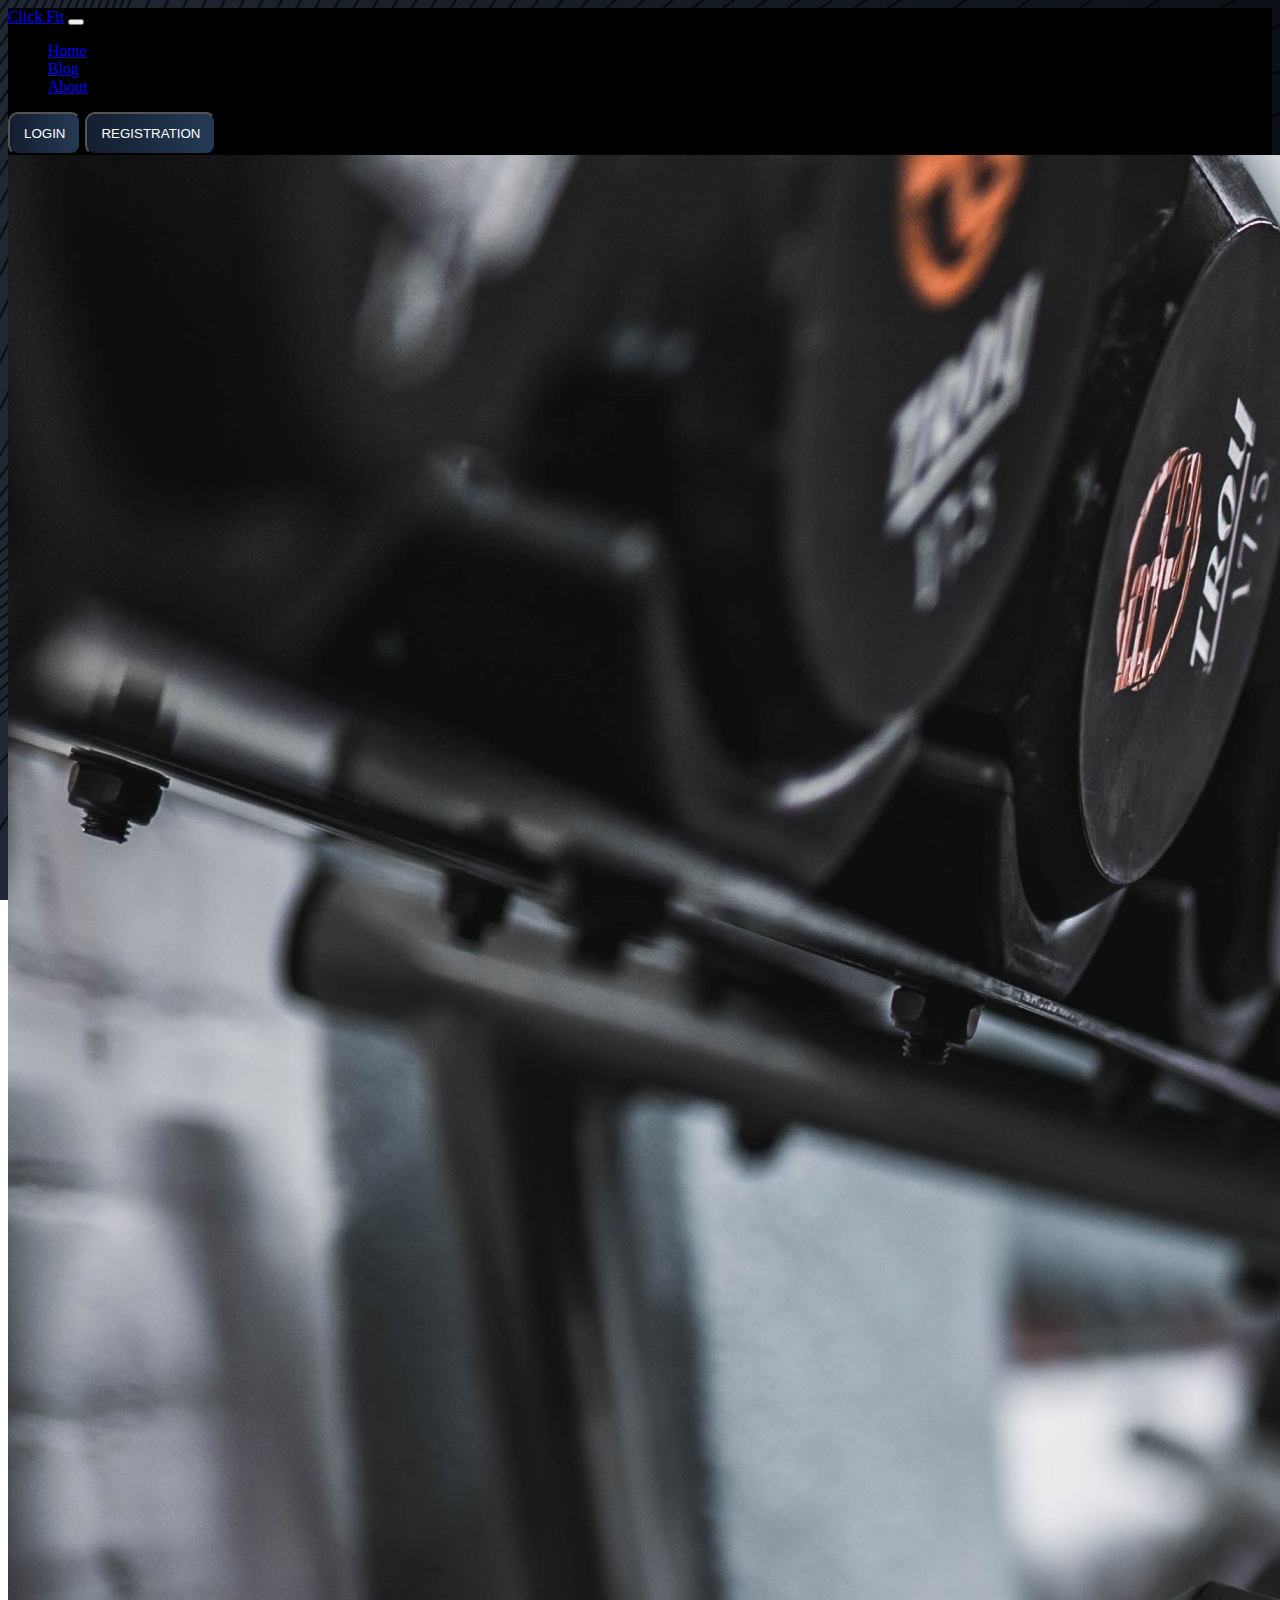
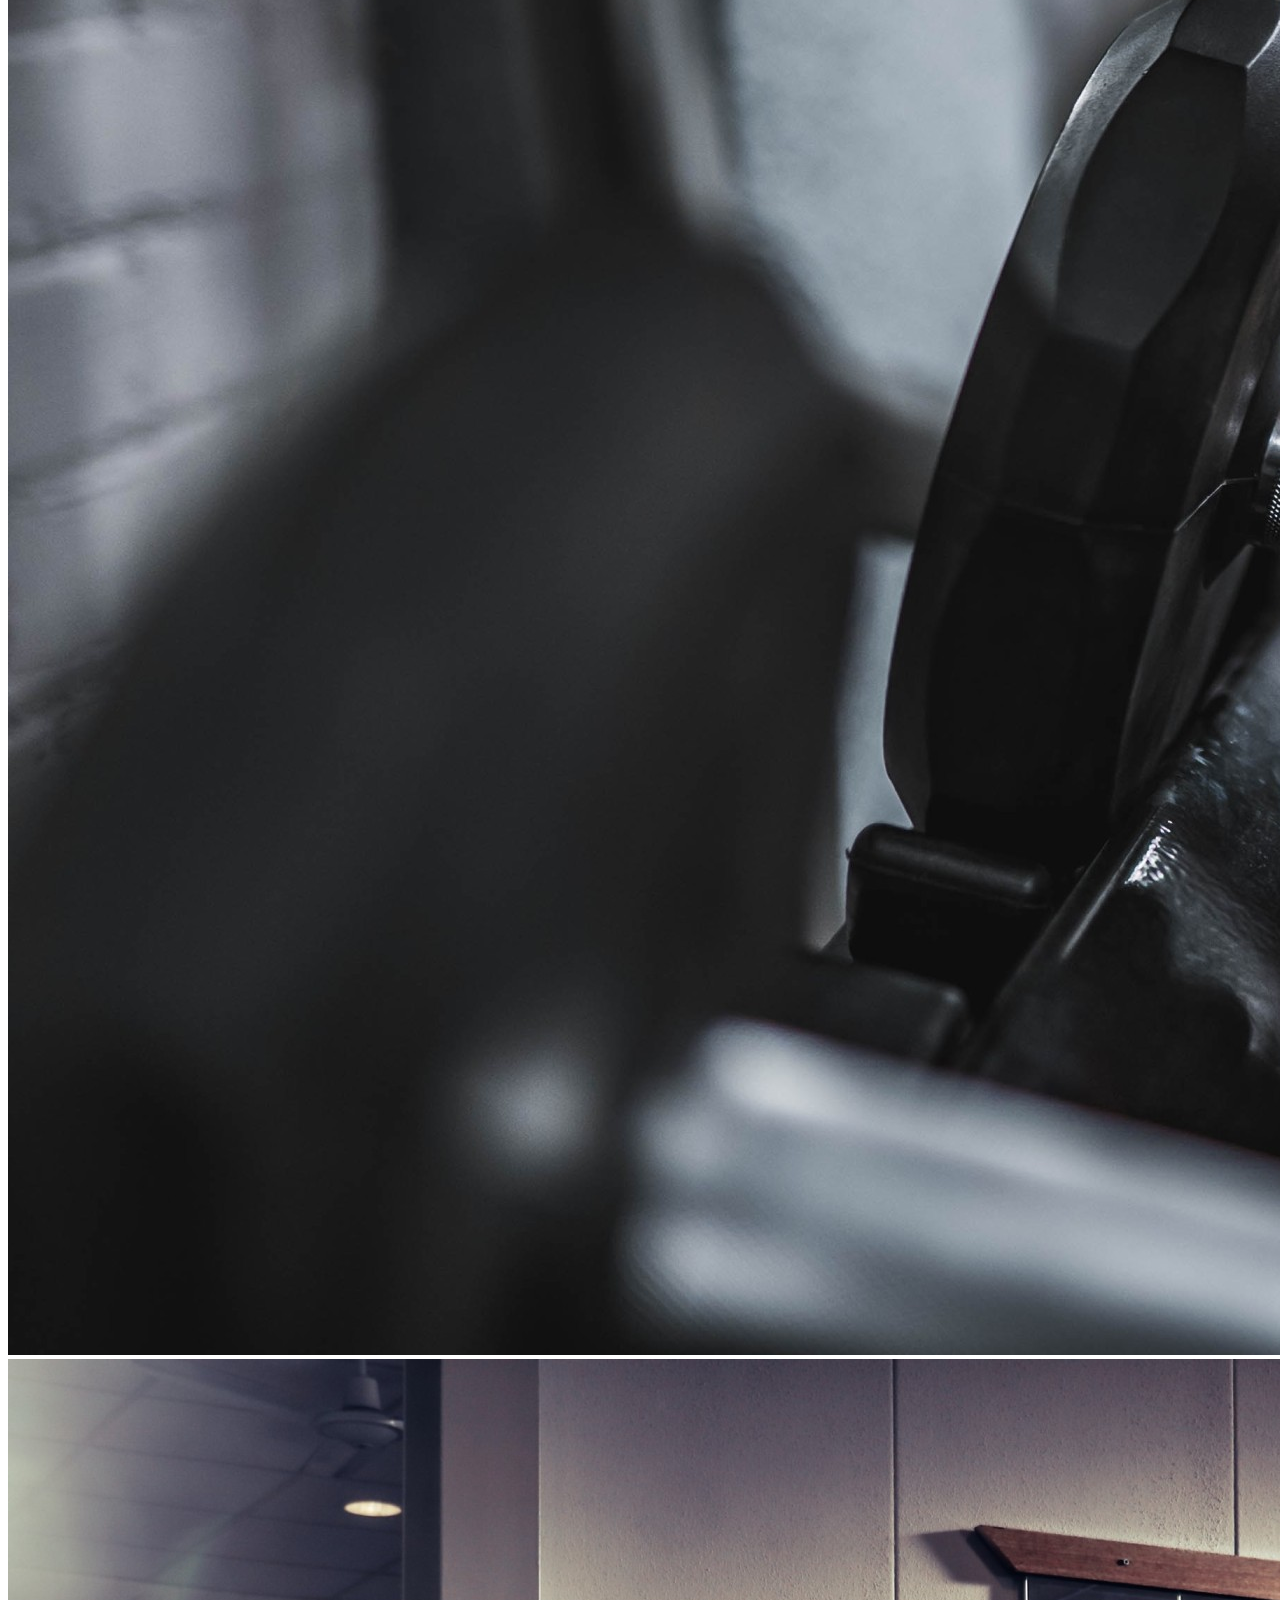
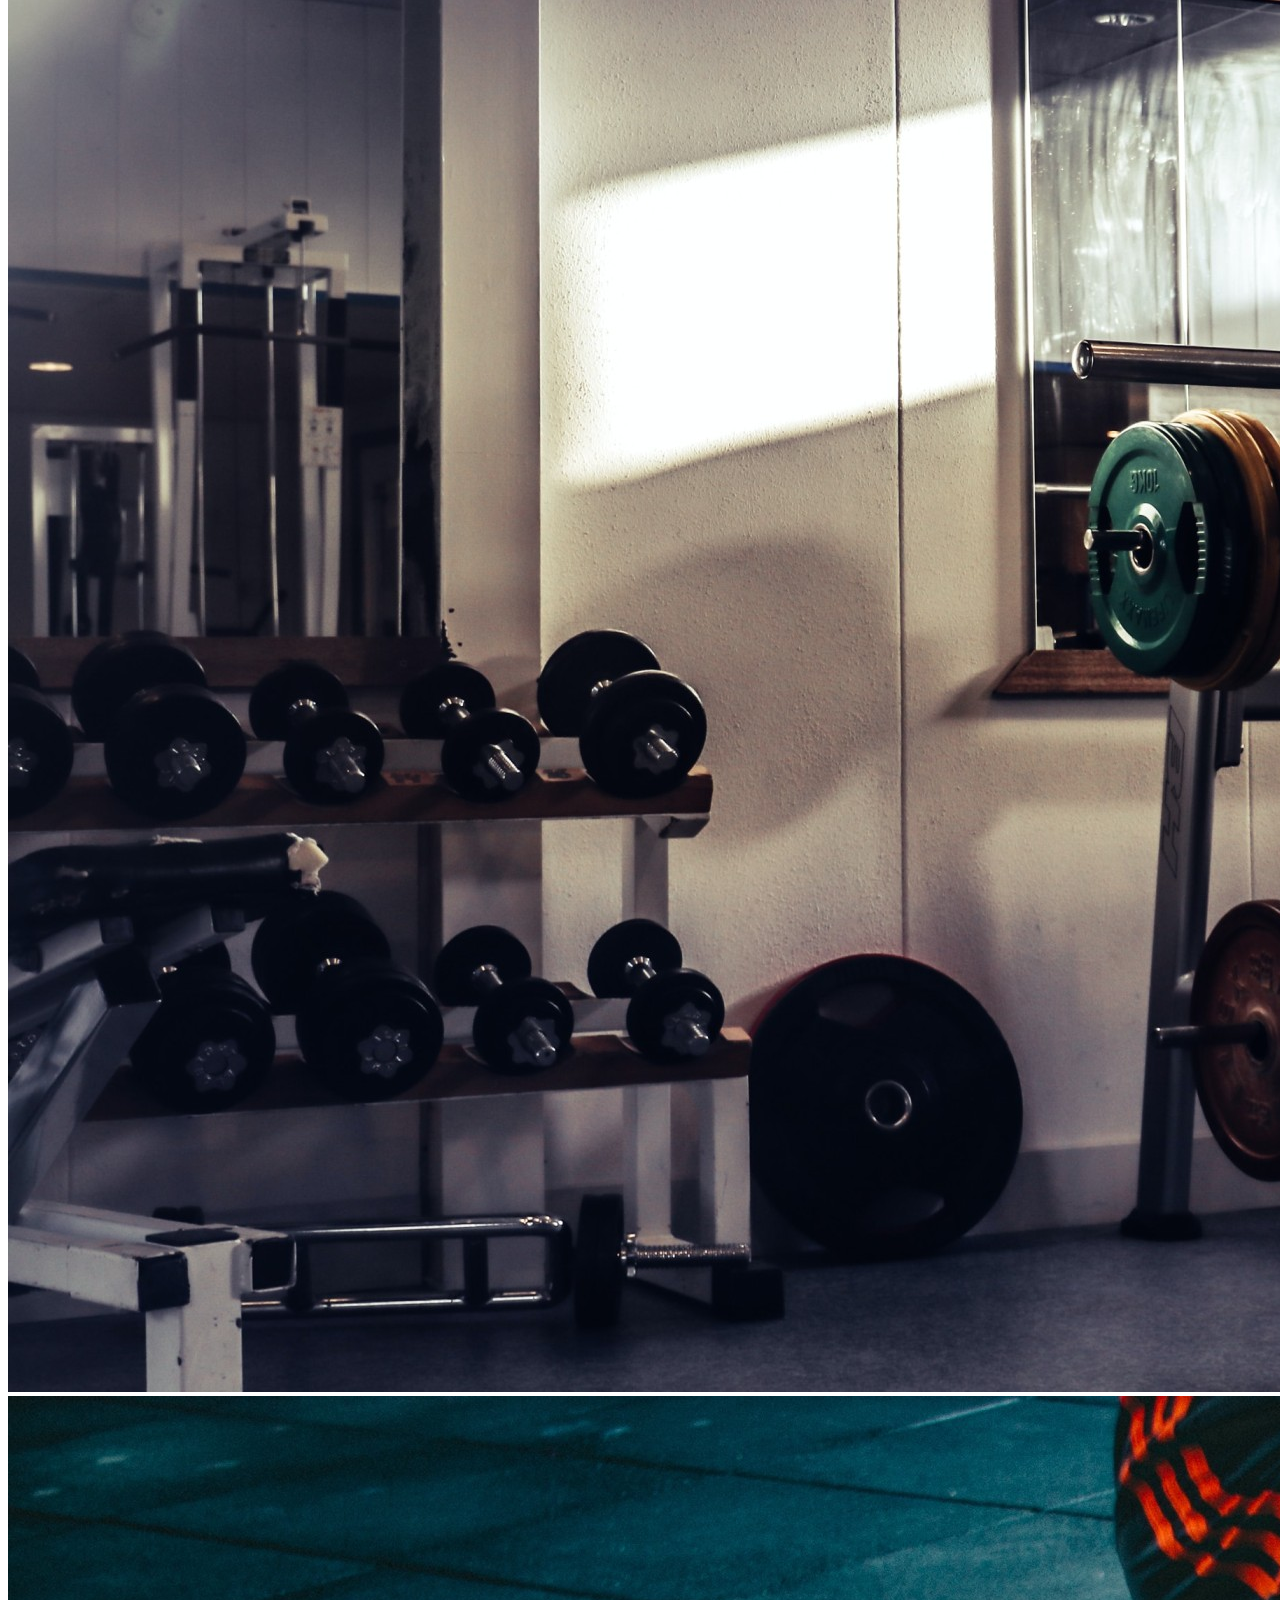
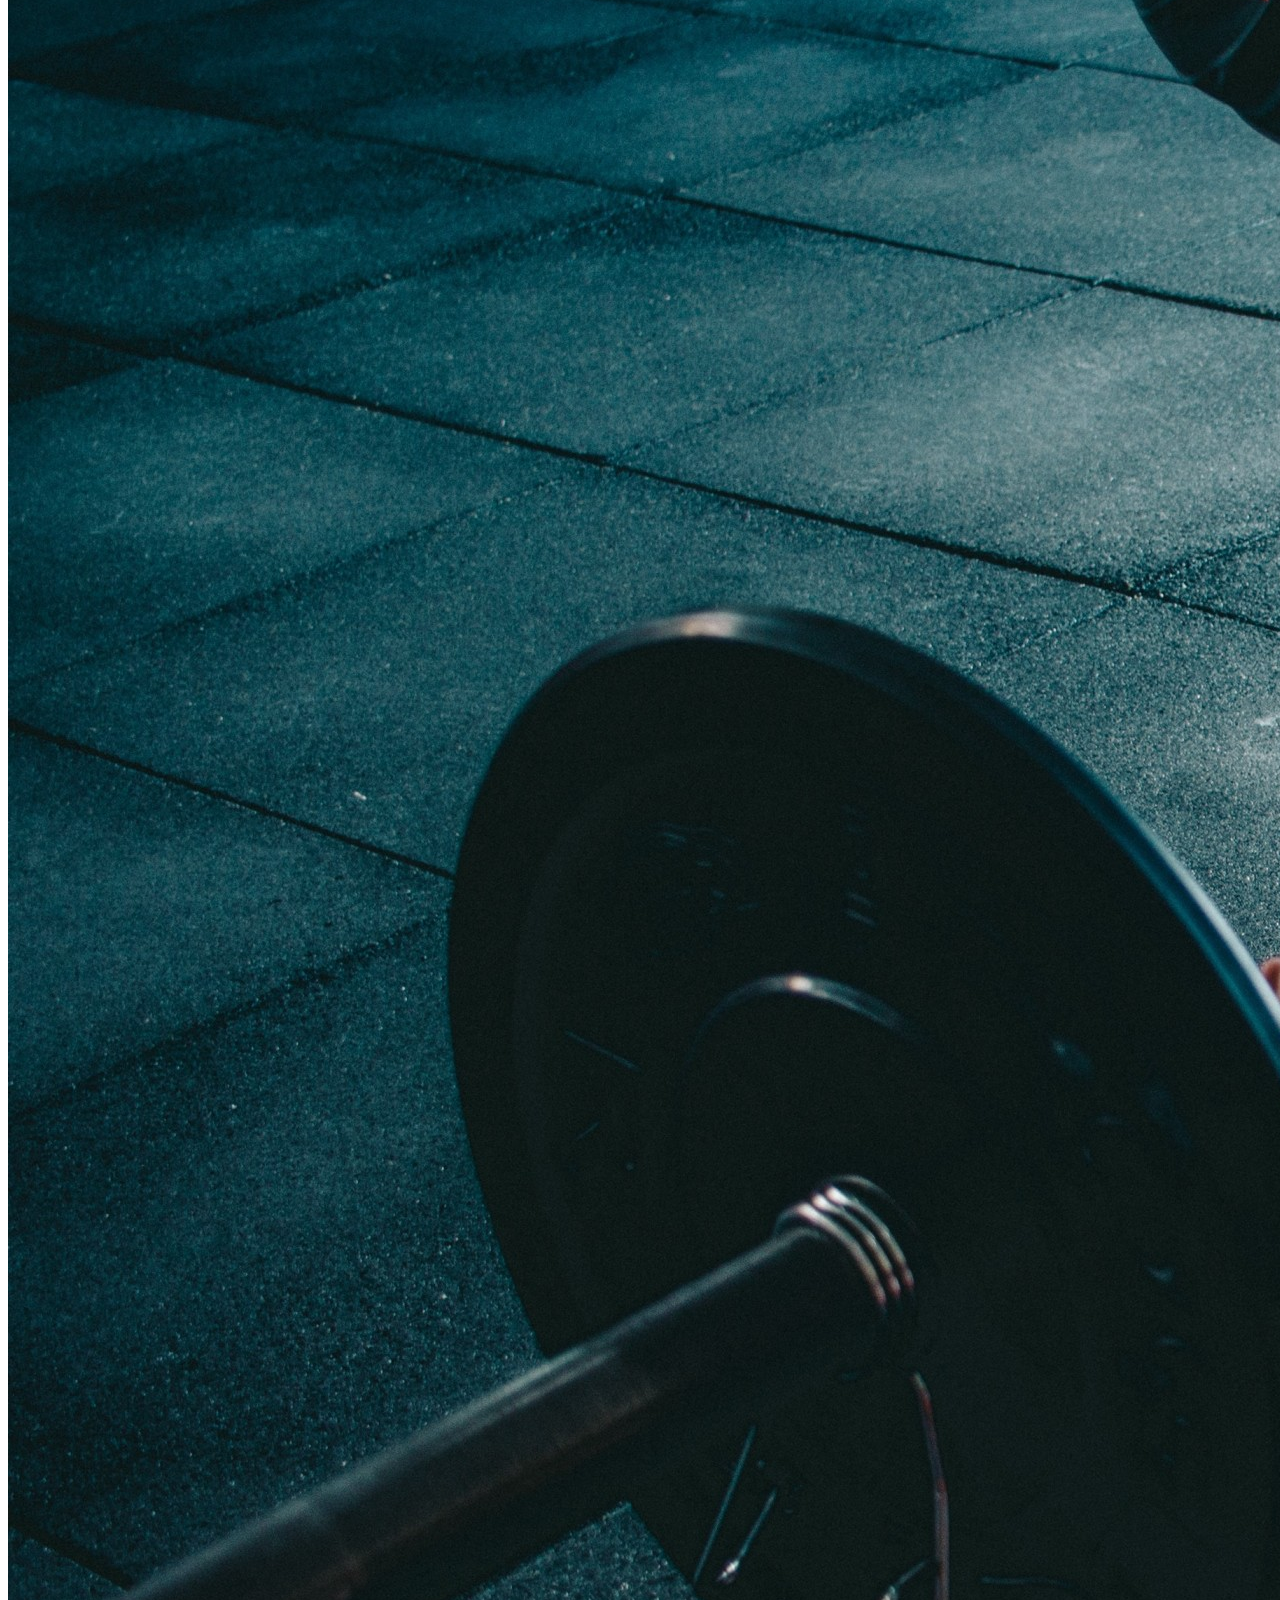
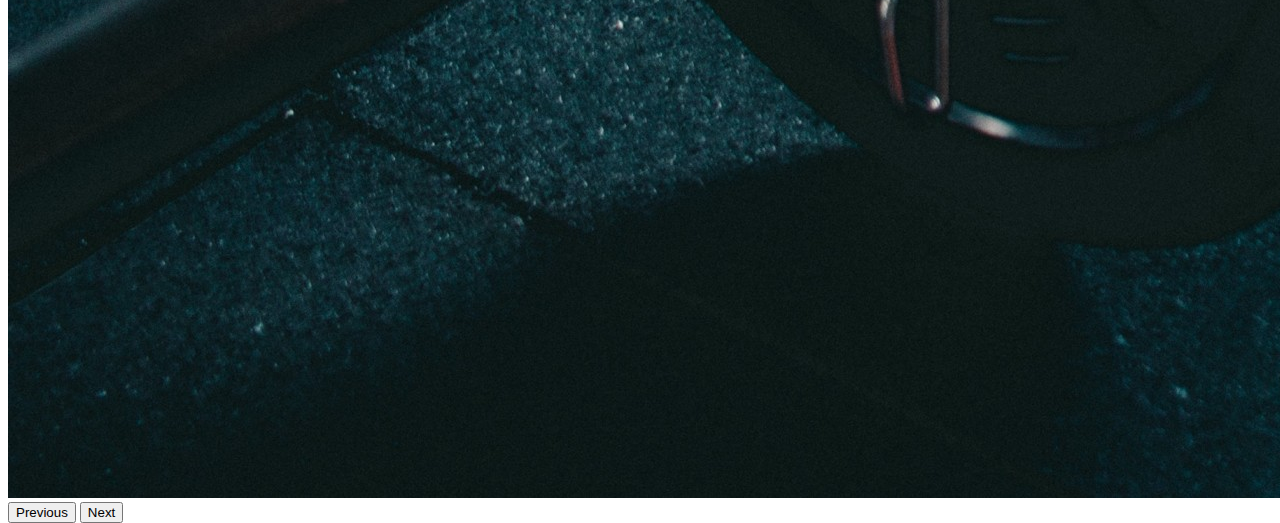
==== index.html @ 3c733491 "Front-end file structure done" ====
<!DOCTYPE html>
<html lang="en">

<head>
  <meta charset="UTF-8">
  <meta name="viewport" content="width=device-width, initial-scale=1.0">
  <link rel="stylesheet" href="https://cdn.jsdelivr.net/npm/bootstrap@5.2.3/dist/css/bootstrap.min.css"
    integrity="sha384-rbsA2VBKQhggwzxH7pPCaAqO46MgnOM80zW1RWuH61DGLwZJEdK2Kadq2F9CUG65" crossorigin="anonymous">
  <link rel="stylesheet" href="css/style.css">
  <title>Click Fit</title>
</head>

<body>
  <!-- Navbar Section -->
  <nav class="navbar navbar-expand-lg navbar-dark bg-dark">
    <div class="container-fluid px-5">
      <a class="navbar-brand" href="/">Click Fit</a>
      <button class="navbar-toggler" type="button" data-bs-toggle="collapse" data-bs-target="#navbarSupportedContent"
        aria-controls="navbarSupportedContent" aria-expanded="false" aria-label="Toggle navigation">
        <span class="navbar-toggler-icon"></span>
      </button>
      <div class="collapse navbar-collapse" id="navbarSupportedContent">
        <ul class="navbar-nav m-auto mb-2 mb-lg-0">
          <li class="nav-item">
            <a class="nav-link active" aria-current="page" href="#">Home</a>
          </li>
          <li class="nav-item">
            <a class="nav-link" href="#">Blog</a>
          </li>
          <li class="nav-item">
            <a class="nav-link" href="#">About</a>
          </li>
        </ul>
      </div>
      <div>
        <button class=" btn-grad">Login</button>
        <button class=" btn-grad">Registration</button>
      </div>
    </div>
  </nav>
  <!-- Carousel Section -->
  <div id="carouselExampleFade" class="carousel rounded-5 w-75 mx-auto slide carousel-fade" data-bs-ride="carousel">
    <div class="carousel-inner">
      <div class="carousel-item active position-relative">
        <img src="/images/carousel/carousel (1).jpg" class=" d-block w-100" alt="...">
      </div>
      <div class="carousel-item">
        <img src="/images/carousel/carousel (2).jpg" class="d-block w-100" alt="...">
      </div>
      <div class="carousel-item">
        <img src="/images/carousel/carousel (3).jpg" class="d-block w-100" alt="...">
      </div>
    </div>
    <button class="carousel-control-prev" type="button" data-bs-target="#carouselExampleFade" data-bs-slide="prev">
      <span class="carousel-control-prev-icon" aria-hidden="true"></span>
      <span class="visually-hidden">Previous</span>
    </button>
    <button class="carousel-control-next" type="button" data-bs-target="#carouselExampleFade" data-bs-slide="next">
      <span class="carousel-control-next-icon" aria-hidden="true"></span>
      <span class="visually-hidden">Next</span>
    </button>
  </div>






  <!-- JQuery CDN Link -->
  <script src="https://code.jquery.com/jquery-3.7.1.min.js"
    integrity="sha256-/JqT3SQfawRcv/BIHPThkBvs0OEvtFFmqPF/lYI/Cxo=" crossorigin="anonymous"></script>
  <!-- Bootstrap 5 CDN Link -->
  <script src="https://cdn.jsdelivr.net/npm/bootstrap@5.2.3/dist/js/bootstrap.min.js"
    integrity="sha384-cuYeSxntonz0PPNlHhBs68uyIAVpIIOZZ5JqeqvYYIcEL727kskC66kF92t6Xl2V"
    crossorigin="anonymous"></script>
</body>

</html>
---- css/style.css ----
body{
  background: url("../images/darkBg.jpg") no-repeat center center fixed;
  background-size: cover;
  height: 100vh;
}
.btn-primary {
  background: purple;
  outline: none;
  border: none;
}
.btn-primary:hover{
  background: rgb(78, 31, 78);
}
.navbar{
  background: black;
}
.btn-grad {
  background-image: linear-gradient(to right, #141E30 0%, #243B55  51%, #141E30  100%);
  padding: 12px 14px;
  text-align: center;
  text-transform: uppercase;
  transition: 0.5s;
  background-size: 200% auto;
  color: white;            
  border-radius: 10px;
}

.btn-grad:hover {
  background-position: right center; /* change the direction of the change here */
  color: #fff;
  text-decoration: none;
}
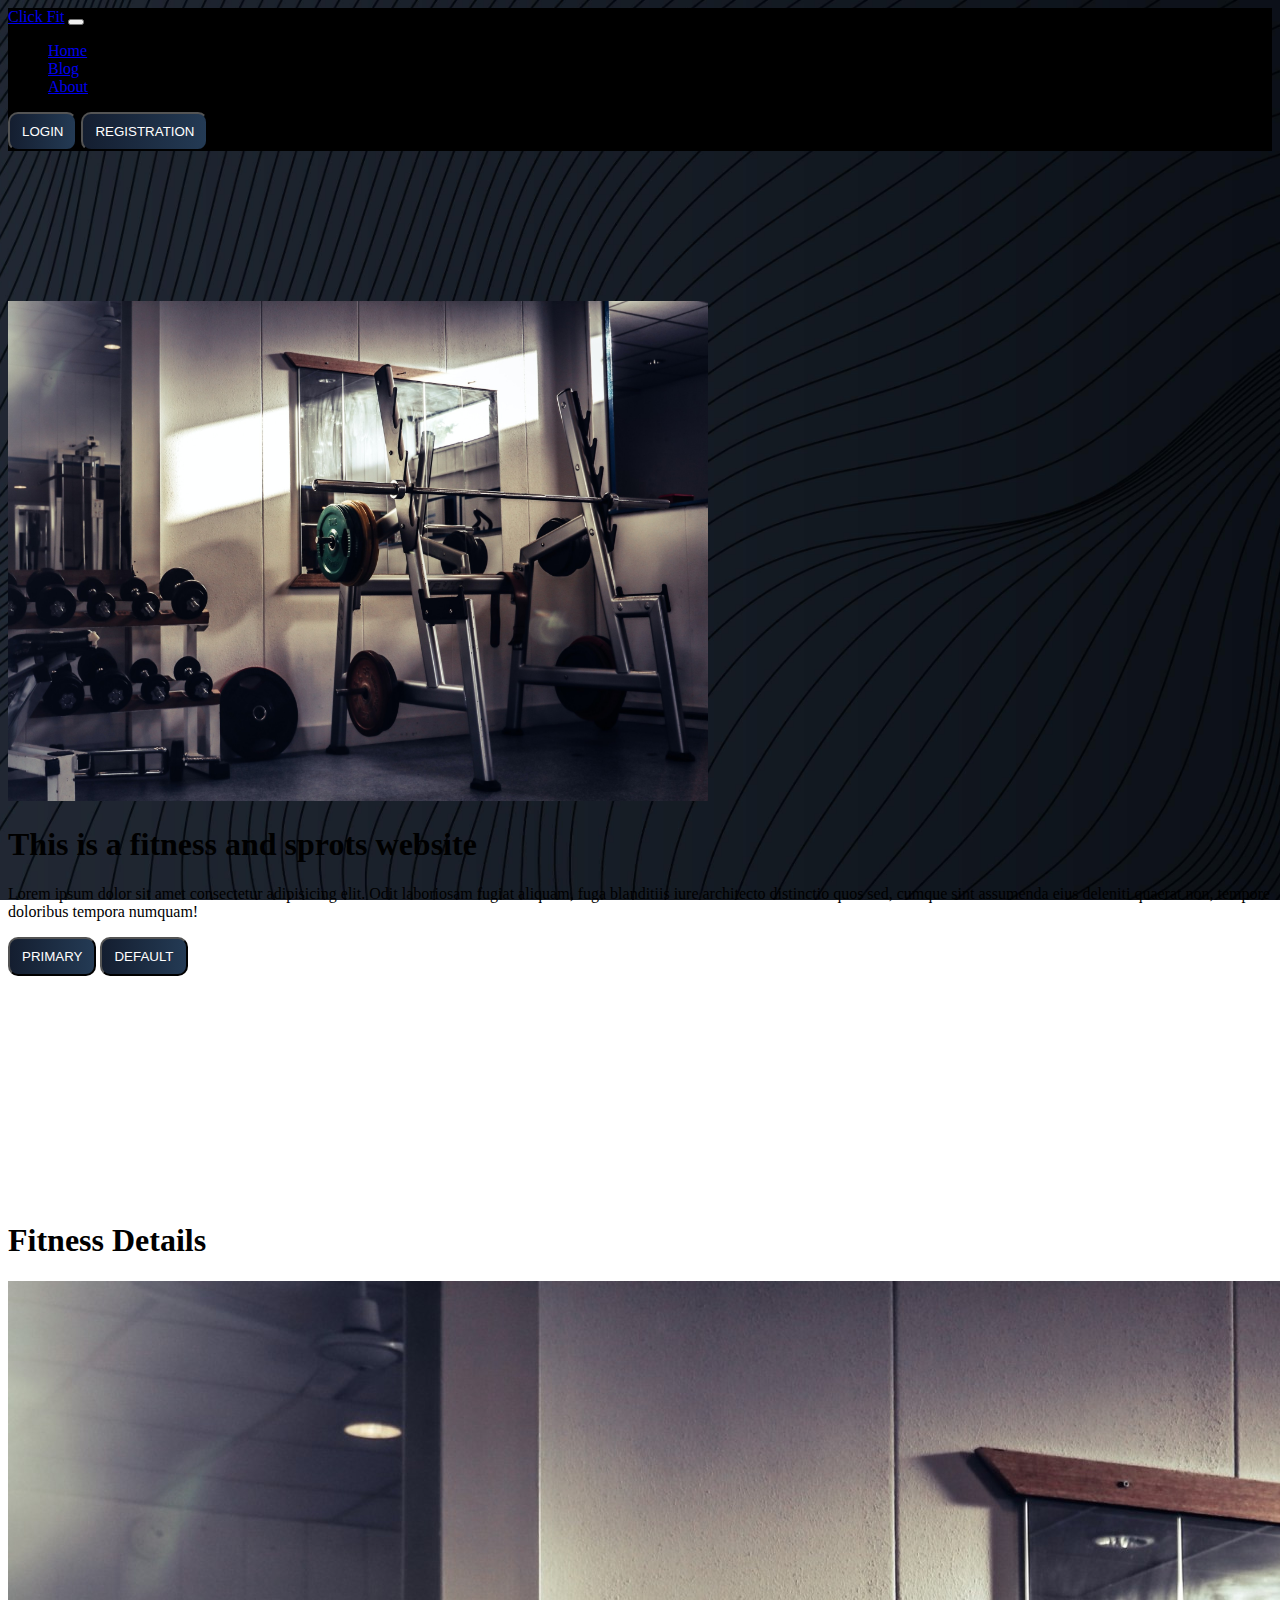
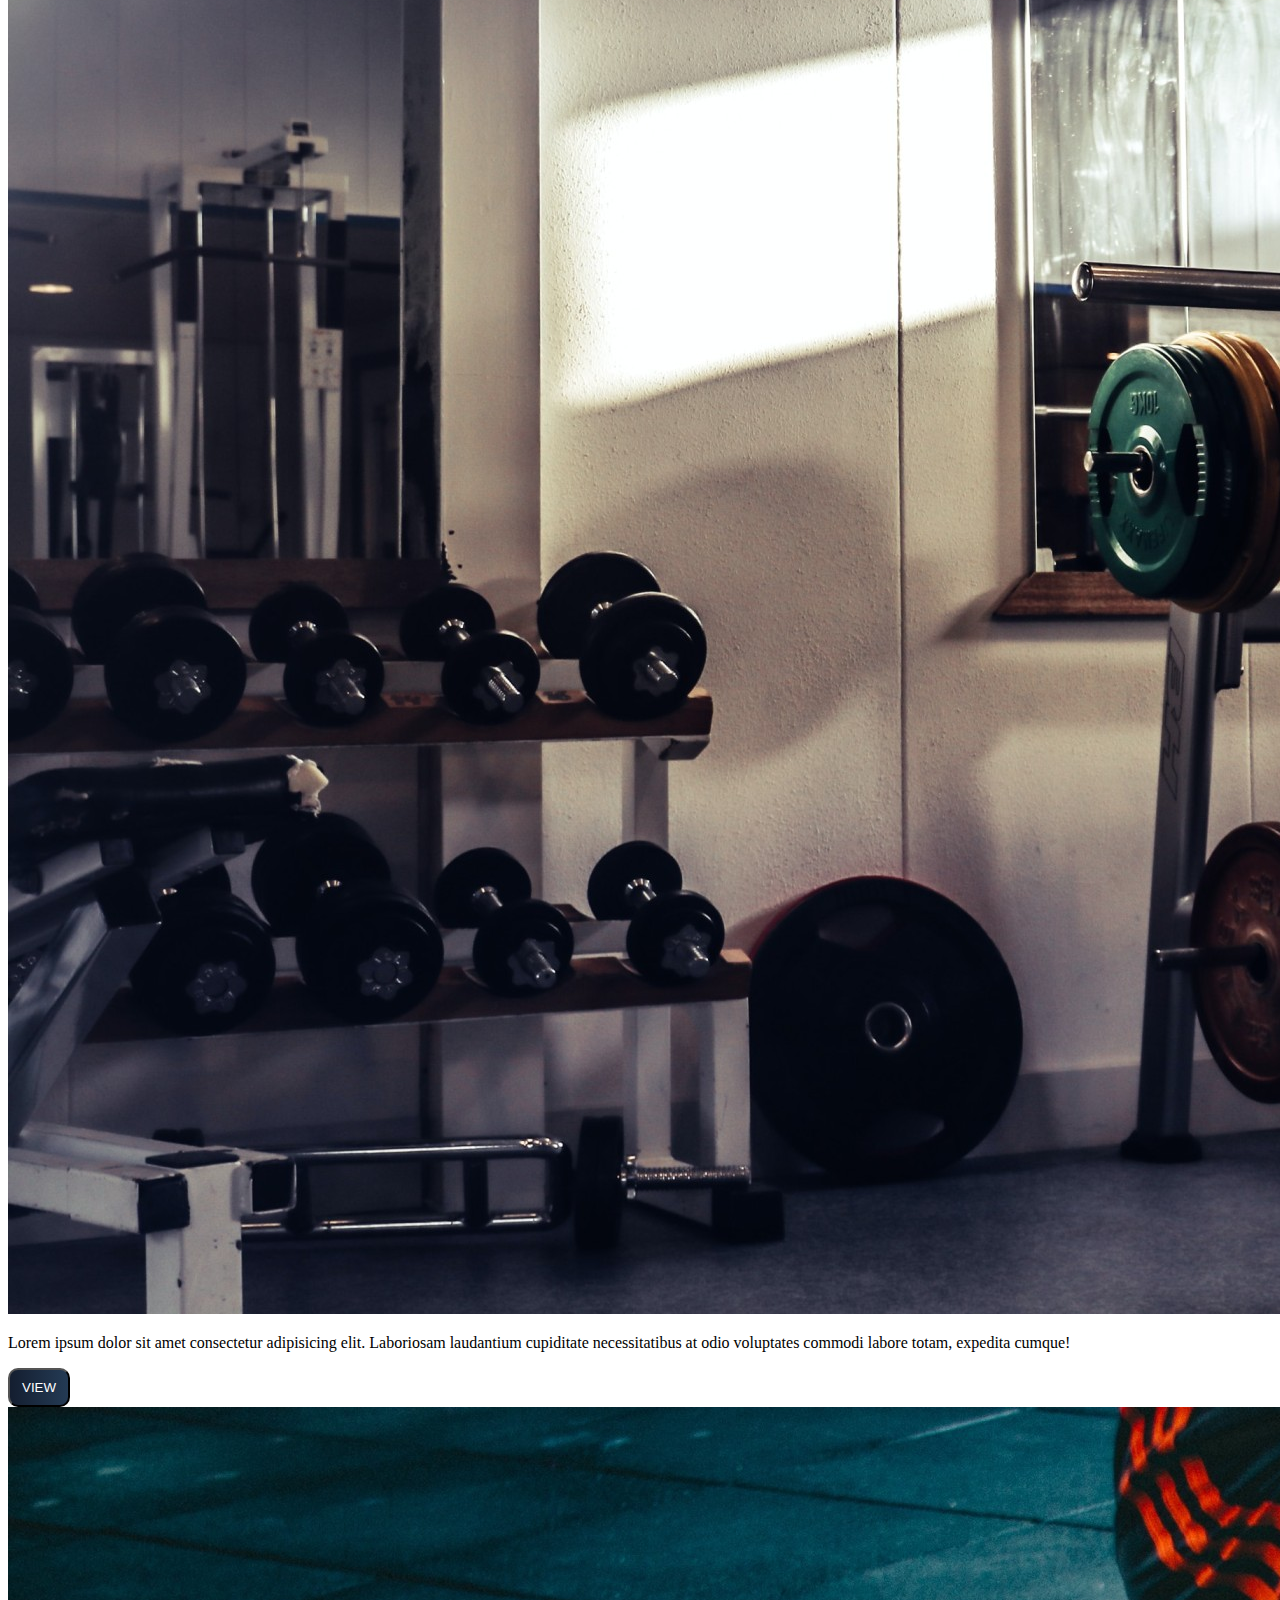
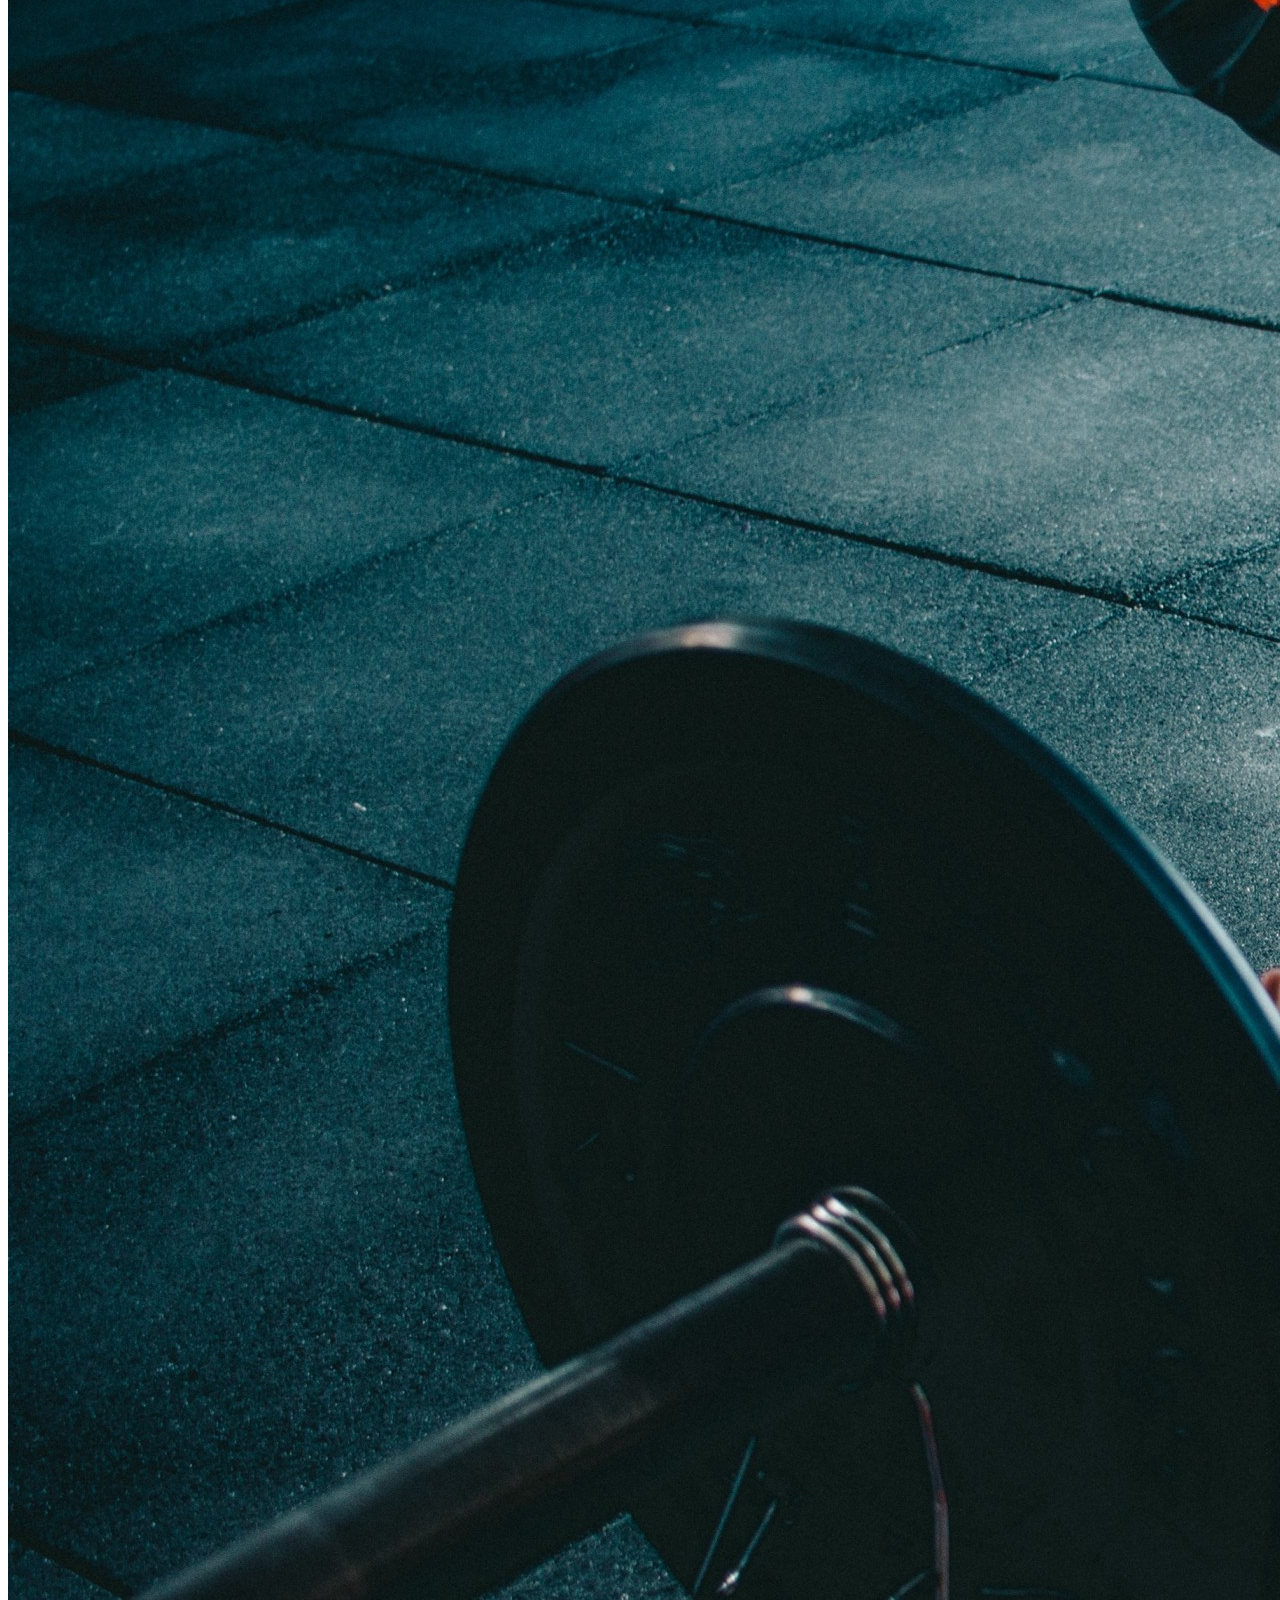
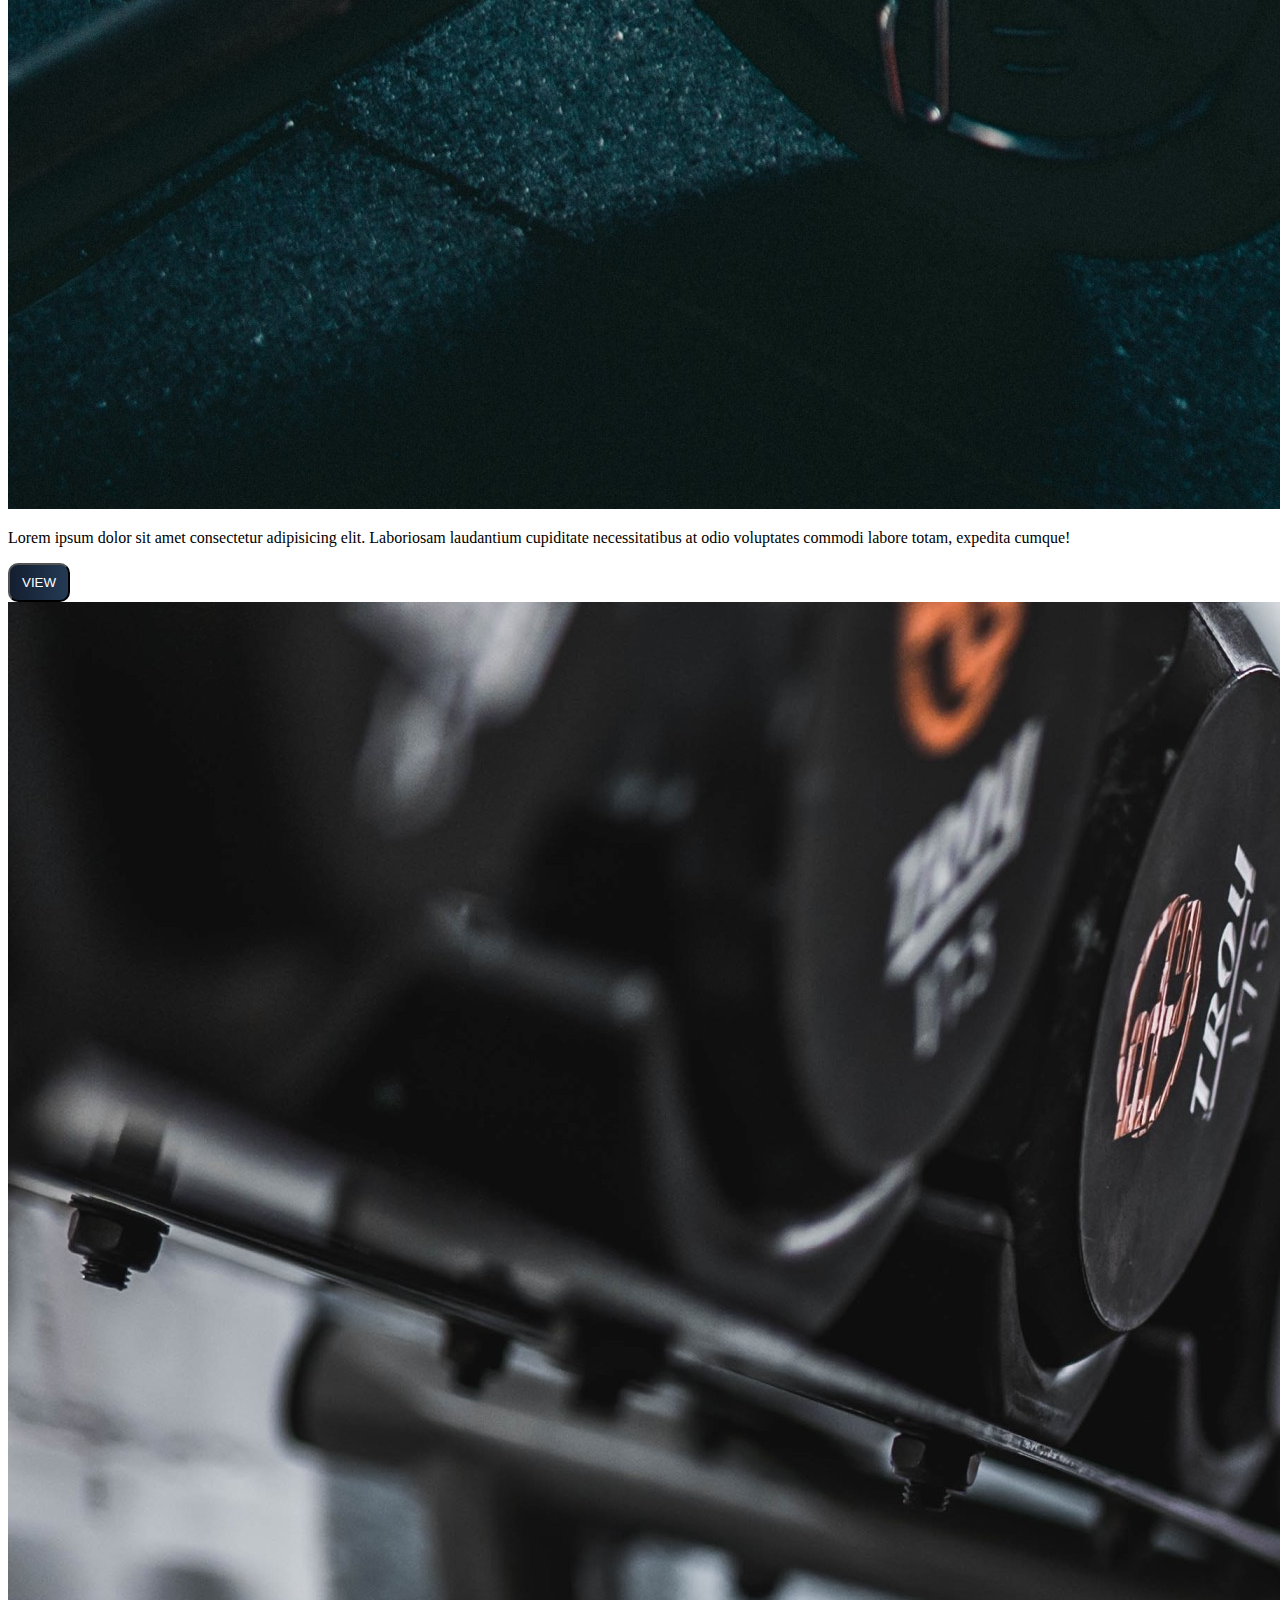
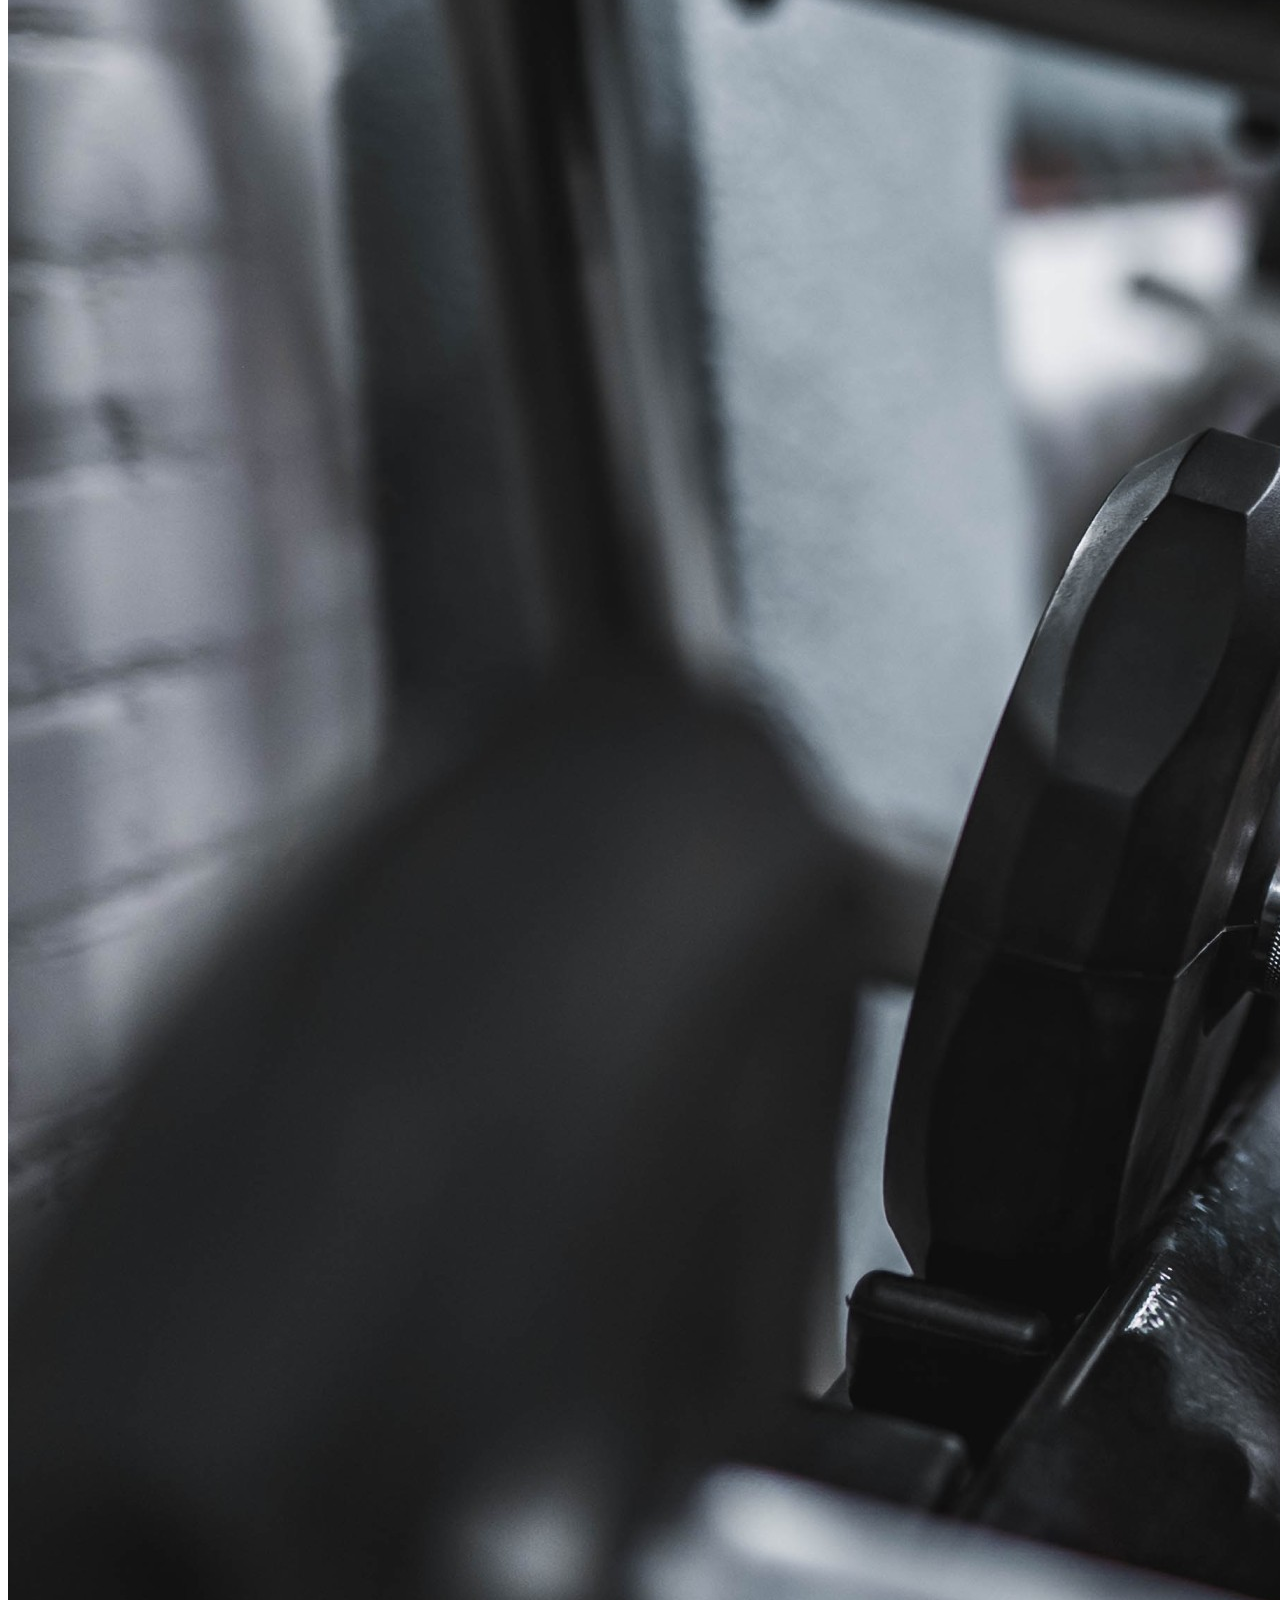
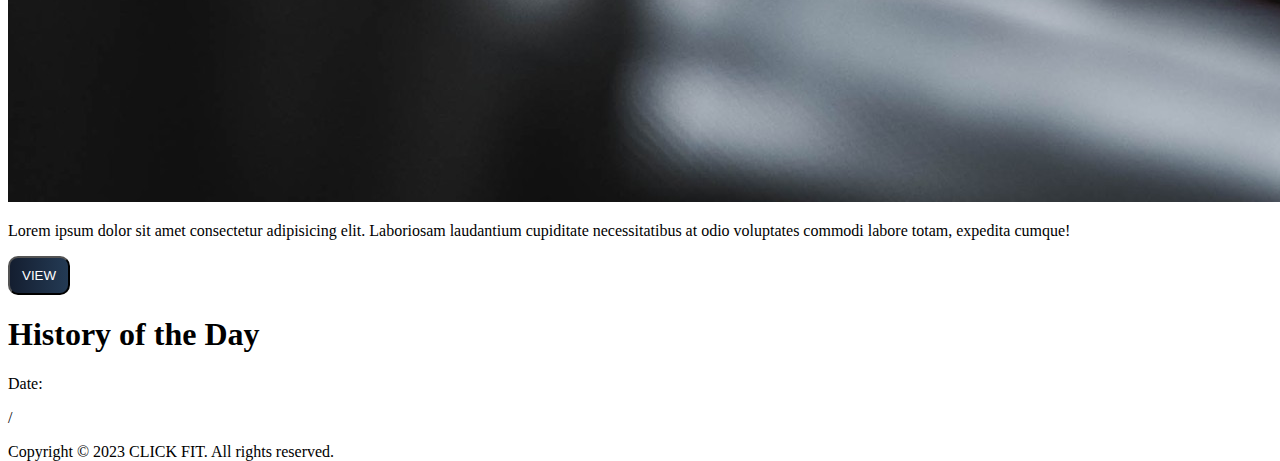
==== commit d36434ad: "Home page bannar, Details, API data call done" ====
--- a/index.html
+++ b/index.html
@@ -4,15 +4,21 @@
 <head>
   <meta charset="UTF-8">
   <meta name="viewport" content="width=device-width, initial-scale=1.0">
+  <!-- Wow CDN link -->
+  <script src="https://cdnjs.cloudflare.com/ajax/libs/wow/1.1.2/wow.min.js"
+    integrity="sha512-Eak/29OTpb36LLo2r47IpVzPBLXnAMPAVypbSZiZ4Qkf8p/7S/XRG5xp7OKWPPYfJT6metI+IORkR5G8F900+g=="
+    crossorigin="anonymous" referrerpolicy="no-referrer"></script>
+  <link rel="stylesheet" href="css/animate.css">
   <link rel="stylesheet" href="https://cdn.jsdelivr.net/npm/bootstrap@5.2.3/dist/css/bootstrap.min.css"
     integrity="sha384-rbsA2VBKQhggwzxH7pPCaAqO46MgnOM80zW1RWuH61DGLwZJEdK2Kadq2F9CUG65" crossorigin="anonymous">
   <link rel="stylesheet" href="css/style.css">
+  <link rel="stylesheet" href="https://cdnjs.cloudflare.com/ajax/libs/animate.css/4.1.1/animate.min.css" />
   <title>Click Fit</title>
 </head>
 
 <body>
   <!-- Navbar Section -->
-  <nav class="navbar navbar-expand-lg navbar-dark bg-dark">
+  <nav class="navbar navbar-expand-lg navbar-dark bg-dark  sticky-top">
     <div class="container-fluid px-5">
       <a class="navbar-brand" href="/">Click Fit</a>
       <button class="navbar-toggler" type="button" data-bs-toggle="collapse" data-bs-target="#navbarSupportedContent"
@@ -20,7 +26,7 @@
         <span class="navbar-toggler-icon"></span>
       </button>
       <div class="collapse navbar-collapse" id="navbarSupportedContent">
-        <ul class="navbar-nav m-auto mb-2 mb-lg-0">
+        <ul class="navbar-nav m-auto mb-2 pb-2 mb-lg-0">
           <li class="nav-item">
             <a class="nav-link active" aria-current="page" href="#">Home</a>
           </li>
@@ -31,41 +37,120 @@
             <a class="nav-link" href="#">About</a>
           </li>
         </ul>
-      </div>
-      <div>
-        <button class=" btn-grad">Login</button>
-        <button class=" btn-grad">Registration</button>
+        <div>
+          <button class="btn-grad">Login</button>
+          <button class="btn-grad">Registration</button>
+        </div>
       </div>
     </div>
   </nav>
-  <!-- Carousel Section -->
-  <div id="carouselExampleFade" class="carousel rounded-5 w-75 mx-auto slide carousel-fade" data-bs-ride="carousel">
-    <div class="carousel-inner">
-      <div class="carousel-item active position-relative">
-        <img src="/images/carousel/carousel (1).jpg" class=" d-block w-100" alt="...">
+
+  <main>
+    <!-- Hero section -->
+    <section class="hero">
+      <div class="container col-xxl-8 px-4 pt-5">
+        <div class="row flex-lg-row-reverse align-items-center g-5 pt-5">
+          <div class="col-10 col-sm-8 col-lg-6 mx-auto animate__animated animate__backInRight">
+            <img src="/images/carousel/carousel (2).jpg" class="d-block rounded-5 mx-lg-auto img-fluid"
+              alt="Bootstrap Themes" width="700" height="500" loading="lazy">
+          </div>
+          <div class="col-lg-6 py-1 animate__animated animate__backInLeft">
+            <h1 class="display-5 fw-bold lh-1 mb-3 text-white">This is a fitness and sprots website</h1>
+            <p class="lead text-white">Lorem ipsum dolor sit amet consectetur adipisicing elit. Odit laboriosam fugiat
+              aliquam, fuga blanditiis iure architecto distinctio quos sed, cumque sint assumenda eius deleniti quaerat
+              non, tempore doloribus tempora numquam!</p>
+            <div class="d-grid gap-2 d-md-flex justify-content-md-start">
+              <button type="button" class="btn-grad">Primary</button>
+              <button type="button" class="btn-grad">Default</button>
+            </div>
+          </div>
+        </div>
       </div>
-      <div class="carousel-item">
-        <img src="/images/carousel/carousel (2).jpg" class="d-block w-100" alt="...">
+      <!-- Album -->
+    </section>
+    <div class="album">
+      <div>
+        <h1 class="text-center pb-5 text-white display-2 font-weight-bold">Fitness Details</h1>
       </div>
-      <div class="carousel-item">
-        <img src="/images/carousel/carousel (3).jpg" class="d-block w-100" alt="...">
+      <div class="container pt-5 wow animate__animated animate__fadeInDown">
+        <div class="row row-cols-1 row-cols-sm-2 row-cols-md-3 g-3">
+          <div class="col ">
+            <div class="card bg-dark text-white shadow-sm">
+              <img src="./images/carousel/carousel (2).jpg" class="rounded-top" alt="">
+              <div class="card-body">
+                <p class="card-text">Lorem ipsum dolor sit amet consectetur adipisicing elit. Laboriosam laudantium
+                  cupiditate necessitatibus at odio voluptates commodi labore totam, expedita cumque!</p>
+                <div class="d-flex justify-content-between align-items-center">
+                  <div class="flex-row ">
+                    <button type="button" class="btn btn-sm btn-grad ">View</button>
+                  </div>
+                </div>
+              </div>
+            </div>
+          </div>
+          <div class="col ">
+            <div class="card bg-dark text-white shadow-sm">
+              <img src="./images/carousel/carousel (3).jpg" class="rounded-top" alt="">
+              <div class="card-body">
+                <p class="card-text">Lorem ipsum dolor sit amet consectetur adipisicing elit. Laboriosam laudantium
+                  cupiditate necessitatibus at odio voluptates commodi labore totam, expedita cumque!</p>
+                <div class="d-flex justify-content-between align-items-center">
+                  <div class="flex-row ">
+                    <button type="button" class="btn btn-sm btn-grad ">View</button>
+                  </div>
+                </div>
+              </div>
+            </div>
+          </div>
+          <div class="col ">
+            <div class="card bg-dark text-white shadow-sm">
+              <img src="./images/carousel/carousel (1).jpg" class="rounded-top" alt="">
+              <div class="card-body">
+                <p class="card-text">Lorem ipsum dolor sit amet consectetur adipisicing elit. Laboriosam laudantium
+                  cupiditate necessitatibus at odio voluptates commodi labore totam, expedita cumque!</p>
+                <div class="d-flex justify-content-between align-items-center">
+                  <div class="flex-row ">
+                    <button type="button" class="btn btn-sm btn-grad ">View</button>
+                  </div>
+                </div>
+              </div>
+            </div>
+          </div>
+
+        </div>
       </div>
     </div>
-    <button class="carousel-control-prev" type="button" data-bs-target="#carouselExampleFade" data-bs-slide="prev">
-      <span class="carousel-control-prev-icon" aria-hidden="true"></span>
-      <span class="visually-hidden">Previous</span>
-    </button>
-    <button class="carousel-control-next" type="button" data-bs-target="#carouselExampleFade" data-bs-slide="next">
-      <span class="carousel-control-next-icon" aria-hidden="true"></span>
-      <span class="visually-hidden">Next</span>
-    </button>
-  </div>
+    <section>
+      <h1 class="text-white text-center py-5 display-2">History of the Day</h1>
+      <div class="bg-dark w-25 mx-auto text-white shadow-sm rounded-3 wow animate__animated animate__zoomInUp">
+        <div class="p-5">
+          <p class="fst-italic story"></p>
+          <div class="d-flex">
+            <span class="me-1">Date:</span>
+            <p class="fst-italic year"></p>/
+            <p class="fst-italic number"></p>
+          </div>
+        </div>
+      </div>
+      </div>
+    </section>
+  </main>
+
+  <footer class="footer mt-5 mt-auto py-3 bg-dark">
+    <div class="container">
+      <p class="text-center text-white">Copyright © 2023 CLICK FIT. All rights reserved.
+      </p>
+    </div>
+  </footer>
 
 
 
 
+  <!-- WoW.js -->
 
-
+  <script>
+    new WOW().init();
+  </script>
   <!-- JQuery CDN Link -->
   <script src="https://code.jquery.com/jquery-3.7.1.min.js"
     integrity="sha256-/JqT3SQfawRcv/BIHPThkBvs0OEvtFFmqPF/lYI/Cxo=" crossorigin="anonymous"></script>
@@ -73,6 +158,7 @@
   <script src="https://cdn.jsdelivr.net/npm/bootstrap@5.2.3/dist/js/bootstrap.min.js"
     integrity="sha384-cuYeSxntonz0PPNlHhBs68uyIAVpIIOZZ5JqeqvYYIcEL727kskC66kF92t6Xl2V"
     crossorigin="anonymous"></script>
+  <script src="js/main.js"></script>
 </body>
 
 </html>--- a/css/style.css
+++ b/css/style.css
@@ -3,6 +3,11 @@
   background-size: cover;
   height: 100vh;
 }
+.hero{
+  height: 100vh;
+  padding-top: 150px;
+}
+
 .btn-primary {
   background: purple;
   outline: none;
@@ -16,18 +21,39 @@
 }
 .btn-grad {
   background-image: linear-gradient(to right, #141E30 0%, #243B55  51%, #141E30  100%);
-  padding: 12px 14px;
+  padding: 10px 12px;
   text-align: center;
   text-transform: uppercase;
   transition: 0.5s;
   background-size: 200% auto;
   color: white;            
   border-radius: 10px;
+  
 }
-
 .btn-grad:hover {
   background-position: right center; /* change the direction of the change here */
   color: #fff;
   text-decoration: none;
 }
+.bd-placeholder-img {
+  font-size: 1.125rem;
+  text-anchor: middle;
+  -webkit-user-select: none;
+  -moz-user-select: none;
+  user-select: none;
+}
 
+
+
+
+/* Responsive */
+@media (max-width: 768px) {
+  .hero {
+    padding-top: 0;
+  }
+}
+@media (min-width: 768px) {
+  .bd-placeholder-img-lg {
+    font-size: 3.5rem;
+  }
+}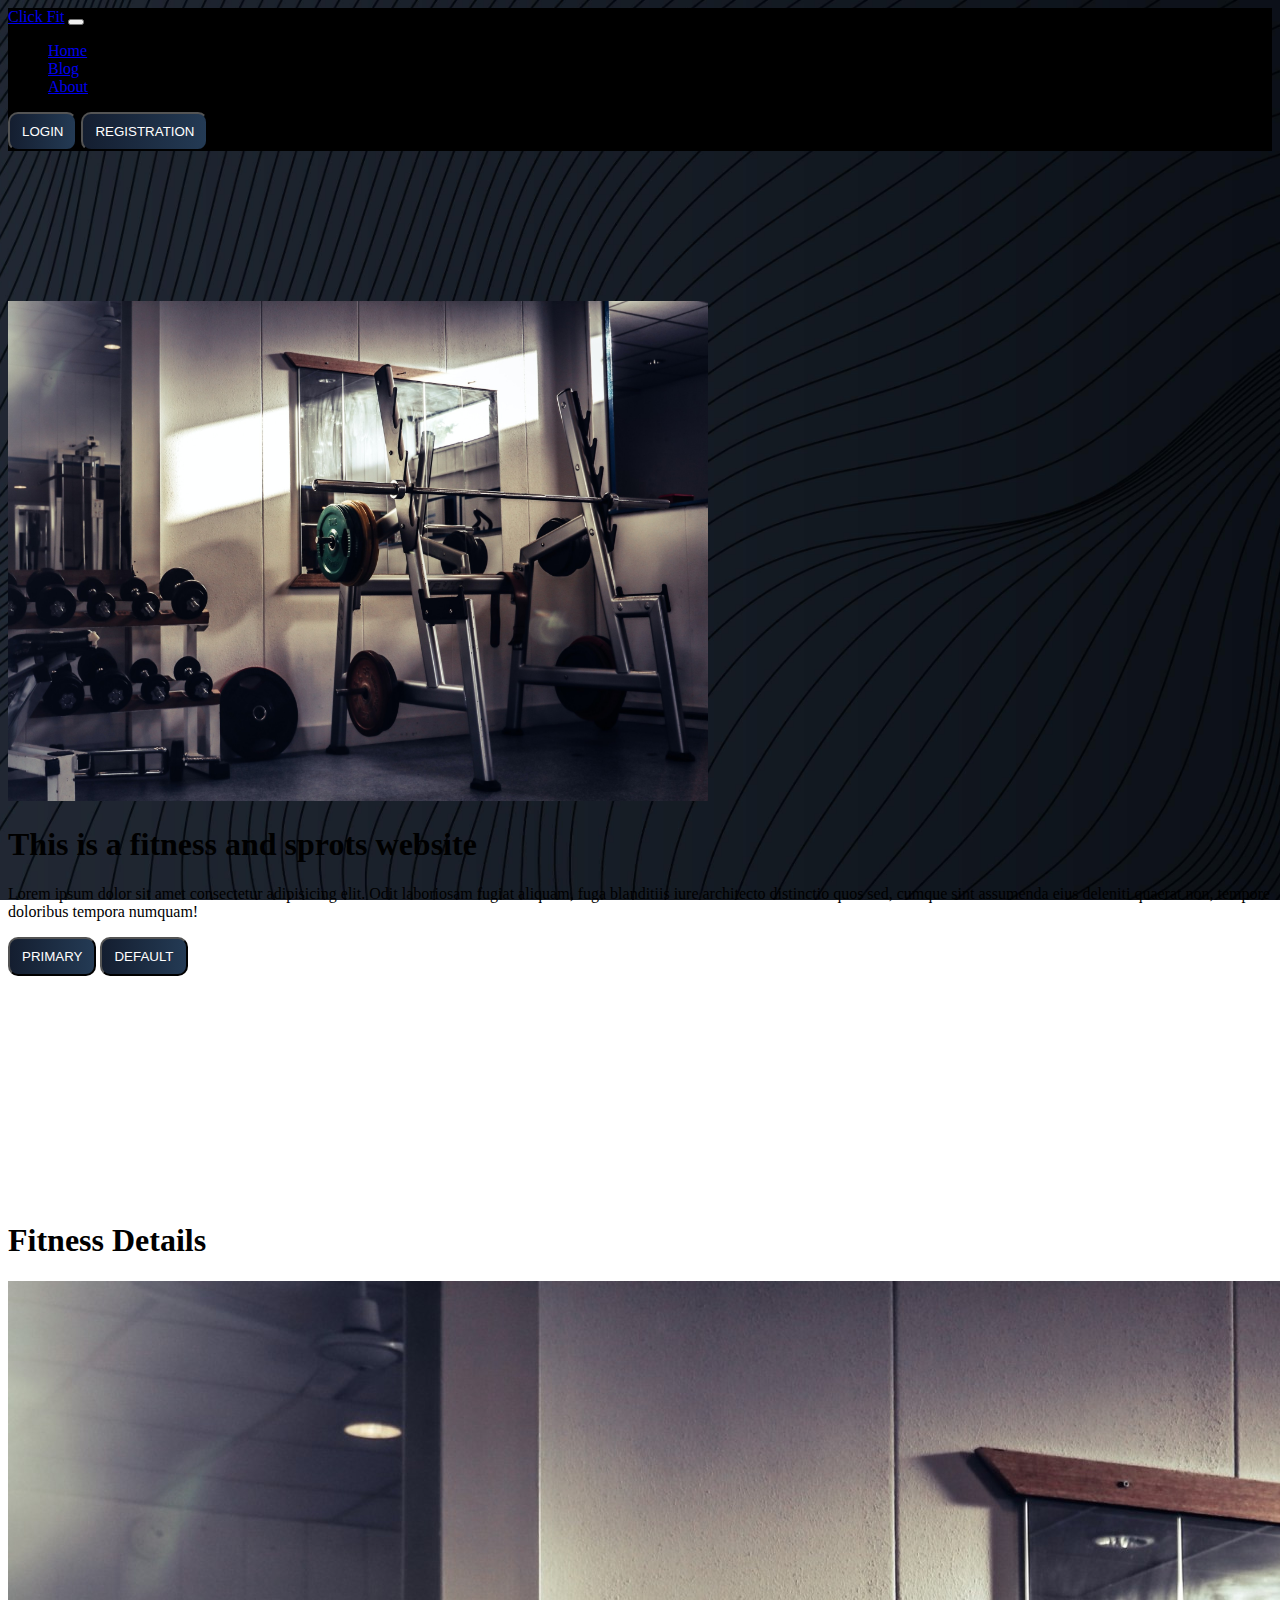
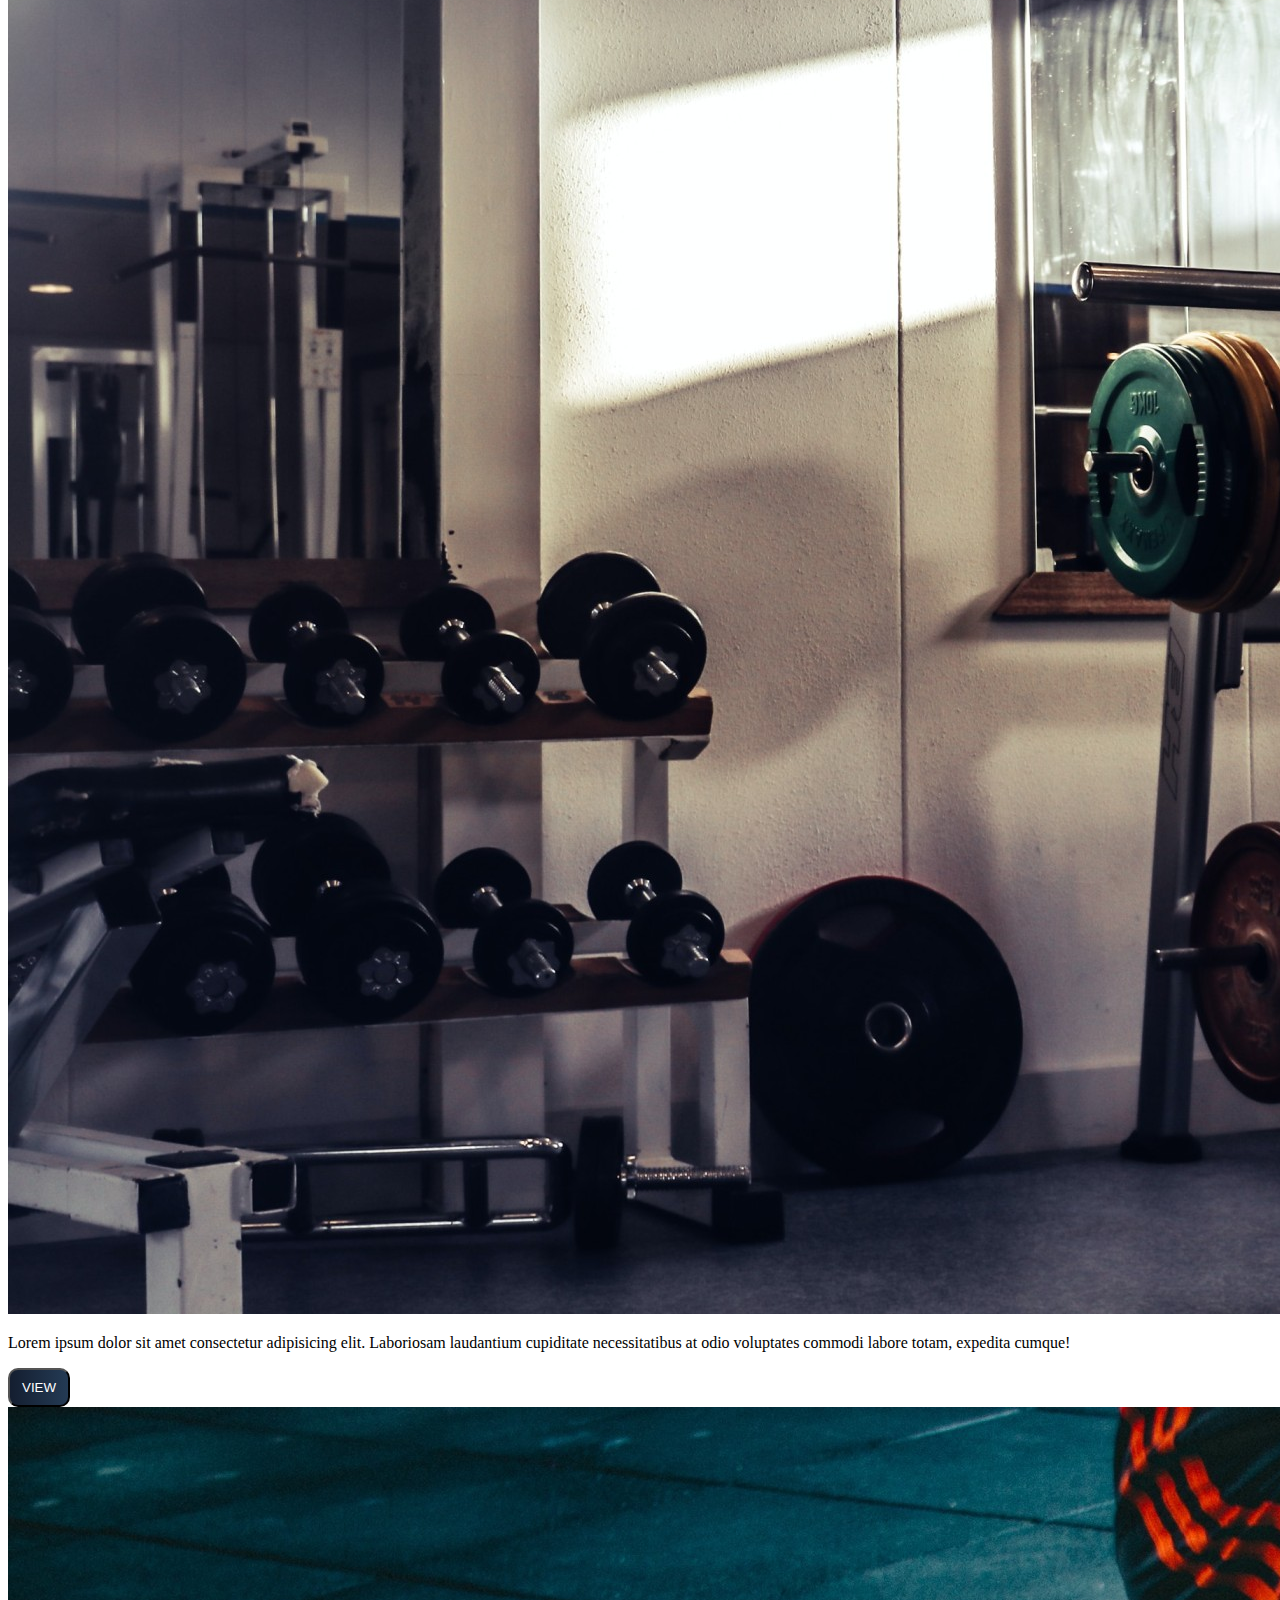
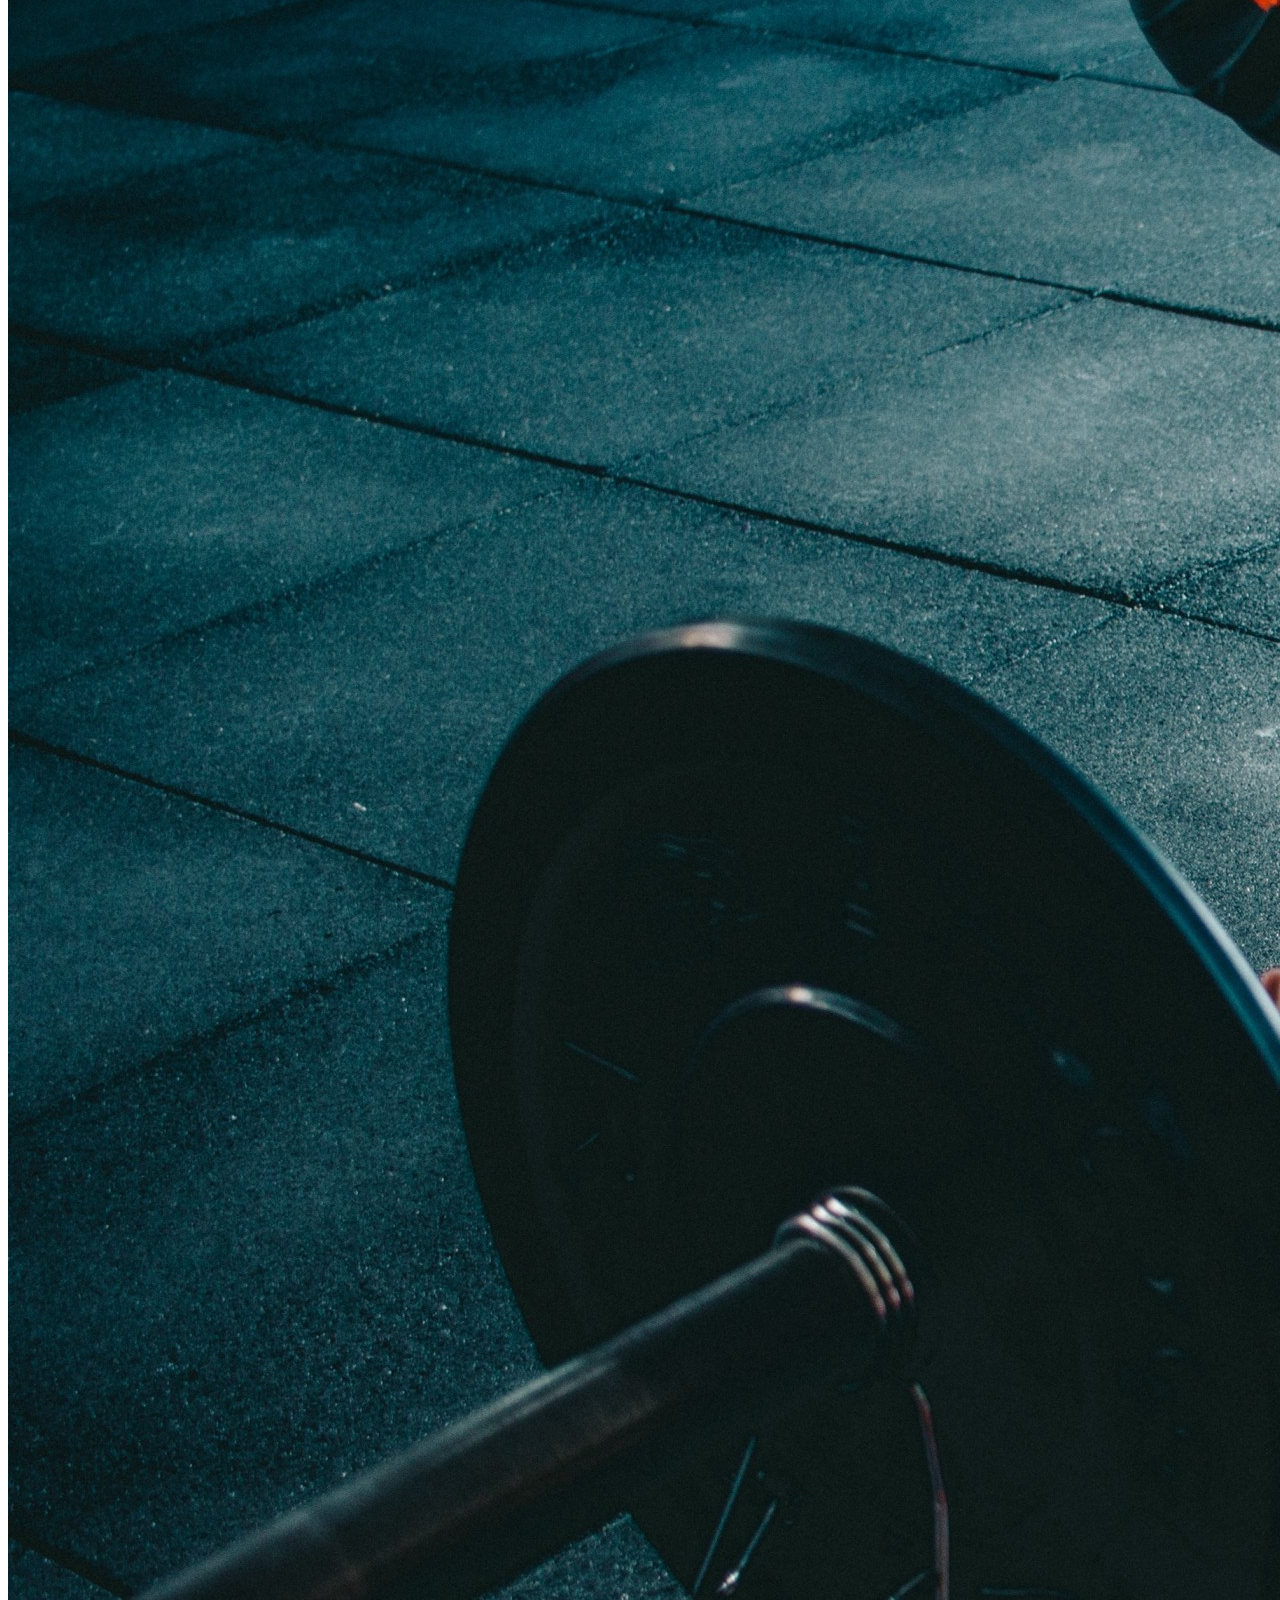
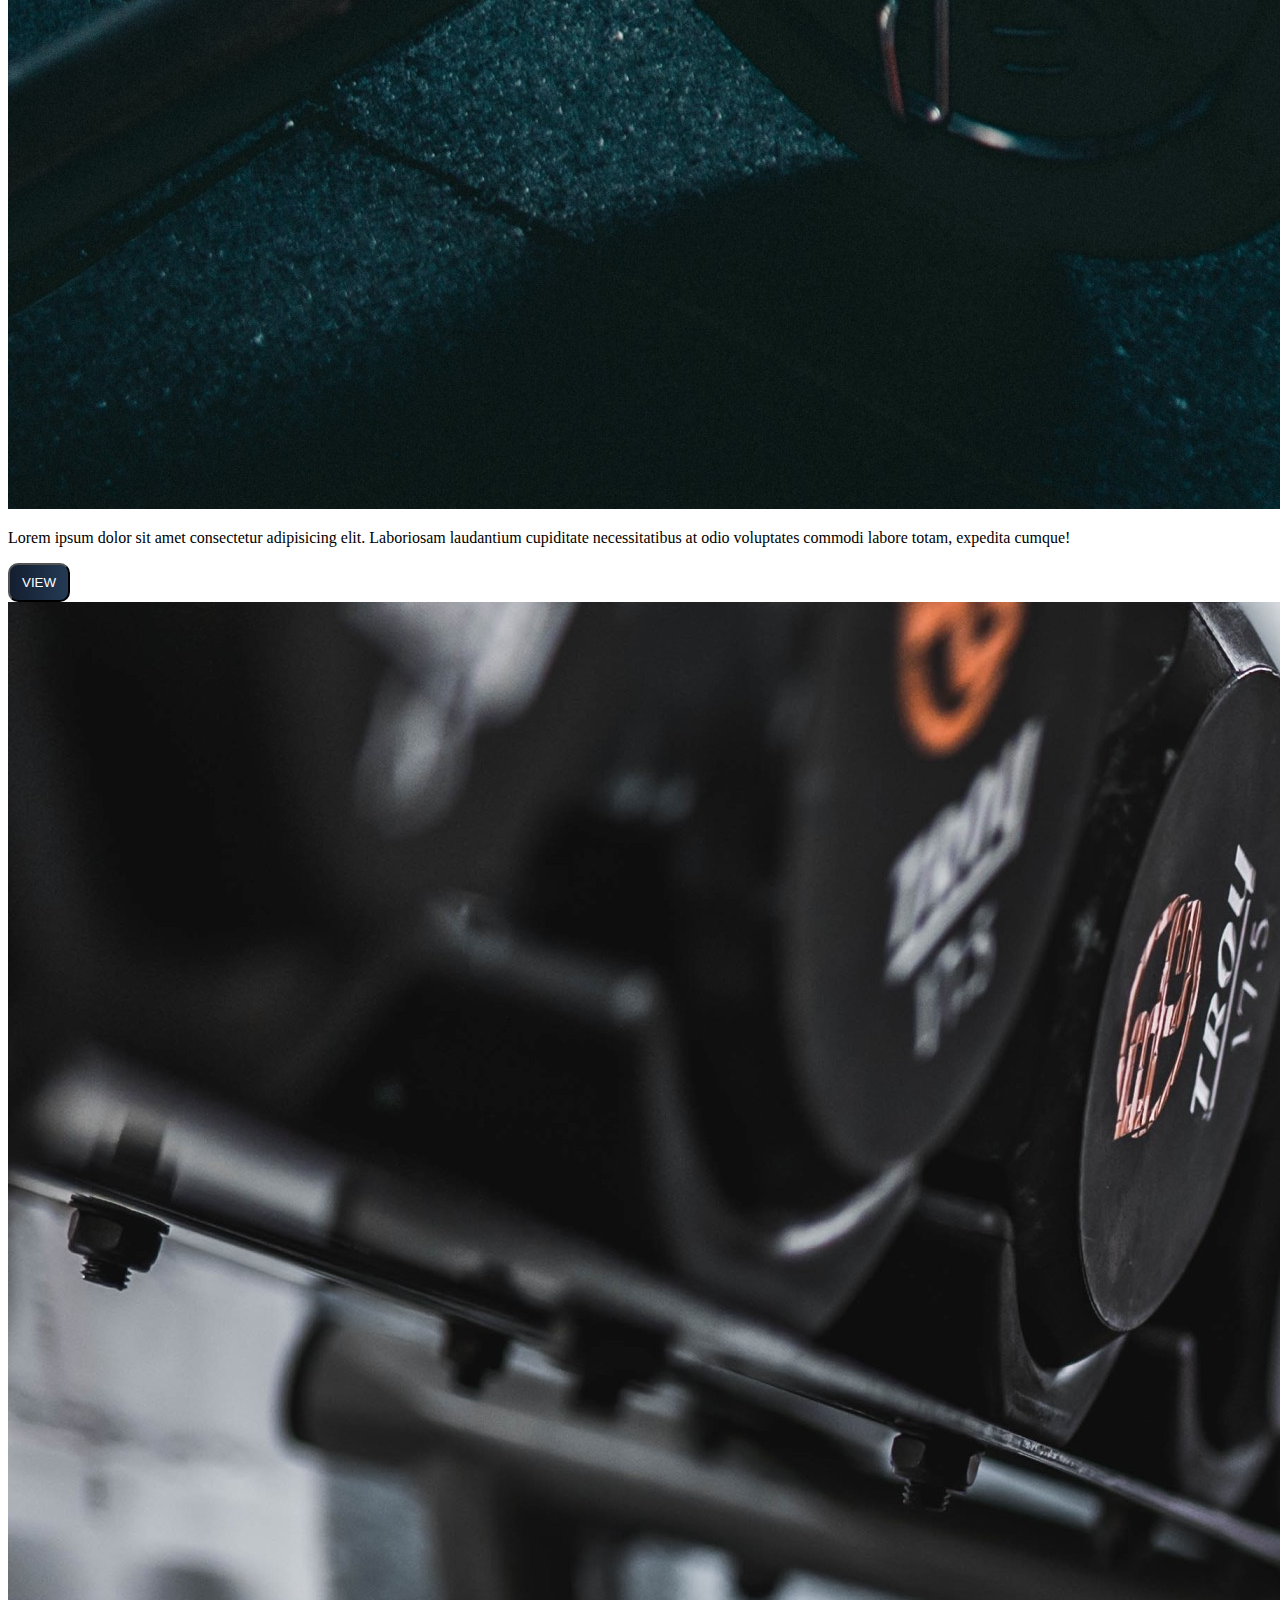
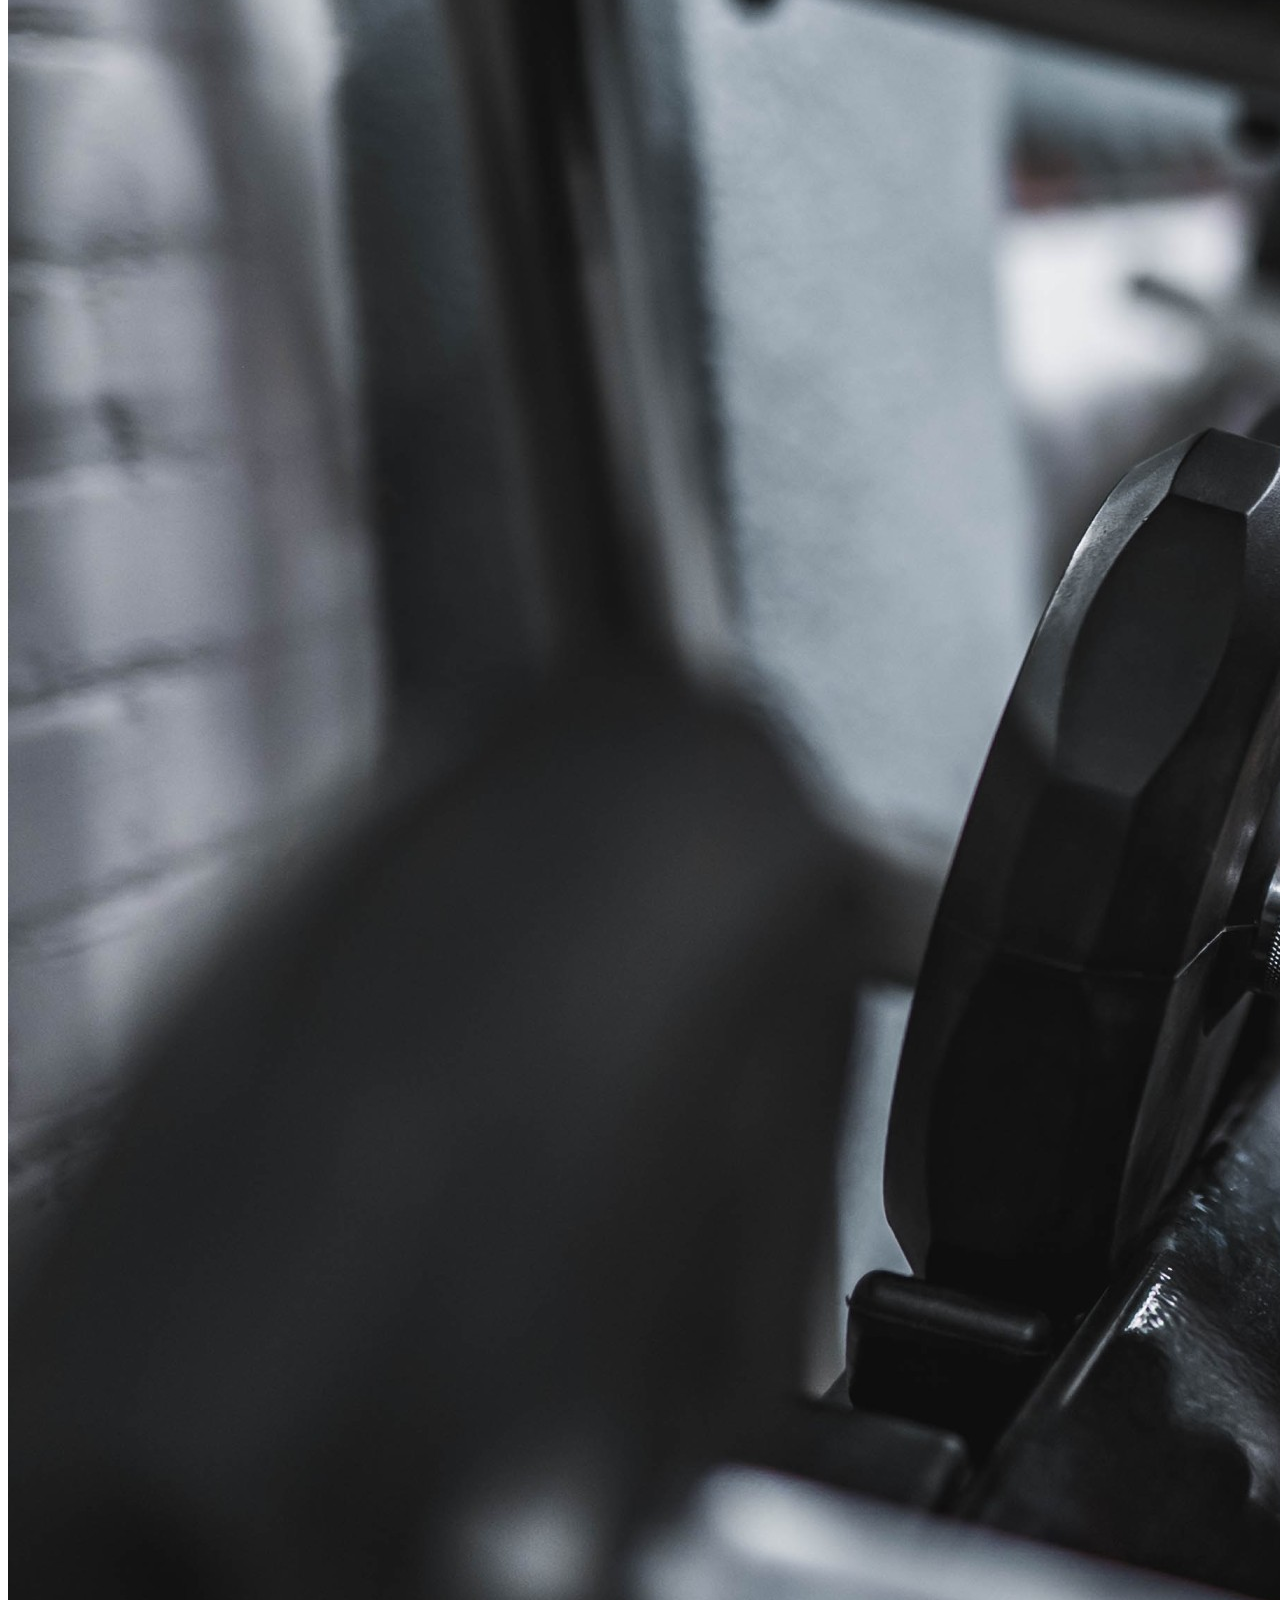
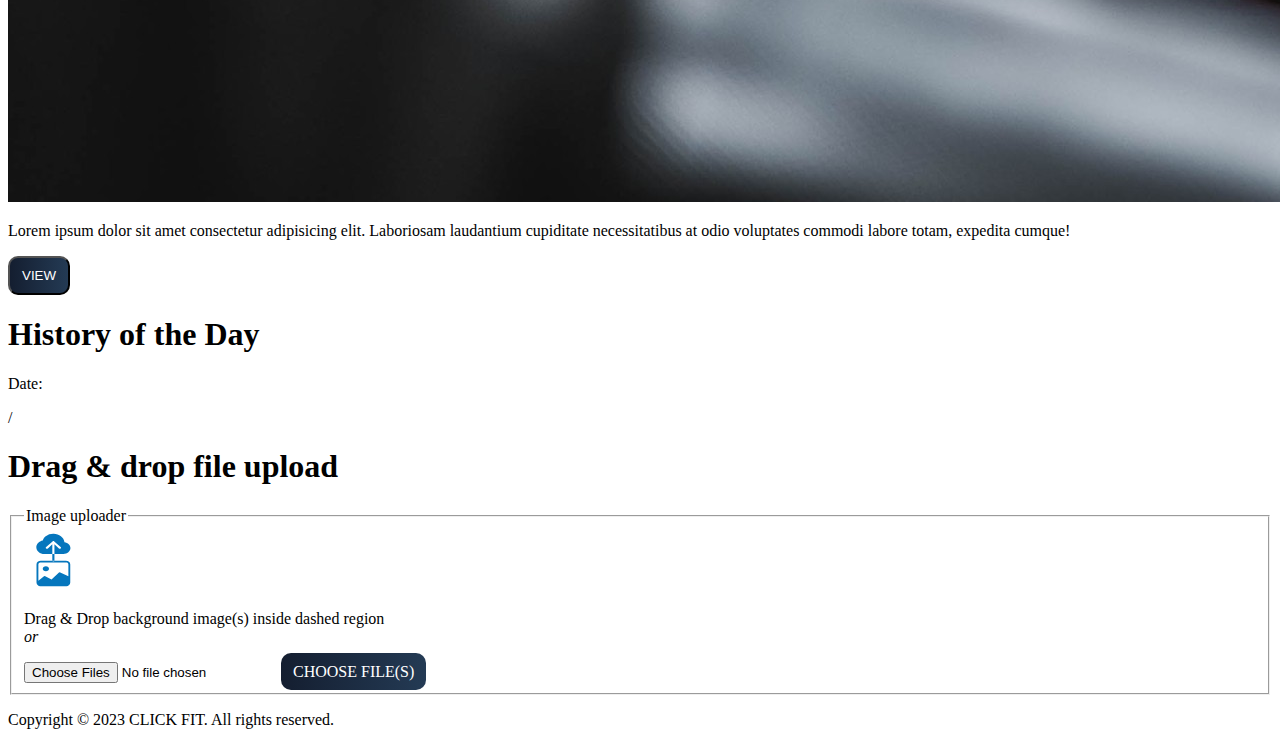
==== commit 0df22848: "drop-down UI added" ====
--- a/index.html
+++ b/index.html
@@ -18,8 +18,8 @@
 
 <body>
   <!-- Navbar Section -->
-  <nav class="navbar navbar-expand-lg navbar-dark bg-dark  sticky-top">
-    <div class="container-fluid px-5">
+  <nav class=" navbar navbar-expand-lg navbar-dark bg-dark  sticky-top">
+    <div class="container px-3">
       <a class="navbar-brand" href="/">Click Fit</a>
       <button class="navbar-toggler" type="button" data-bs-toggle="collapse" data-bs-target="#navbarSupportedContent"
         aria-controls="navbarSupportedContent" aria-expanded="false" aria-label="Toggle navigation">
@@ -70,11 +70,12 @@
     </section>
     <div class="album">
       <div>
-        <h1 class="text-center pb-5 text-white display-2 font-weight-bold">Fitness Details</h1>
-      </div>
-      <div class="container pt-5 wow animate__animated animate__fadeInDown">
+        <h1 class="wow animate__animated animate__heartBeat text-center pb-5 text-white display-2 font-weight-bold">
+          Fitness Details</h1>
+      </div>
+      <div class="container pt-5 ">
         <div class="row row-cols-1 row-cols-sm-2 row-cols-md-3 g-3">
-          <div class="col ">
+          <div class="col wow animate__animated animate__fadeInLeft">
             <div class="card bg-dark text-white shadow-sm">
               <img src="./images/carousel/carousel (2).jpg" class="rounded-top" alt="">
               <div class="card-body">
@@ -88,7 +89,7 @@
               </div>
             </div>
           </div>
-          <div class="col ">
+          <div class="col wow animate__animated animate__fadeInDown">
             <div class="card bg-dark text-white shadow-sm">
               <img src="./images/carousel/carousel (3).jpg" class="rounded-top" alt="">
               <div class="card-body">
@@ -102,7 +103,7 @@
               </div>
             </div>
           </div>
-          <div class="col ">
+          <div class="col wow animate__animated animate__fadeInRight">
             <div class="card bg-dark text-white shadow-sm">
               <img src="./images/carousel/carousel (1).jpg" class="rounded-top" alt="">
               <div class="card-body">
@@ -116,16 +117,15 @@
               </div>
             </div>
           </div>
-
         </div>
       </div>
     </div>
-    <section>
-      <h1 class="text-white text-center py-5 display-2">History of the Day</h1>
-      <div class="bg-dark w-25 mx-auto text-white shadow-sm rounded-3 wow animate__animated animate__zoomInUp">
-        <div class="p-5">
+    <section class="mb-5 container">
+      <h1 class="wow animate__animated animate__heartBeat text-white text-center py-5 display-4">History of the Day</h1>
+      <div class=" bg-dark sm:w-25  mx-auto text-white shadow-sm rounded-3 wow animate__animated animate__zoomInUp">
+        <div class="p-5 text-center">
           <p class="fst-italic story"></p>
-          <div class="d-flex">
+          <div class="d-flex justify-content-center">
             <span class="me-1">Date:</span>
             <p class="fst-italic year"></p>/
             <p class="fst-italic number"></p>
@@ -136,6 +136,44 @@
     </section>
   </main>
 
+  <!-- Upload Photos -->
+  <h1 class="display-4 text-center mb-5 text-white wow animate__animated animate__heartBeat">Drag &amp; drop file upload</h1>
+
+  <form class="container wow animate__animated animate__fadeInUp">
+
+    <fieldset class="rounded-2 bg-dark text-white  text-center mb-3 p-4">
+
+      <legend class="visually-hidden">Image uploader</legend>
+
+      <svg class="upload_svg" width="60" height="60" aria-hidden="true">
+        <use href="#icon-imageUpload"></use>
+      </svg>
+
+      <p class="small my-2">Drag &amp; Drop background image(s) inside dashed region<br><i>or</i></p>
+
+      <input id="upload_image_background" data-post-name="image_background"
+        data-post-url="https://someplace.com/image/uploads/backgrounds/" class="position-absolute invisible" type="file"
+        multiple accept="image/jpeg, image/png, image/svg+xml" />
+
+      <label class="btn-grad mb-3" for="upload_image_background">Choose file(s)</label>
+
+      <div class="upload_gallery d-flex flex-wrap justify-content-center gap-3 mb-0"></div>
+
+    </fieldset>
+
+  </form>
+
+
+  <svg style="display:none">
+    <defs>
+      <symbol id="icon-imageUpload" clip-rule="evenodd" viewBox="0 0 96 96">
+        <path
+          d="M47 6a21 21 0 0 0-12.3 3.8c-2.7 2.1-4.4 5-4.7 7.1-5.8 1.2-10.3 5.6-10.3 10.6 0 6 5.8 11 13 11h12.6V22.7l-7.1 6.8c-.4.3-.9.5-1.4.5-1 0-2-.8-2-1.7 0-.4.3-.9.6-1.2l10.3-8.8c.3-.4.8-.6 1.3-.6.6 0 1 .2 1.4.6l10.2 8.8c.4.3.6.8.6 1.2 0 1-.9 1.7-2 1.7-.5 0-1-.2-1.3-.5l-7.2-6.8v15.6h14.4c6.1 0 11.2-4.1 11.2-9.4 0-5-4-8.8-9.5-9.4C63.8 11.8 56 5.8 47 6Zm-1.7 42.7V38.4h3.4v10.3c0 .8-.7 1.5-1.7 1.5s-1.7-.7-1.7-1.5Z M27 49c-4 0-7 2-7 6v29c0 3 3 6 6 6h42c3 0 6-3 6-6V55c0-4-3-6-7-6H28Zm41 3c1 0 3 1 3 3v19l-13-6a2 2 0 0 0-2 0L44 79l-10-5a2 2 0 0 0-2 0l-9 7V55c0-2 2-3 4-3h41Z M40 62c0 2-2 4-5 4s-5-2-5-4 2-4 5-4 5 2 5 4Z" />
+      </symbol>
+    </defs>
+  </svg>
+
+  <!-- Footer -->
   <footer class="footer mt-5 mt-auto py-3 bg-dark">
     <div class="container">
       <p class="text-center text-white">Copyright © 2023 CLICK FIT. All rights reserved.
--- a/css/style.css
+++ b/css/style.css
@@ -42,6 +42,15 @@
   -moz-user-select: none;
   user-select: none;
 }
+/* Drag-drop feature */
+
+.upload_svg {
+  fill: var(--colorPrimaryNormal, #0576bd);
+}
+.upload_img {
+  width: calc(33.333% - (2rem / 3));
+  object-fit: contain;
+}
 
 
 
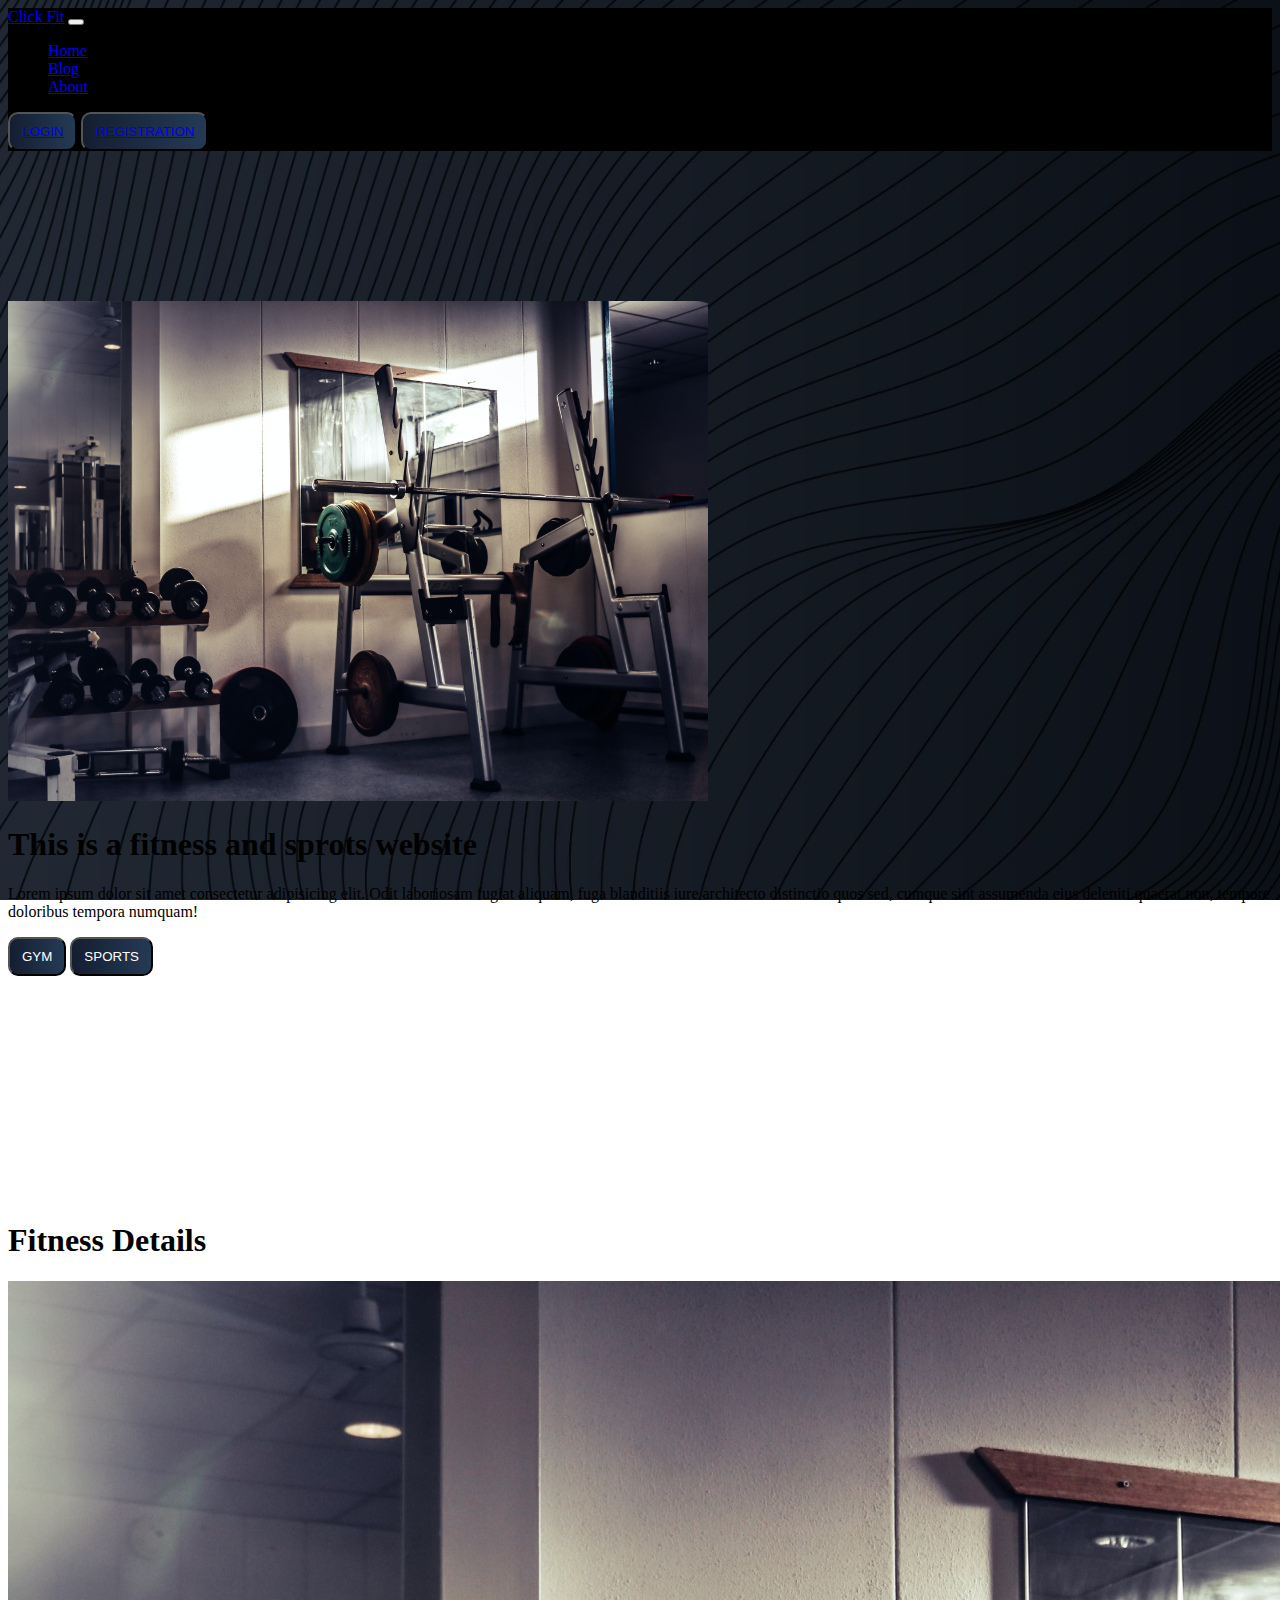
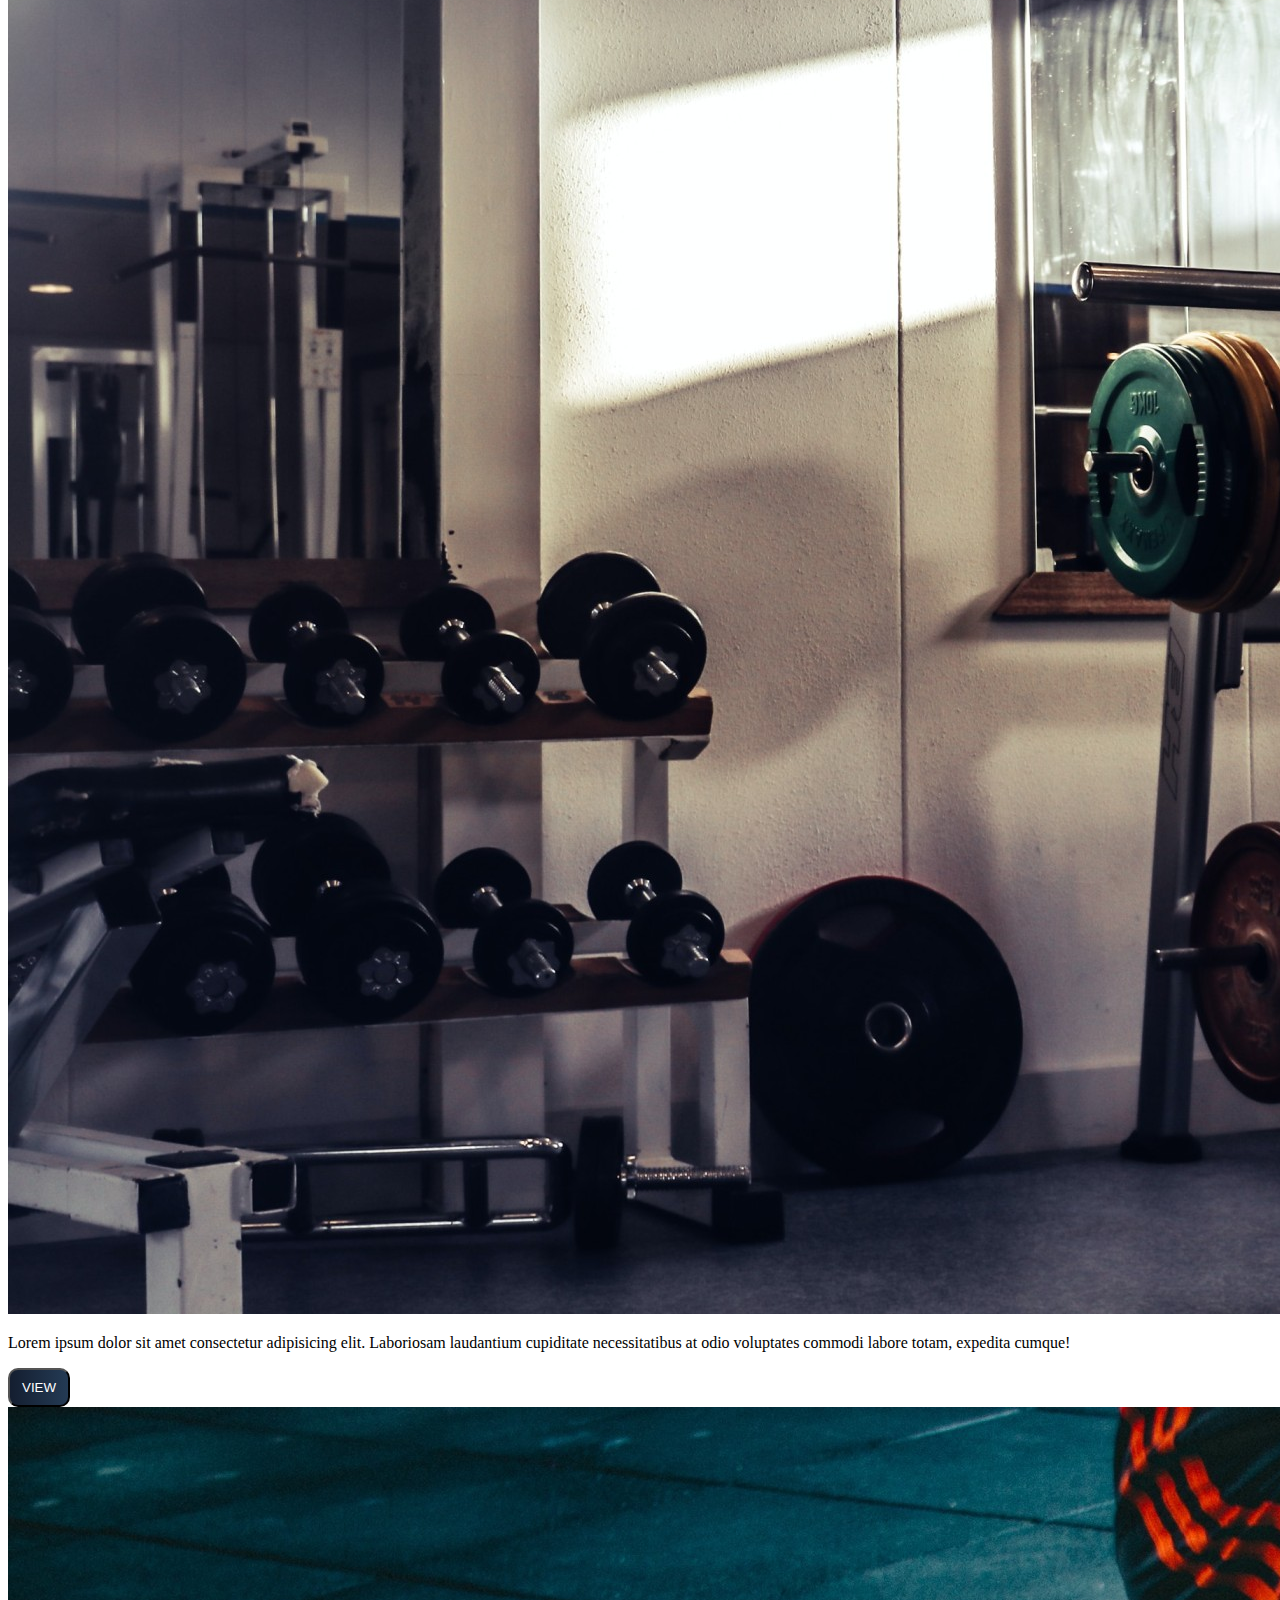
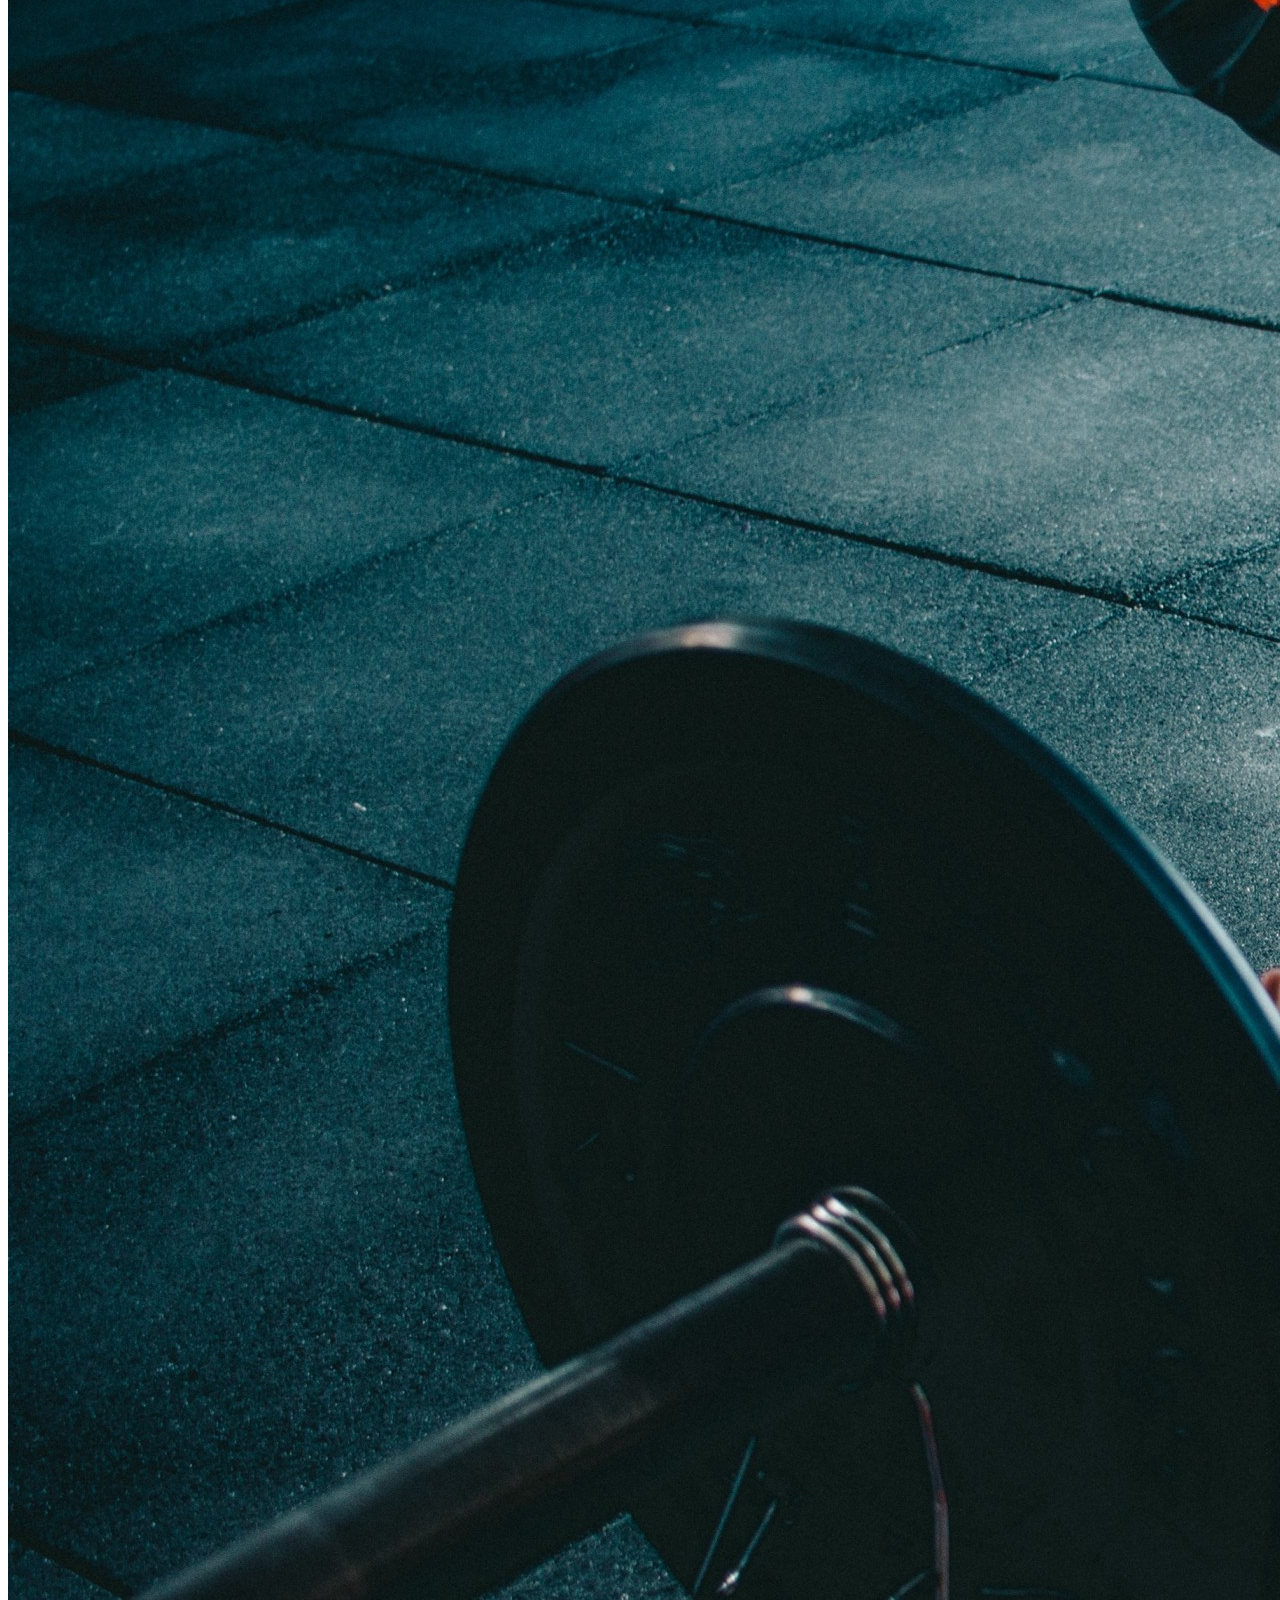
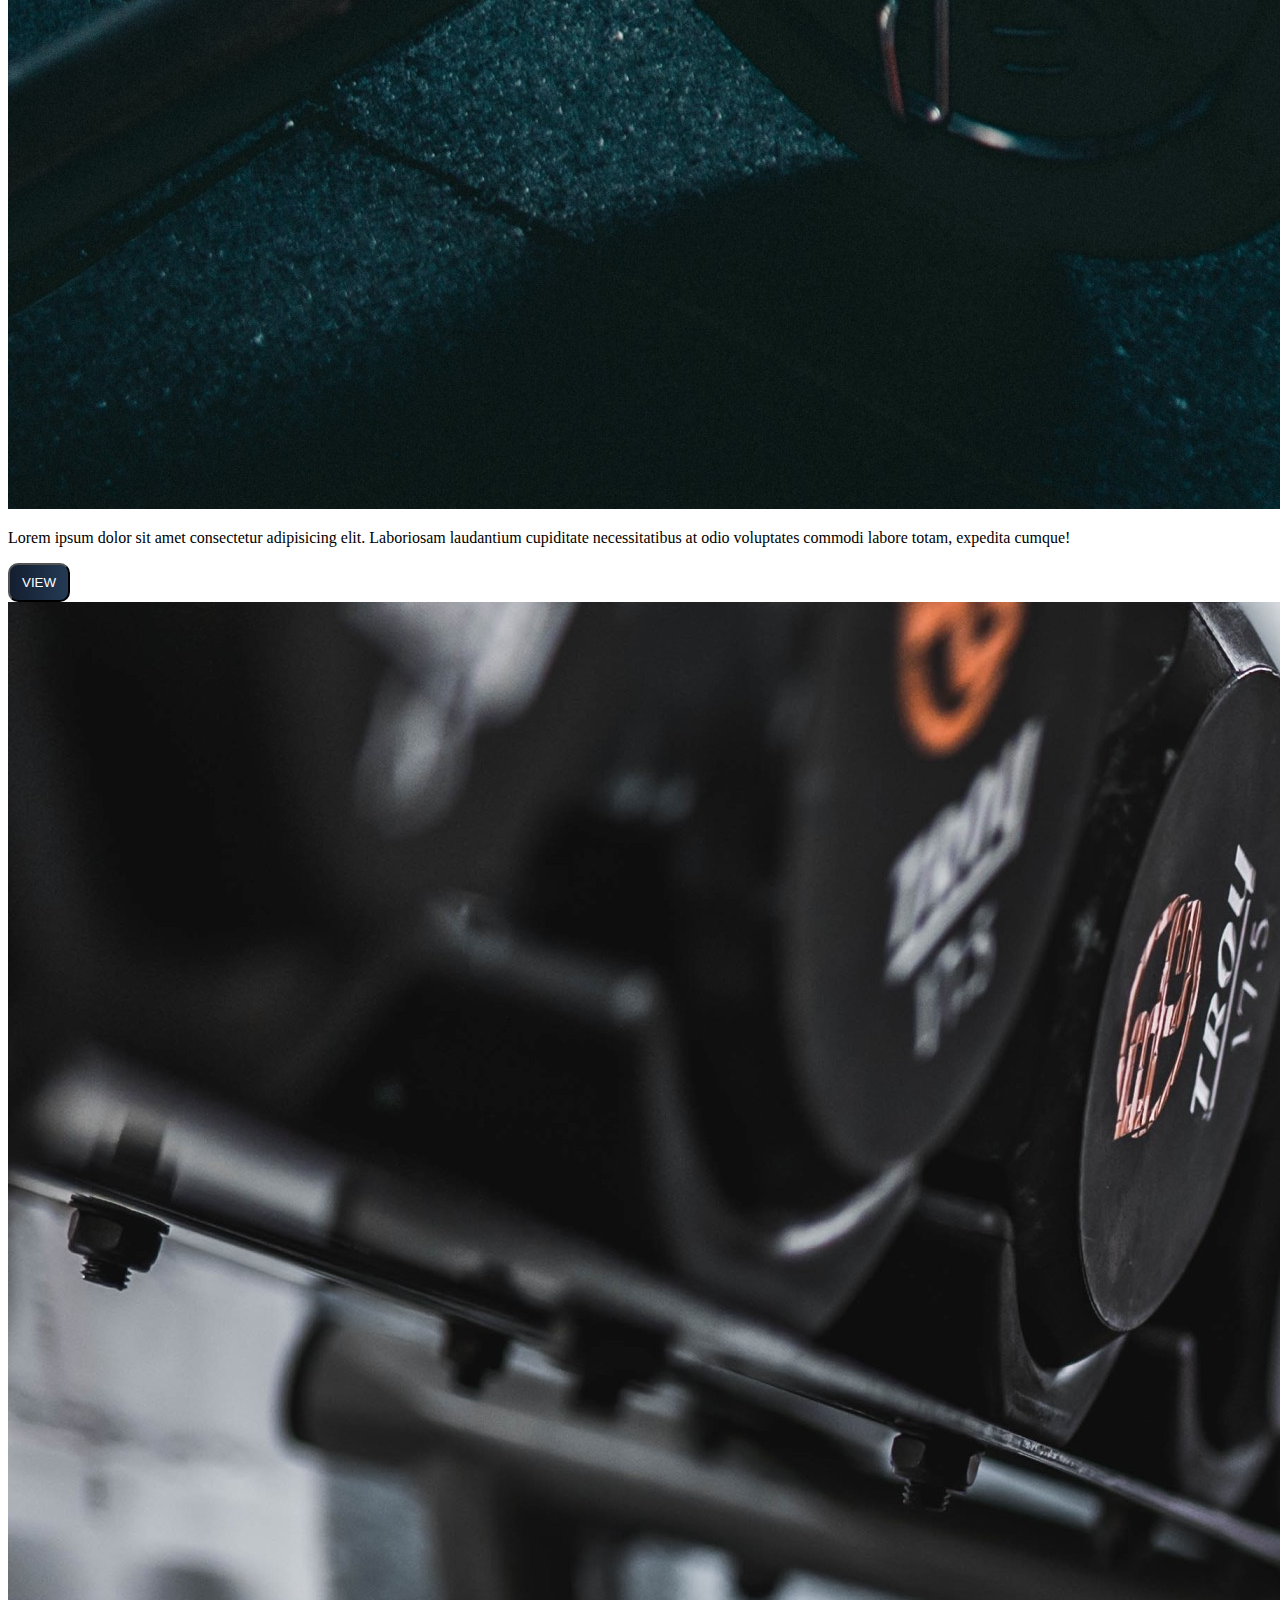
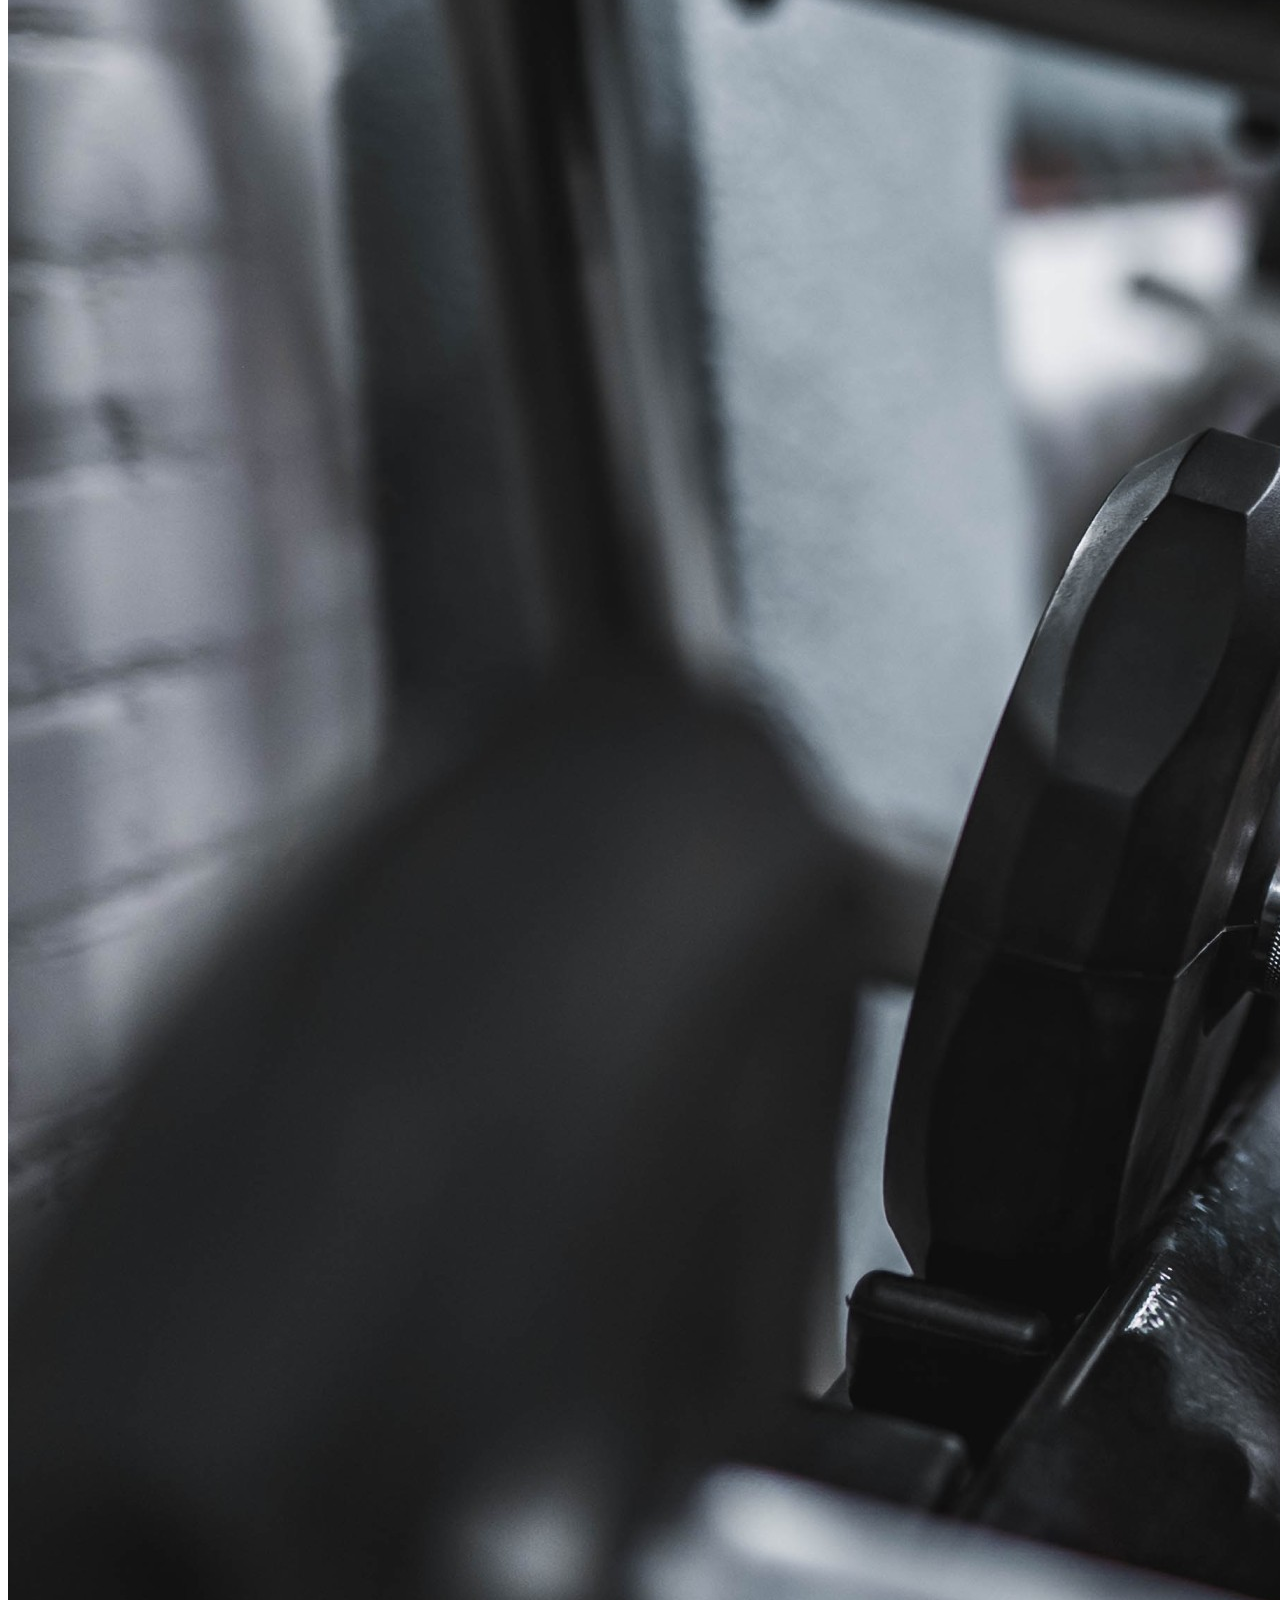
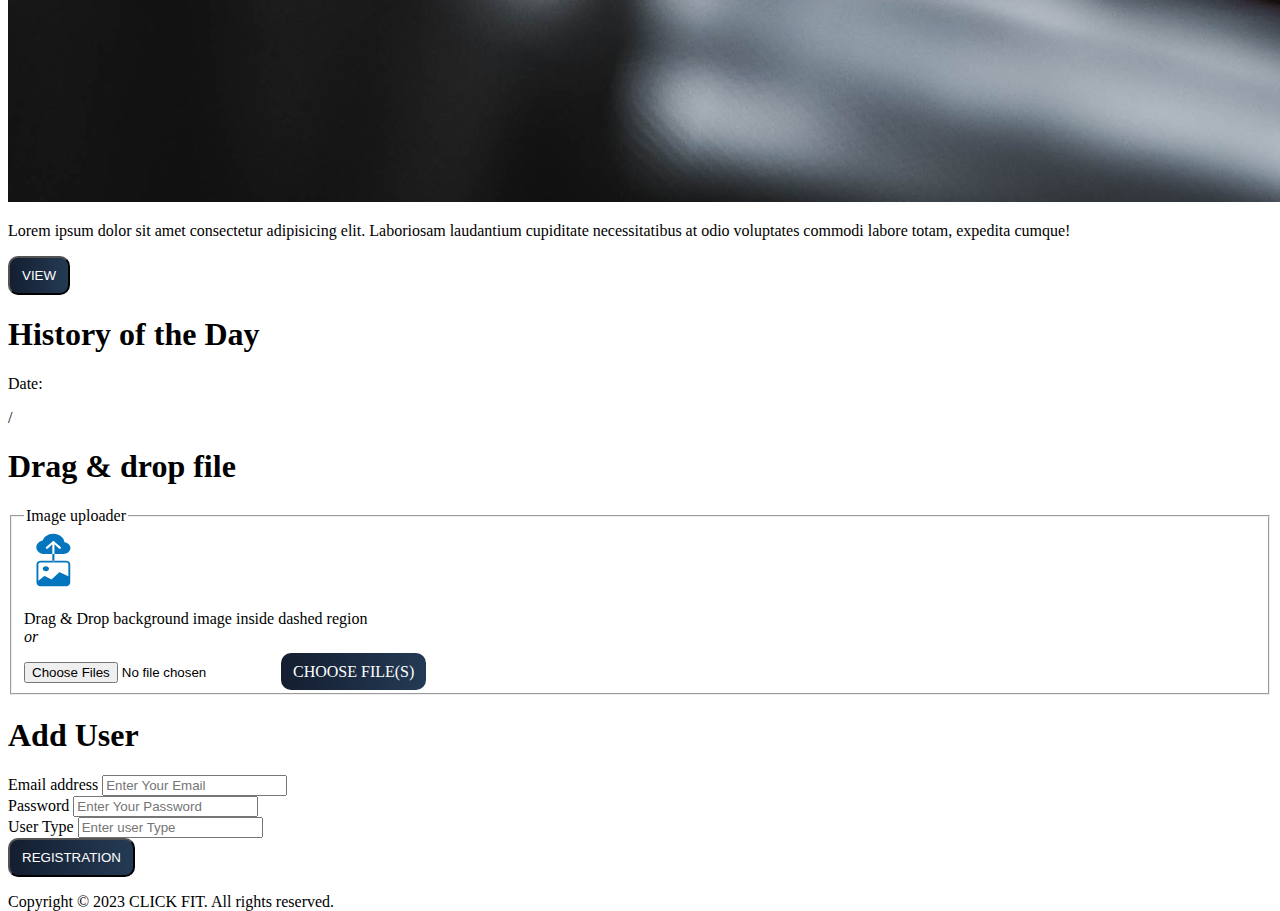
==== commit 6dd81efd: "Successfully inserted user data to backend" ====
--- a/index.html
+++ b/index.html
@@ -9,8 +9,10 @@
     integrity="sha512-Eak/29OTpb36LLo2r47IpVzPBLXnAMPAVypbSZiZ4Qkf8p/7S/XRG5xp7OKWPPYfJT6metI+IORkR5G8F900+g=="
     crossorigin="anonymous" referrerpolicy="no-referrer"></script>
   <link rel="stylesheet" href="css/animate.css">
+  <!-- Bootstrap 5 -->
   <link rel="stylesheet" href="https://cdn.jsdelivr.net/npm/bootstrap@5.2.3/dist/css/bootstrap.min.css"
     integrity="sha384-rbsA2VBKQhggwzxH7pPCaAqO46MgnOM80zW1RWuH61DGLwZJEdK2Kadq2F9CUG65" crossorigin="anonymous">
+
   <link rel="stylesheet" href="css/style.css">
   <link rel="stylesheet" href="https://cdnjs.cloudflare.com/ajax/libs/animate.css/4.1.1/animate.min.css" />
   <title>Click Fit</title>
@@ -38,8 +40,9 @@
           </li>
         </ul>
         <div>
-          <button class="btn-grad">Login</button>
-          <button class="btn-grad">Registration</button>
+          <button class="btn-grad"><a href="./login.html" class="text-decoration-none text-white">Login</a></button>
+          <button class="btn-grad"><a href="./registration.html"
+              class="text-decoration-none text-white">Registration</a></button>
         </div>
       </div>
     </div>
@@ -60,14 +63,15 @@
               aliquam, fuga blanditiis iure architecto distinctio quos sed, cumque sint assumenda eius deleniti quaerat
               non, tempore doloribus tempora numquam!</p>
             <div class="d-grid gap-2 d-md-flex justify-content-md-start">
-              <button type="button" class="btn-grad">Primary</button>
-              <button type="button" class="btn-grad">Default</button>
+              <button type="button" class="btn-grad">Gym</button>
+              <button type="button" class="btn-grad">Sports</button>
             </div>
           </div>
         </div>
       </div>
       <!-- Album -->
     </section>
+    <!-- Album -->
     <div class="album">
       <div>
         <h1 class="wow animate__animated animate__heartBeat text-center pb-5 text-white display-2 font-weight-bold">
@@ -120,6 +124,7 @@
         </div>
       </div>
     </div>
+    <!-- Ajax API content -->
     <section class="mb-5 container">
       <h1 class="wow animate__animated animate__heartBeat text-white text-center py-5 display-4">History of the Day</h1>
       <div class=" bg-dark sm:w-25  mx-auto text-white shadow-sm rounded-3 wow animate__animated animate__zoomInUp">
@@ -137,8 +142,7 @@
   </main>
 
   <!-- Upload Photos -->
-  <h1 class="display-4 text-center mb-5 text-white wow animate__animated animate__heartBeat">Drag &amp; drop file upload</h1>
-
+  <h1 class="display-4 text-center mb-5 text-white wow animate__animated animate__heartBeat">Drag &amp; drop file</h1>
   <form class="container wow animate__animated animate__fadeInUp">
 
     <fieldset class="rounded-2 bg-dark text-white  text-center mb-3 p-4">
@@ -149,7 +153,7 @@
         <use href="#icon-imageUpload"></use>
       </svg>
 
-      <p class="small my-2">Drag &amp; Drop background image(s) inside dashed region<br><i>or</i></p>
+      <p class="small my-2">Drag &amp; Drop background image inside dashed region<br><i>or</i></p>
 
       <input id="upload_image_background" data-post-name="image_background"
         data-post-url="https://someplace.com/image/uploads/backgrounds/" class="position-absolute invisible" type="file"
@@ -162,8 +166,6 @@
     </fieldset>
 
   </form>
-
-
   <svg style="display:none">
     <defs>
       <symbol id="icon-imageUpload" clip-rule="evenodd" viewBox="0 0 96 96">
@@ -172,6 +174,29 @@
       </symbol>
     </defs>
   </svg>
+
+  <h1 class="display-4 text-center mb-5 text-white wow animate__animated animate__heartBeat">Add User</h1>
+
+  <form id="registration-form" class="container mb-5 py-5 rounded-2 wow animate__animated animate__fadeInUp bg-dark">
+    <div class="px-5">
+      <div class="form-group">
+        <label for="email">Email address</label>
+        <input type="email" name="email" required class="form-control" id="email"
+          aria-describedby="emailHelp" placeholder="Enter Your Email">
+      </div>
+      <div class="form-group">
+        <label for="password">Password</label>
+        <input type="password" name="password" required class="form-control" id="password"
+          placeholder="Enter Your Password">
+      </div>
+      <div class="form-group">
+        <label for="type">User Type</label>
+        <input type="text" name="type" required class="form-control" id="type"
+          placeholder="Enter user Type">
+      </div>
+      <button type="submit" class="btn-grad mt-3">Registration</button>
+    </div>
+  </form>
 
   <!-- Footer -->
   <footer class="footer mt-5 mt-auto py-3 bg-dark">
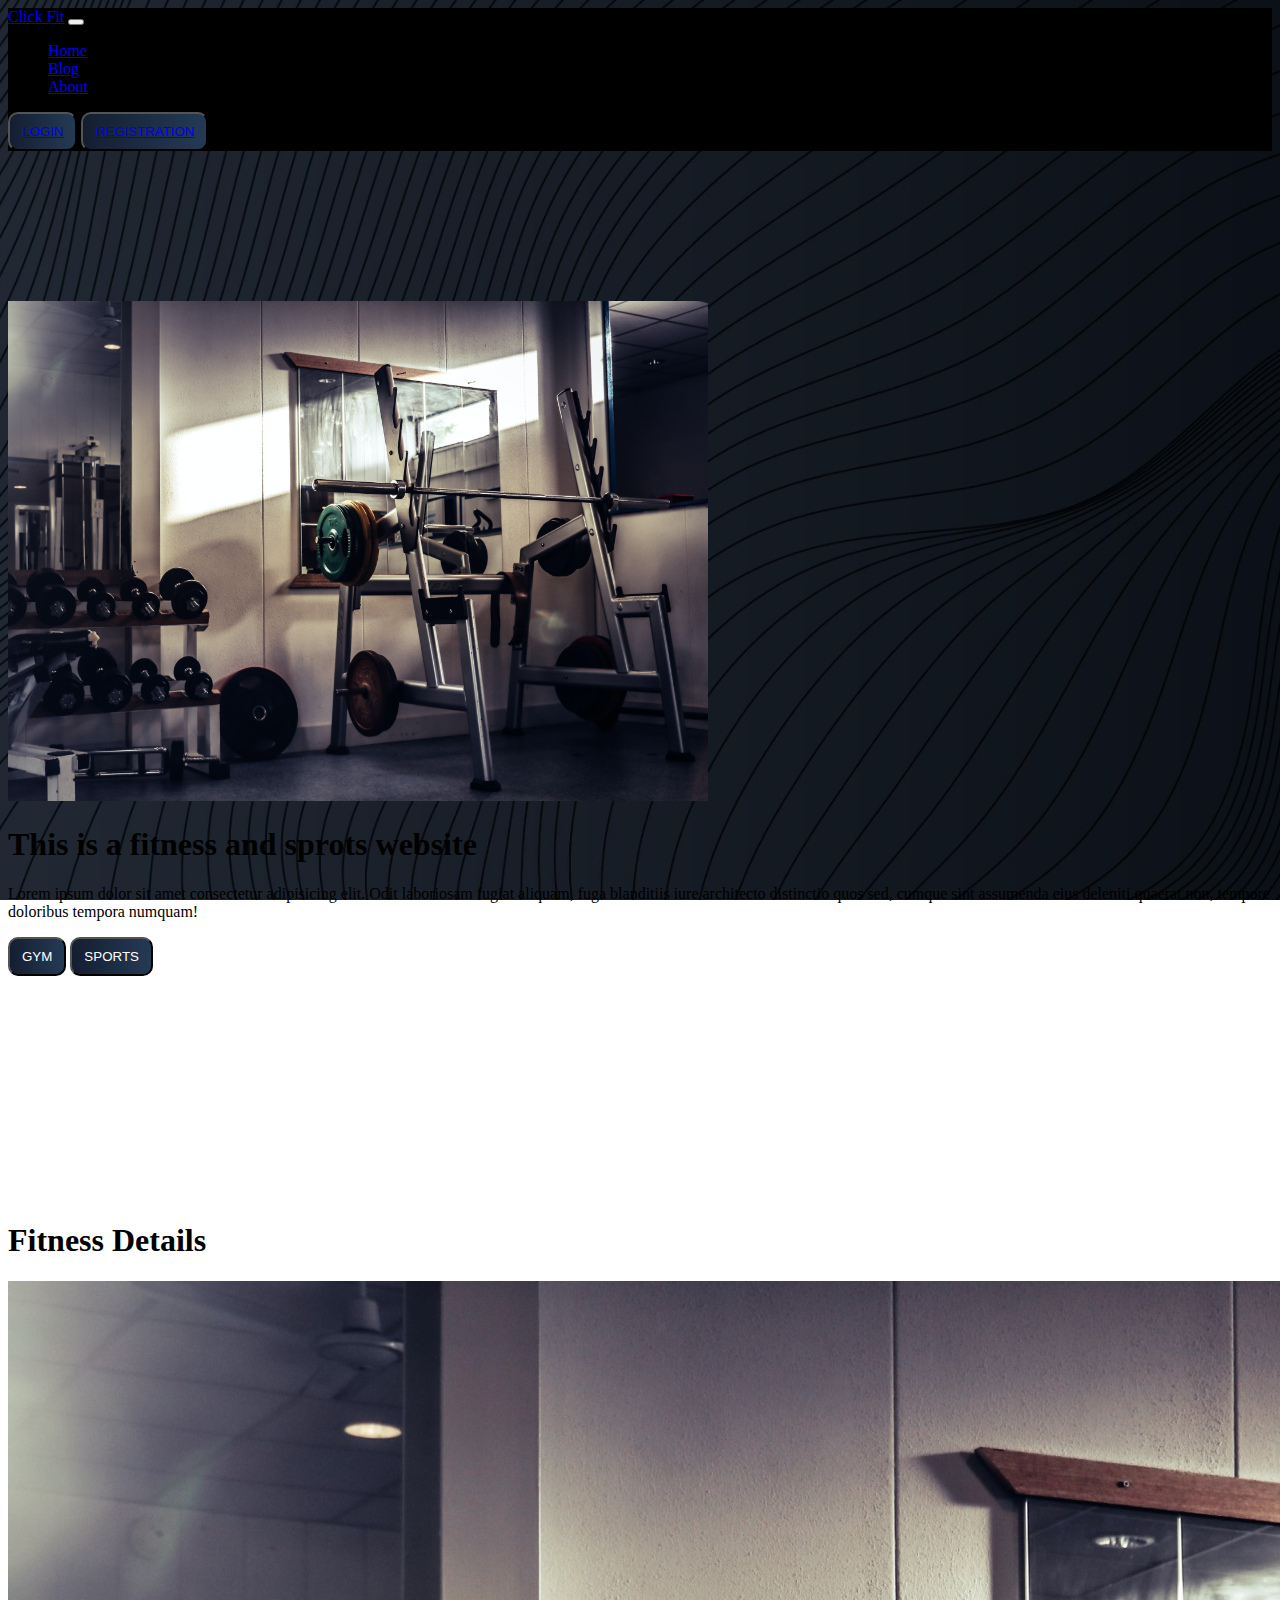
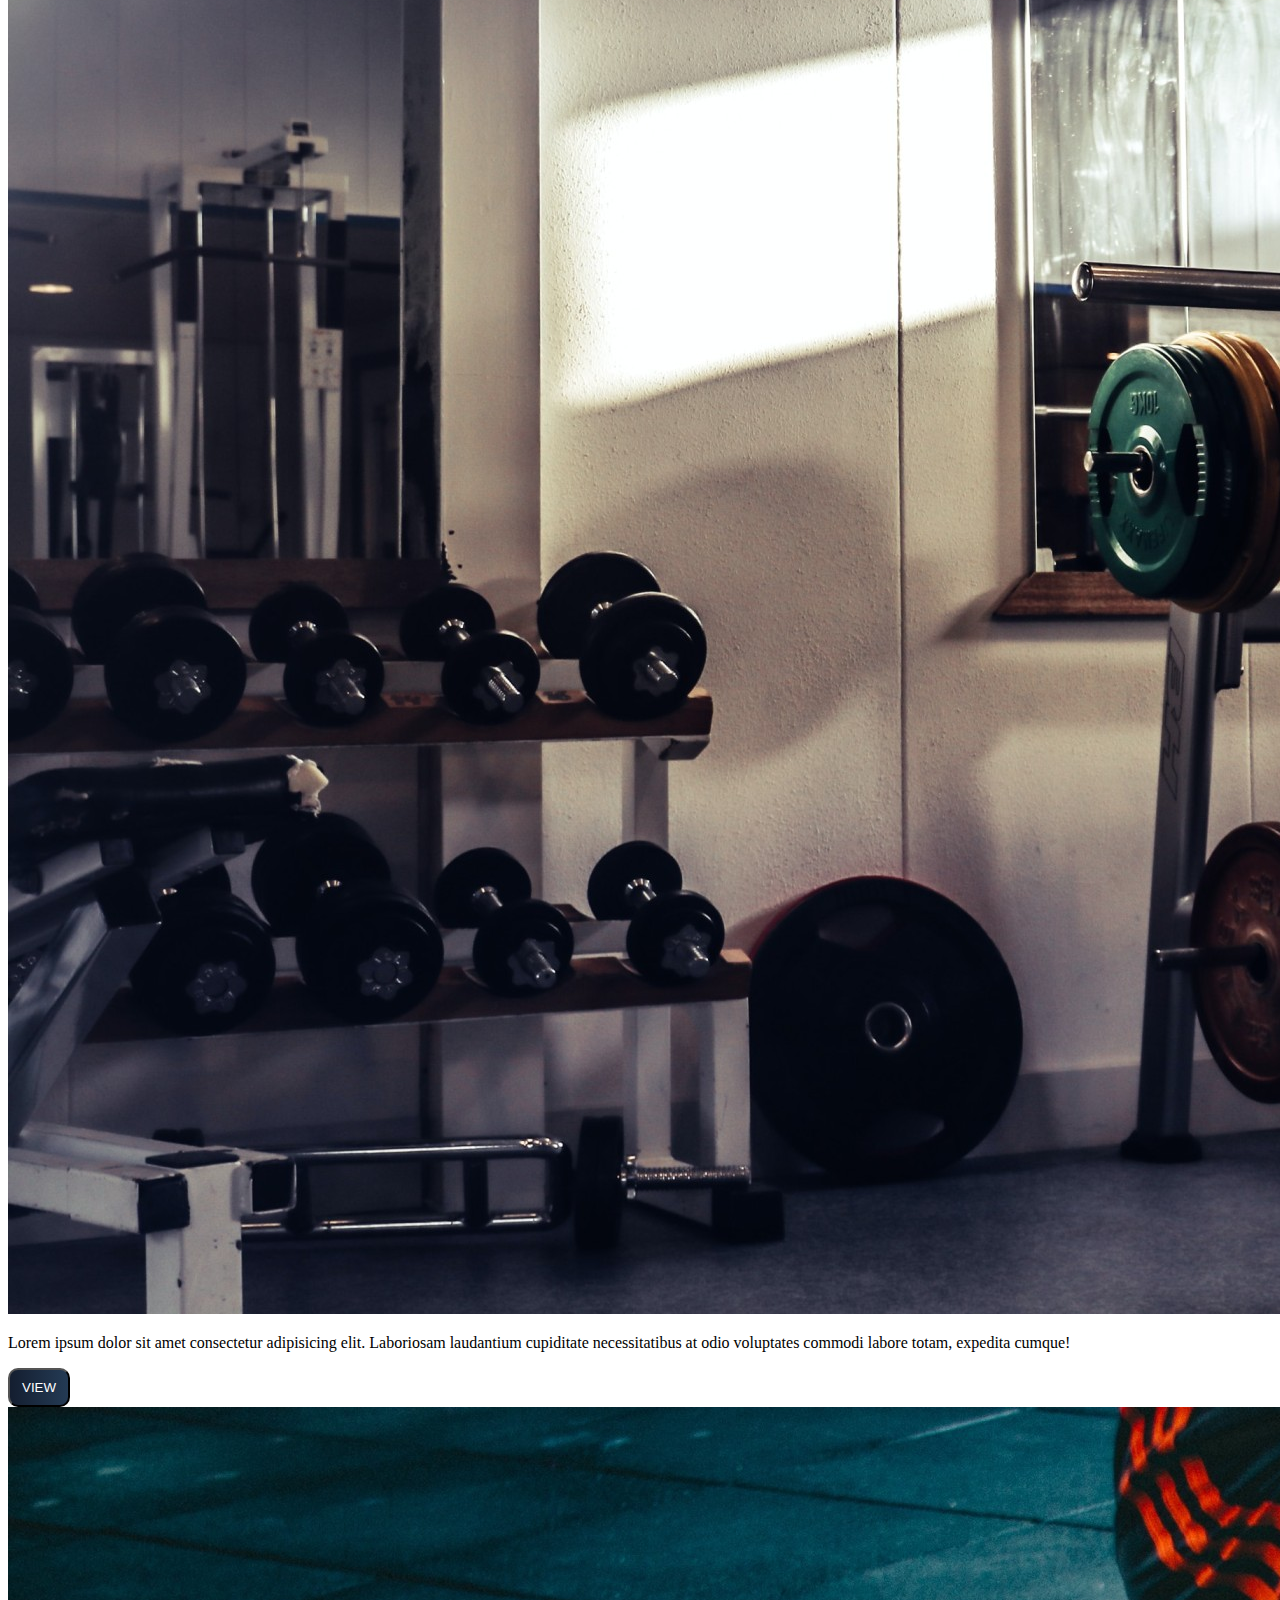
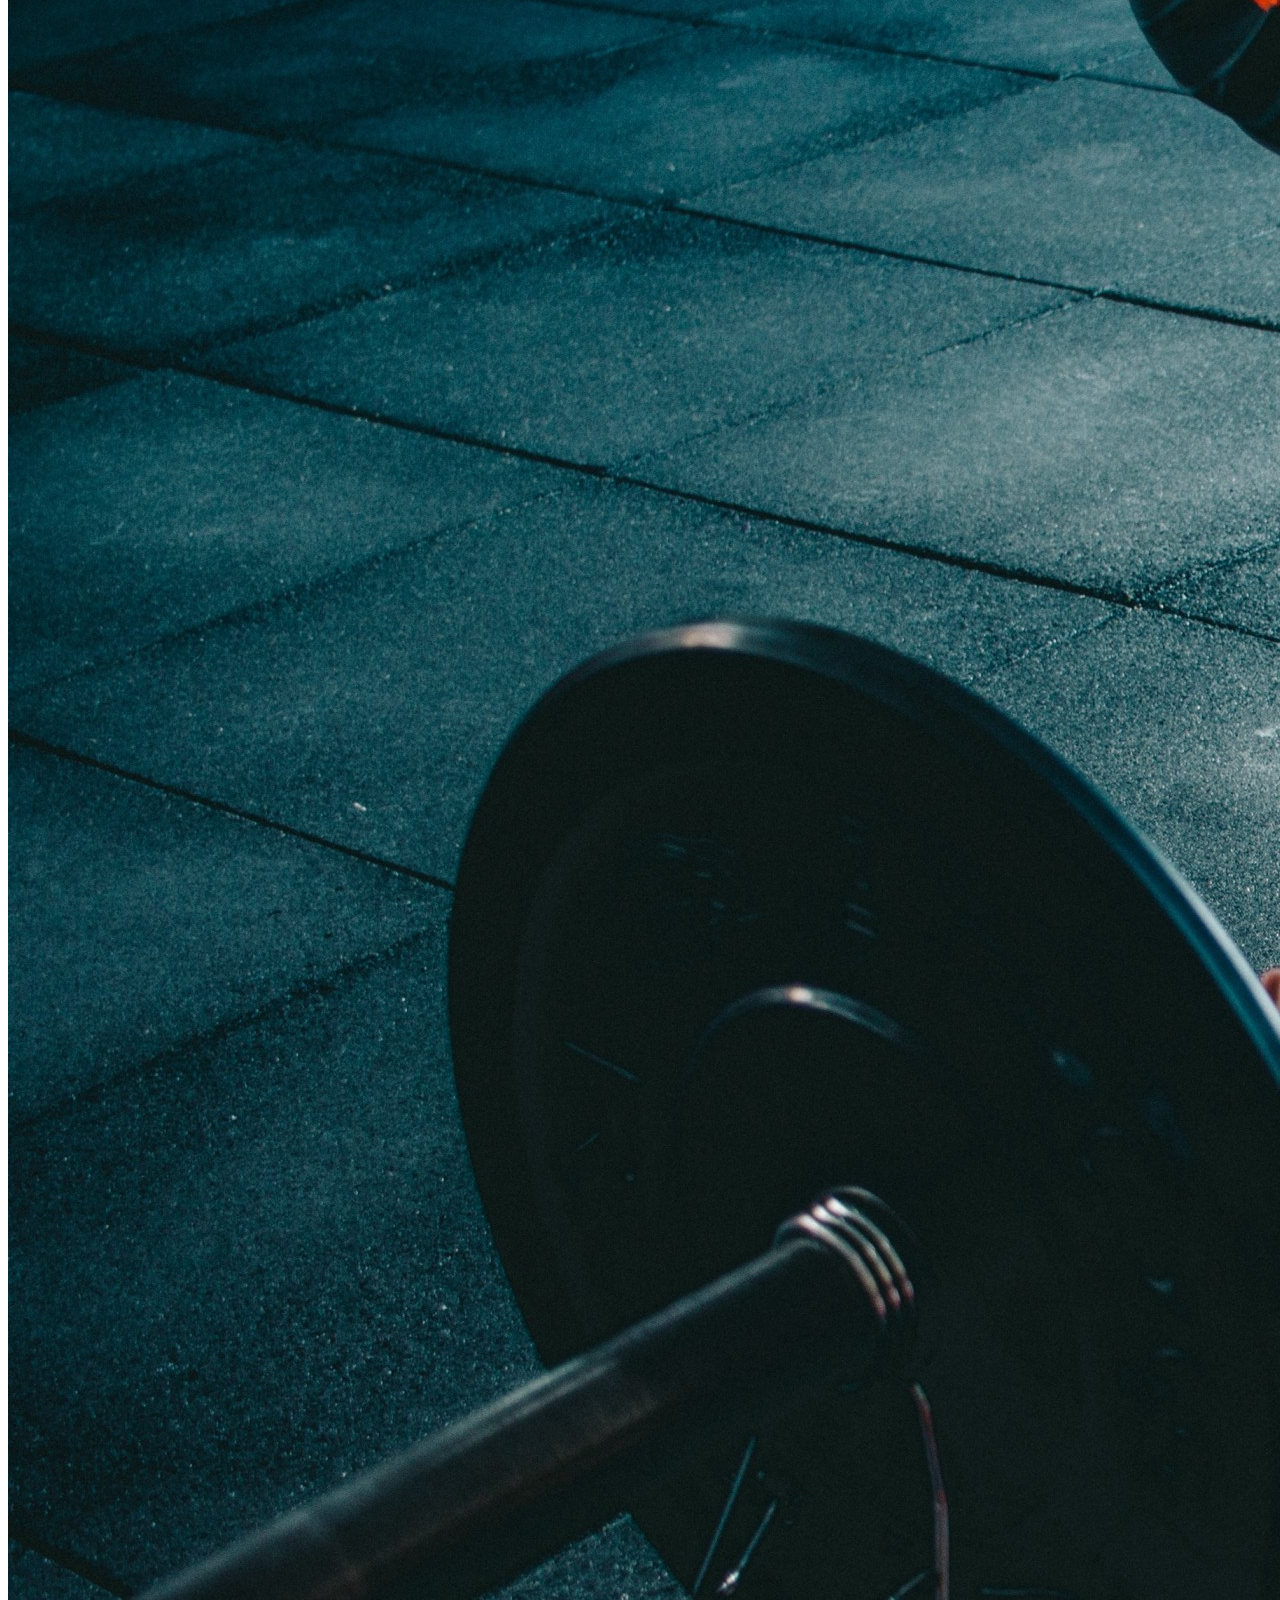
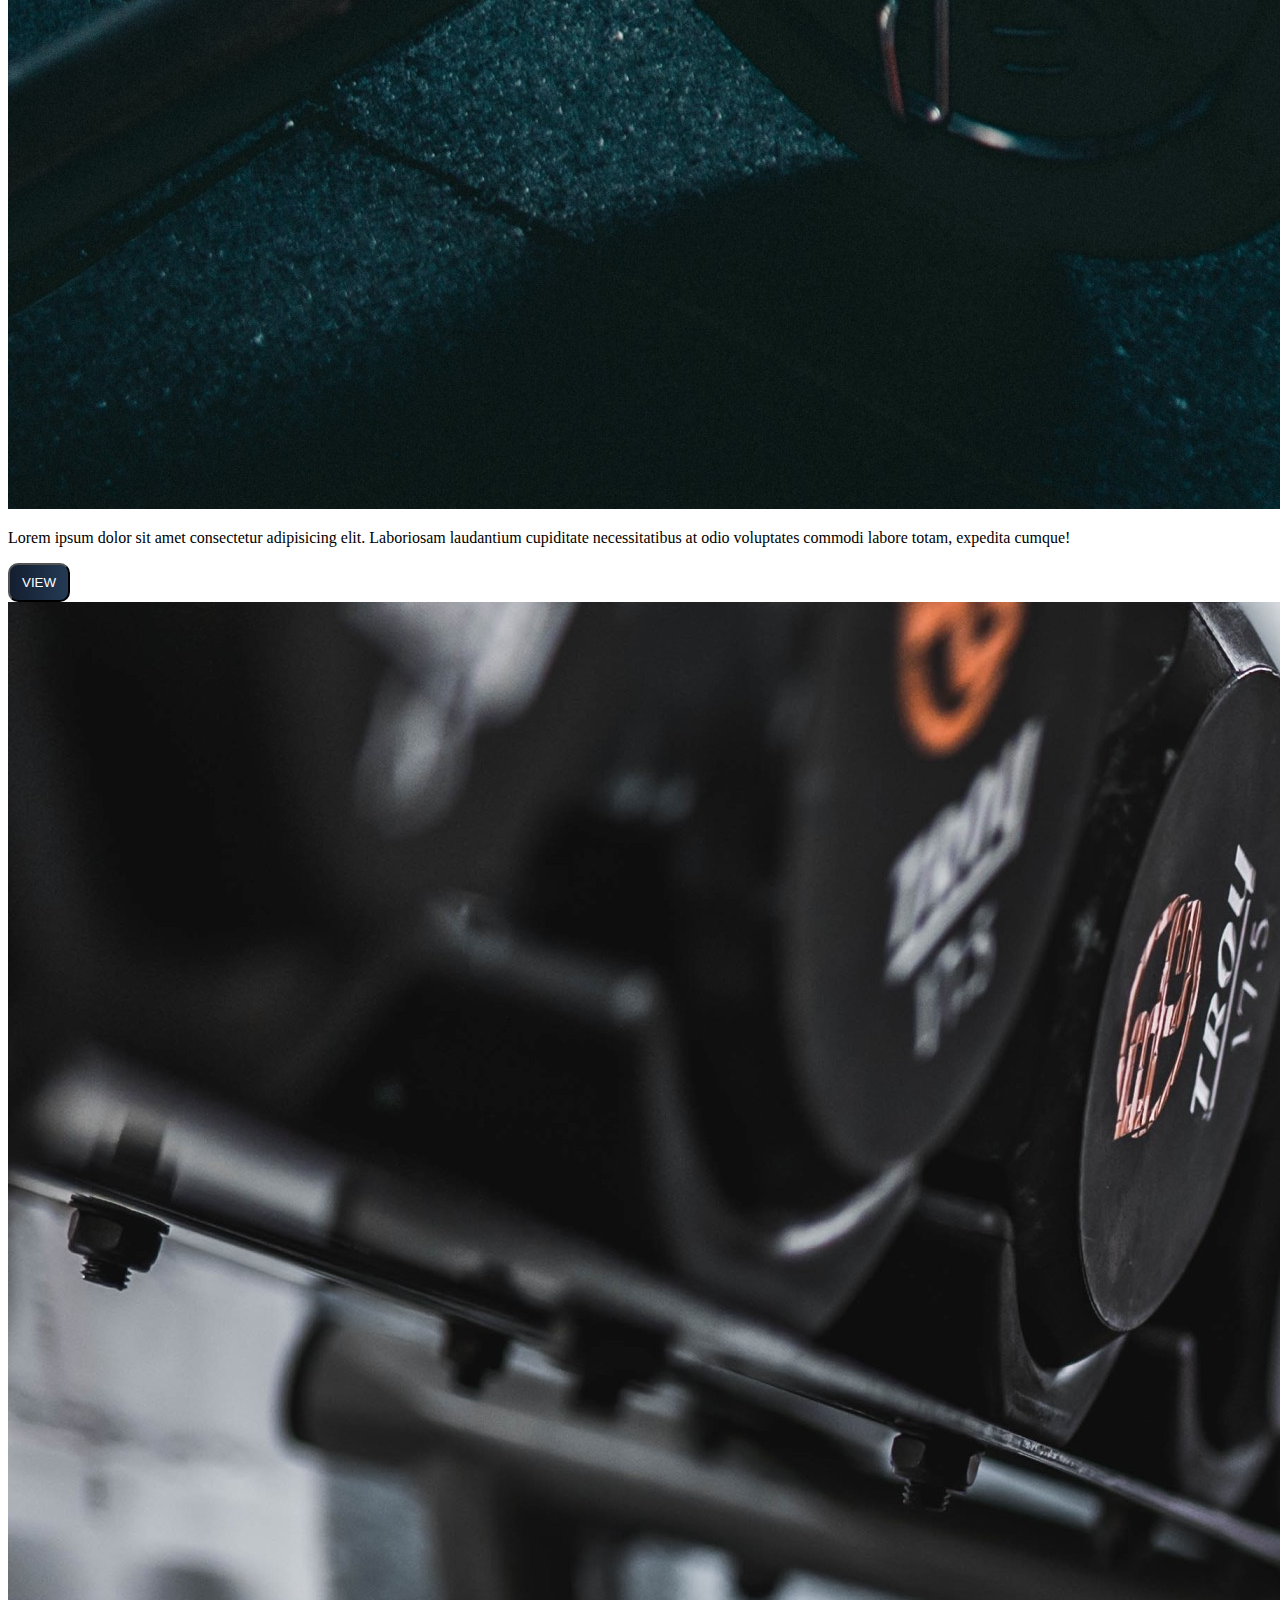
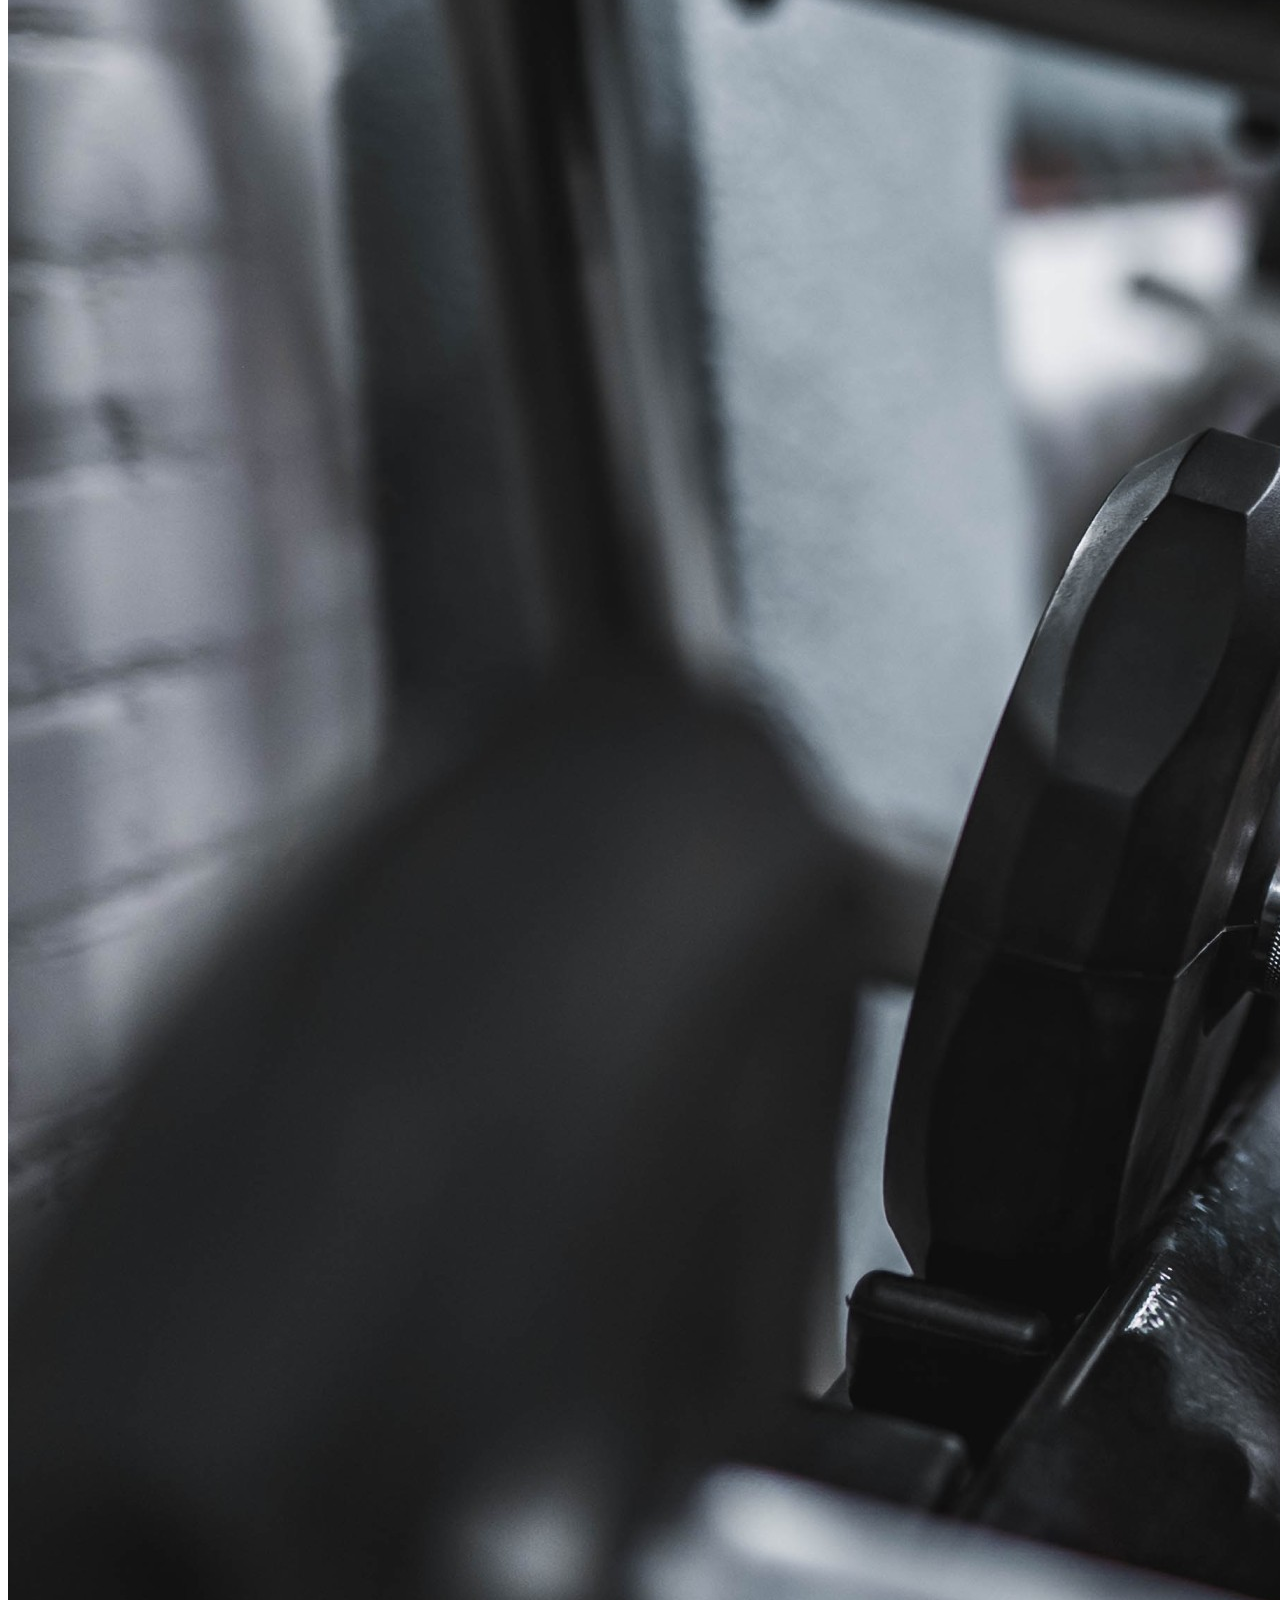
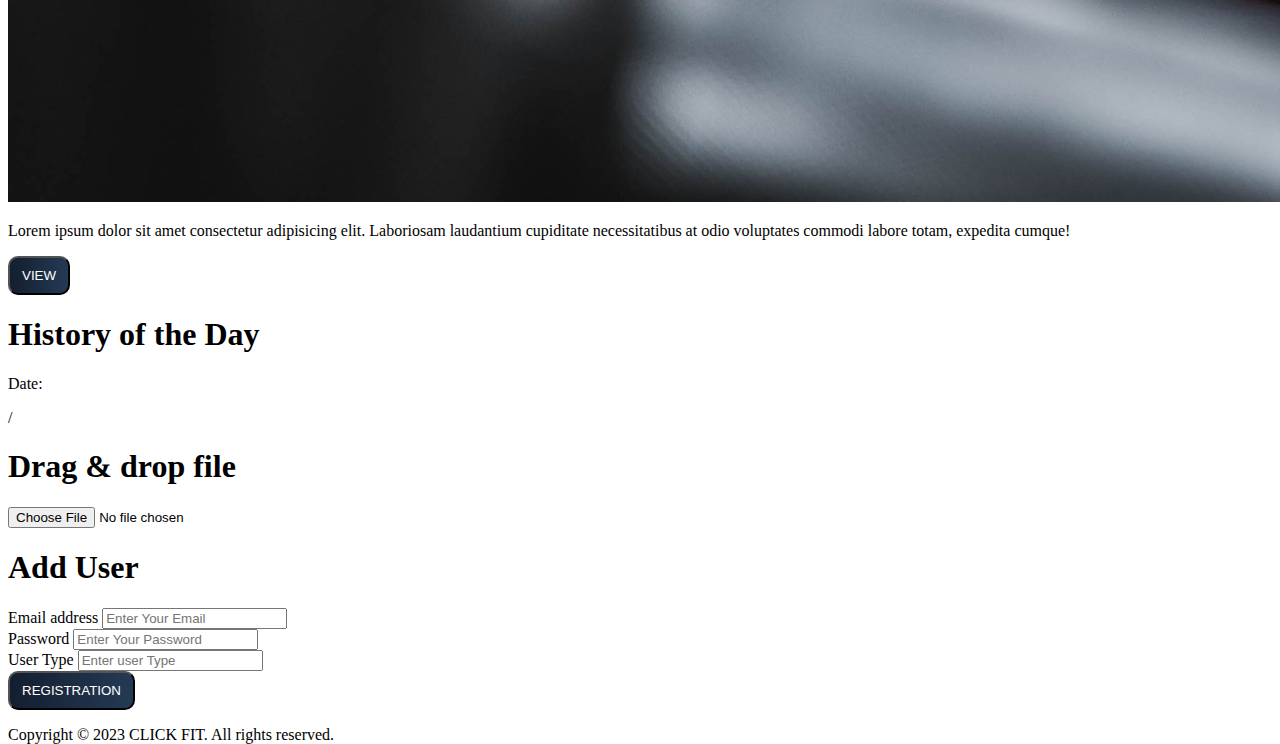
==== commit 798ed951: "Deploy on netlify" ====
--- a/index.html
+++ b/index.html
@@ -143,9 +143,9 @@
 
   <!-- Upload Photos -->
   <h1 class="display-4 text-center mb-5 text-white wow animate__animated animate__heartBeat">Drag &amp; drop file</h1>
-  <form class="container wow animate__animated animate__fadeInUp">
-
-    <fieldset class="rounded-2 bg-dark text-white  text-center mb-3 p-4">
+  <!-- <form class="container wow animate__animated animate__fadeInUp">
+
+    <fieldset id="field" class="rounded-2 bg-dark text-white  text-center mb-3 p-4">
 
       <legend class="visually-hidden">Image uploader</legend>
 
@@ -156,7 +156,7 @@
       <p class="small my-2">Drag &amp; Drop background image inside dashed region<br><i>or</i></p>
 
       <input id="upload_image_background" data-post-name="image_background"
-        data-post-url="https://someplace.com/image/uploads/backgrounds/" class="position-absolute invisible" type="file"
+        data-post-url="http://localhost:3000/upload" class="position-absolute invisible" type="file"
         multiple accept="image/jpeg, image/png, image/svg+xml" />
 
       <label class="btn-grad mb-3" for="upload_image_background">Choose file(s)</label>
@@ -165,7 +165,10 @@
 
     </fieldset>
 
-  </form>
+  </form> -->
+  <input type="file" id="imageUpload" accept="image/*">
+  <img src="" id="previewImage" alt="Preview Image" style="display: none;">
+
   <svg style="display:none">
     <defs>
       <symbol id="icon-imageUpload" clip-rule="evenodd" viewBox="0 0 96 96">
@@ -181,8 +184,8 @@
     <div class="px-5">
       <div class="form-group">
         <label for="email">Email address</label>
-        <input type="email" name="email" required class="form-control" id="email"
-          aria-describedby="emailHelp" placeholder="Enter Your Email">
+        <input type="email" name="email" required class="form-control" id="email" aria-describedby="emailHelp"
+          placeholder="Enter Your Email">
       </div>
       <div class="form-group">
         <label for="password">Password</label>
@@ -191,8 +194,7 @@
       </div>
       <div class="form-group">
         <label for="type">User Type</label>
-        <input type="text" name="type" required class="form-control" id="type"
-          placeholder="Enter user Type">
+        <input type="text" name="type" required class="form-control" id="type" placeholder="Enter user Type">
       </div>
       <button type="submit" class="btn-grad mt-3">Registration</button>
     </div>
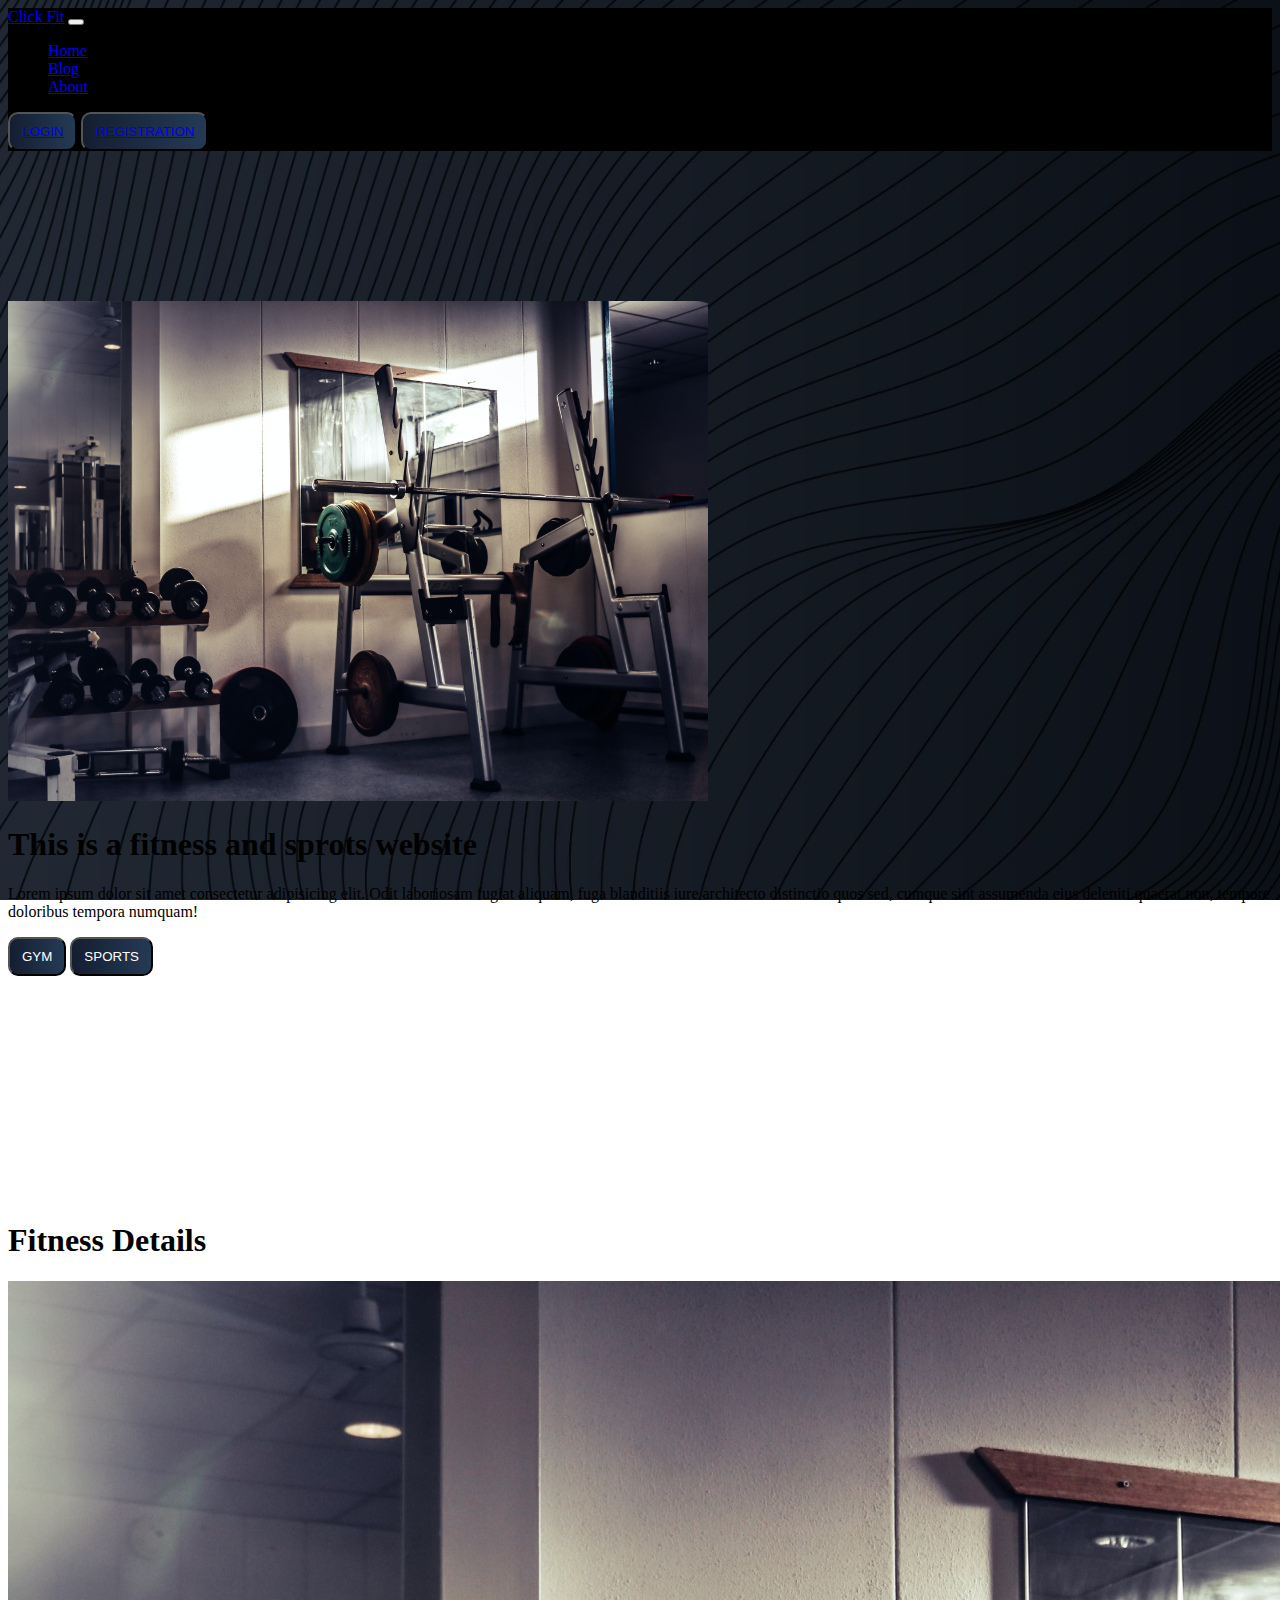
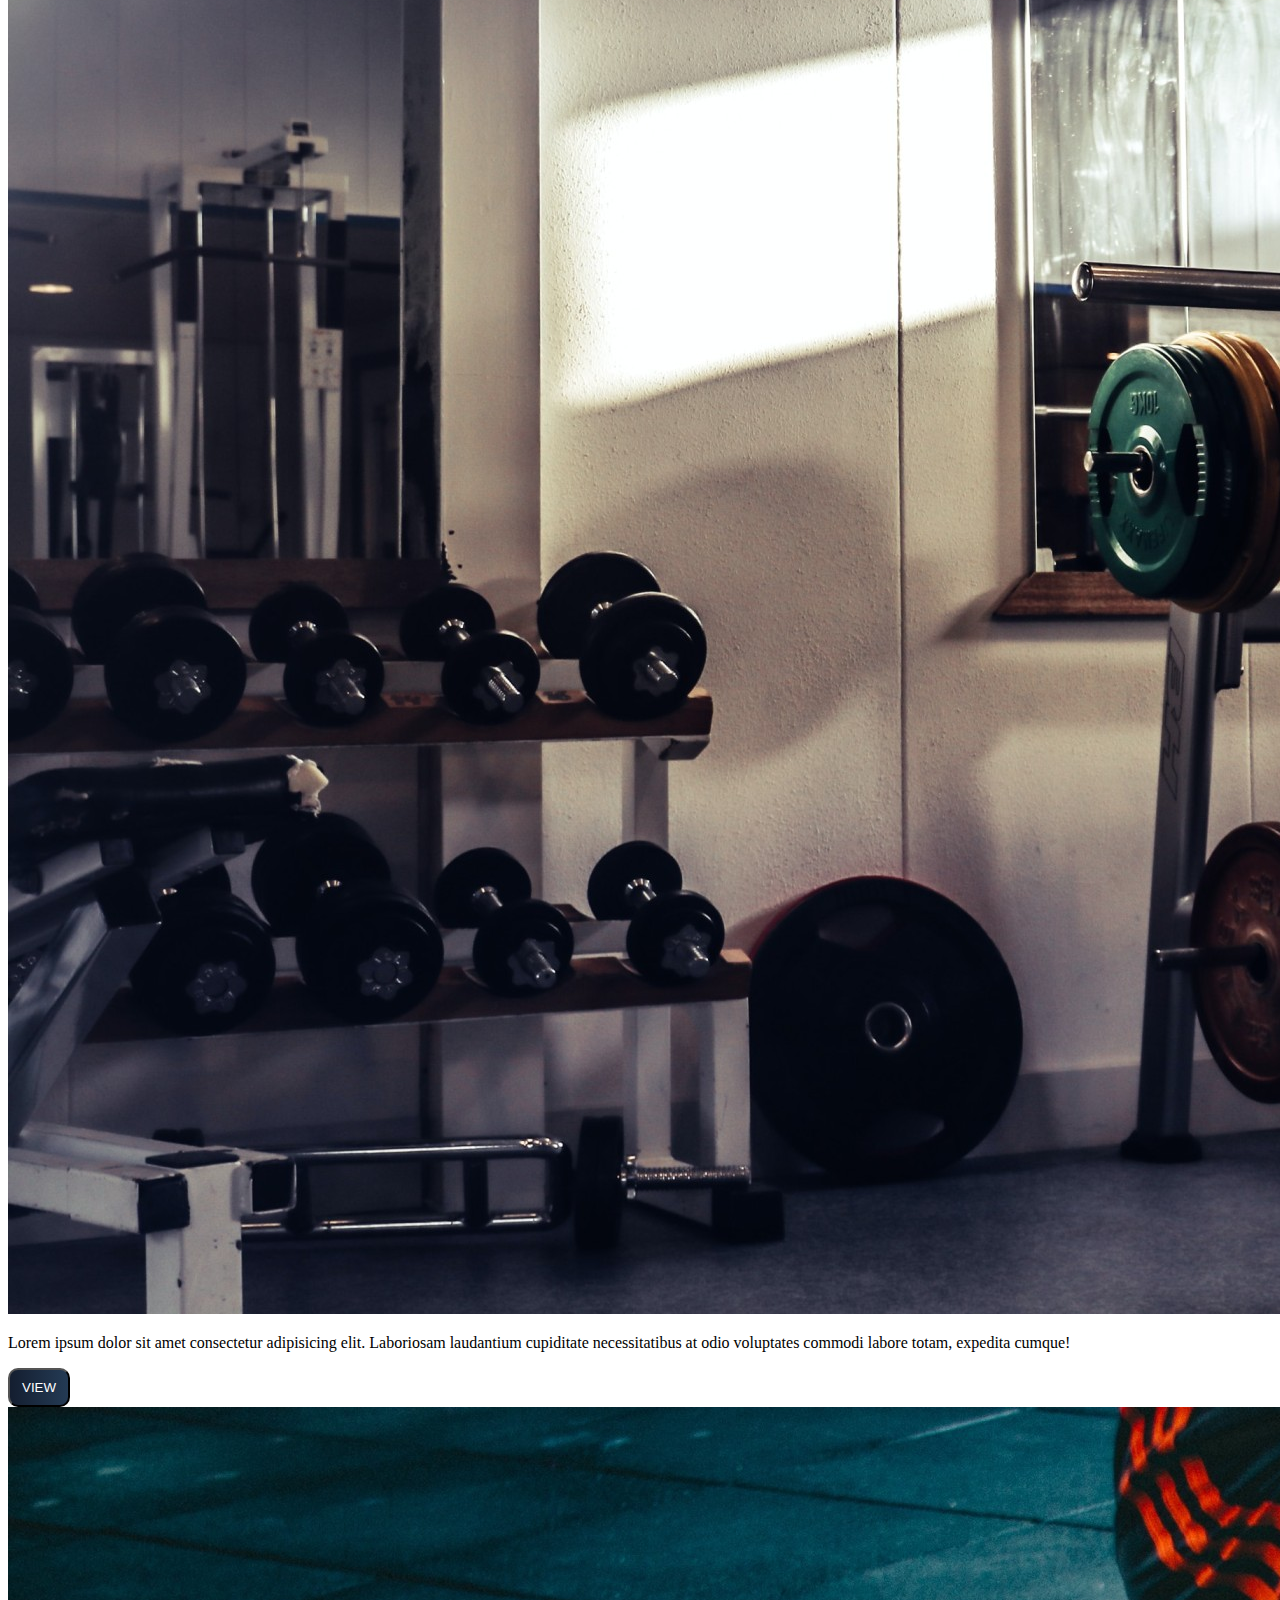
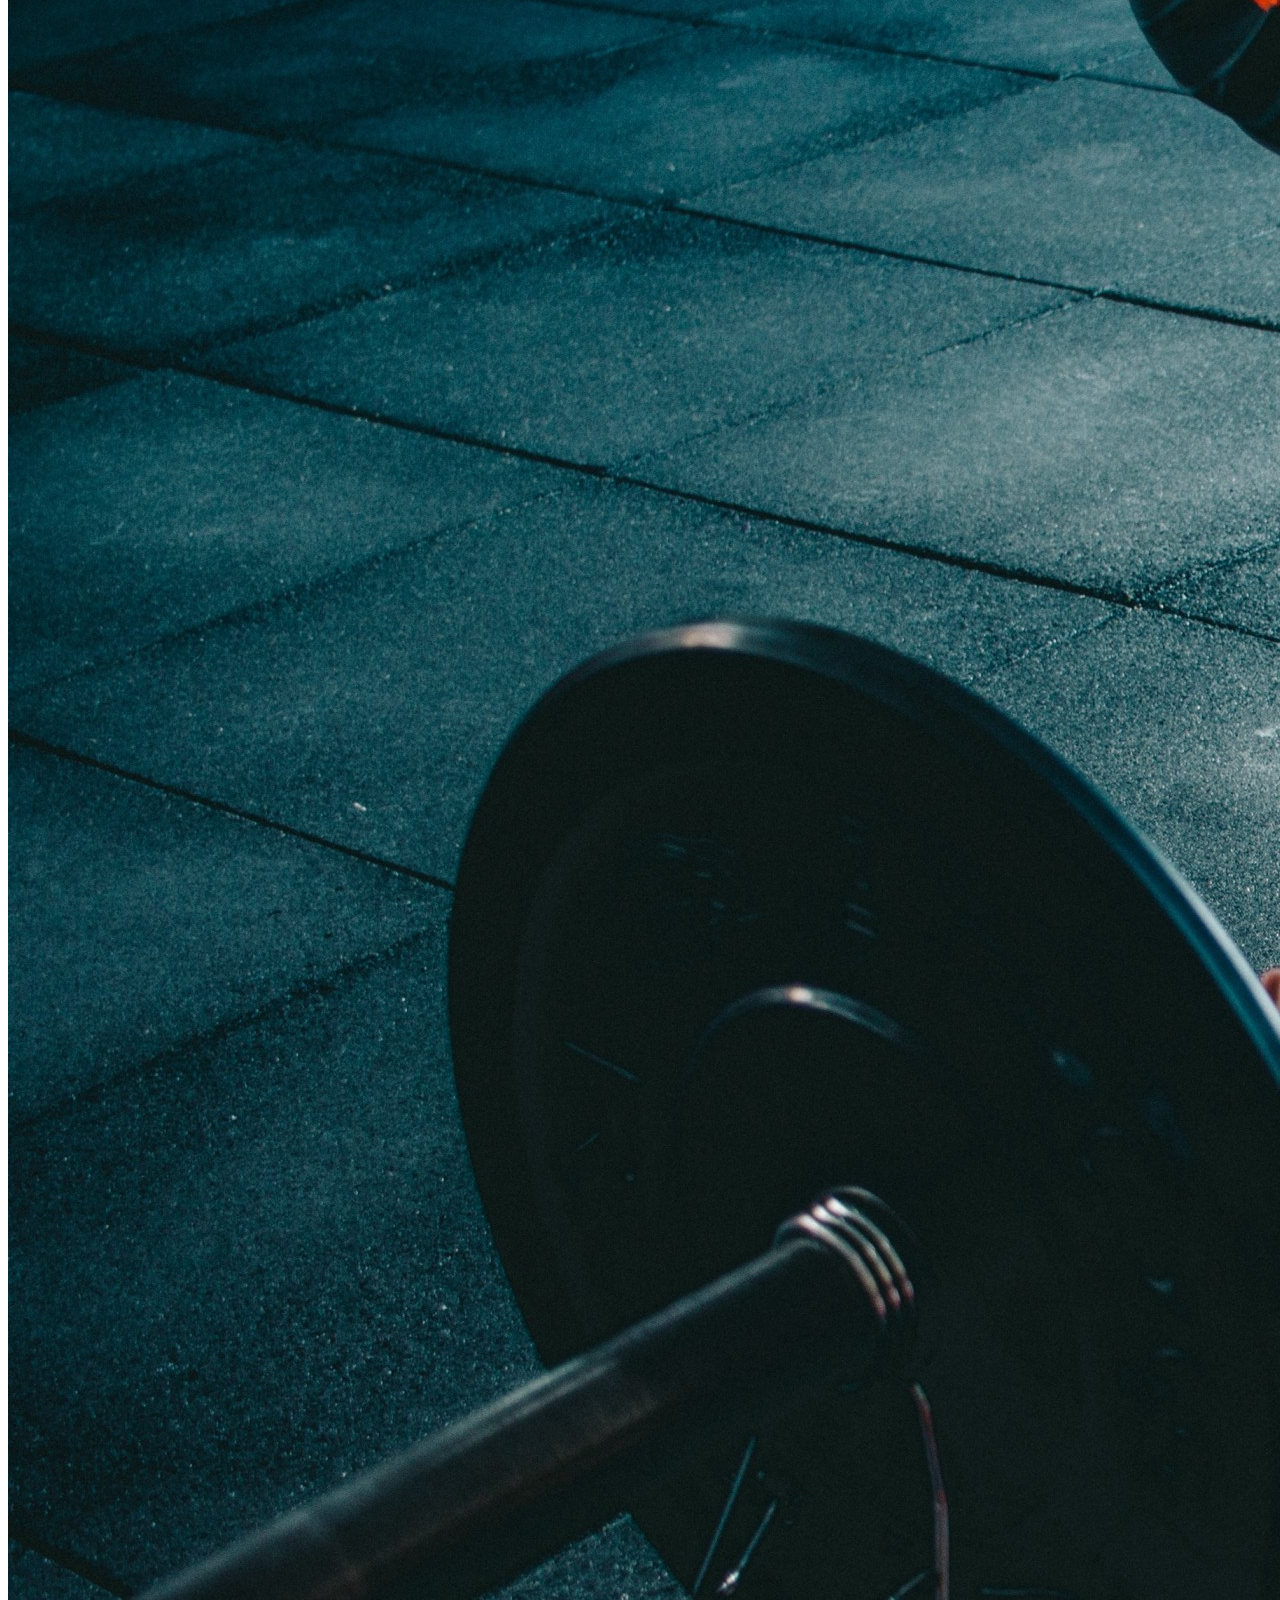
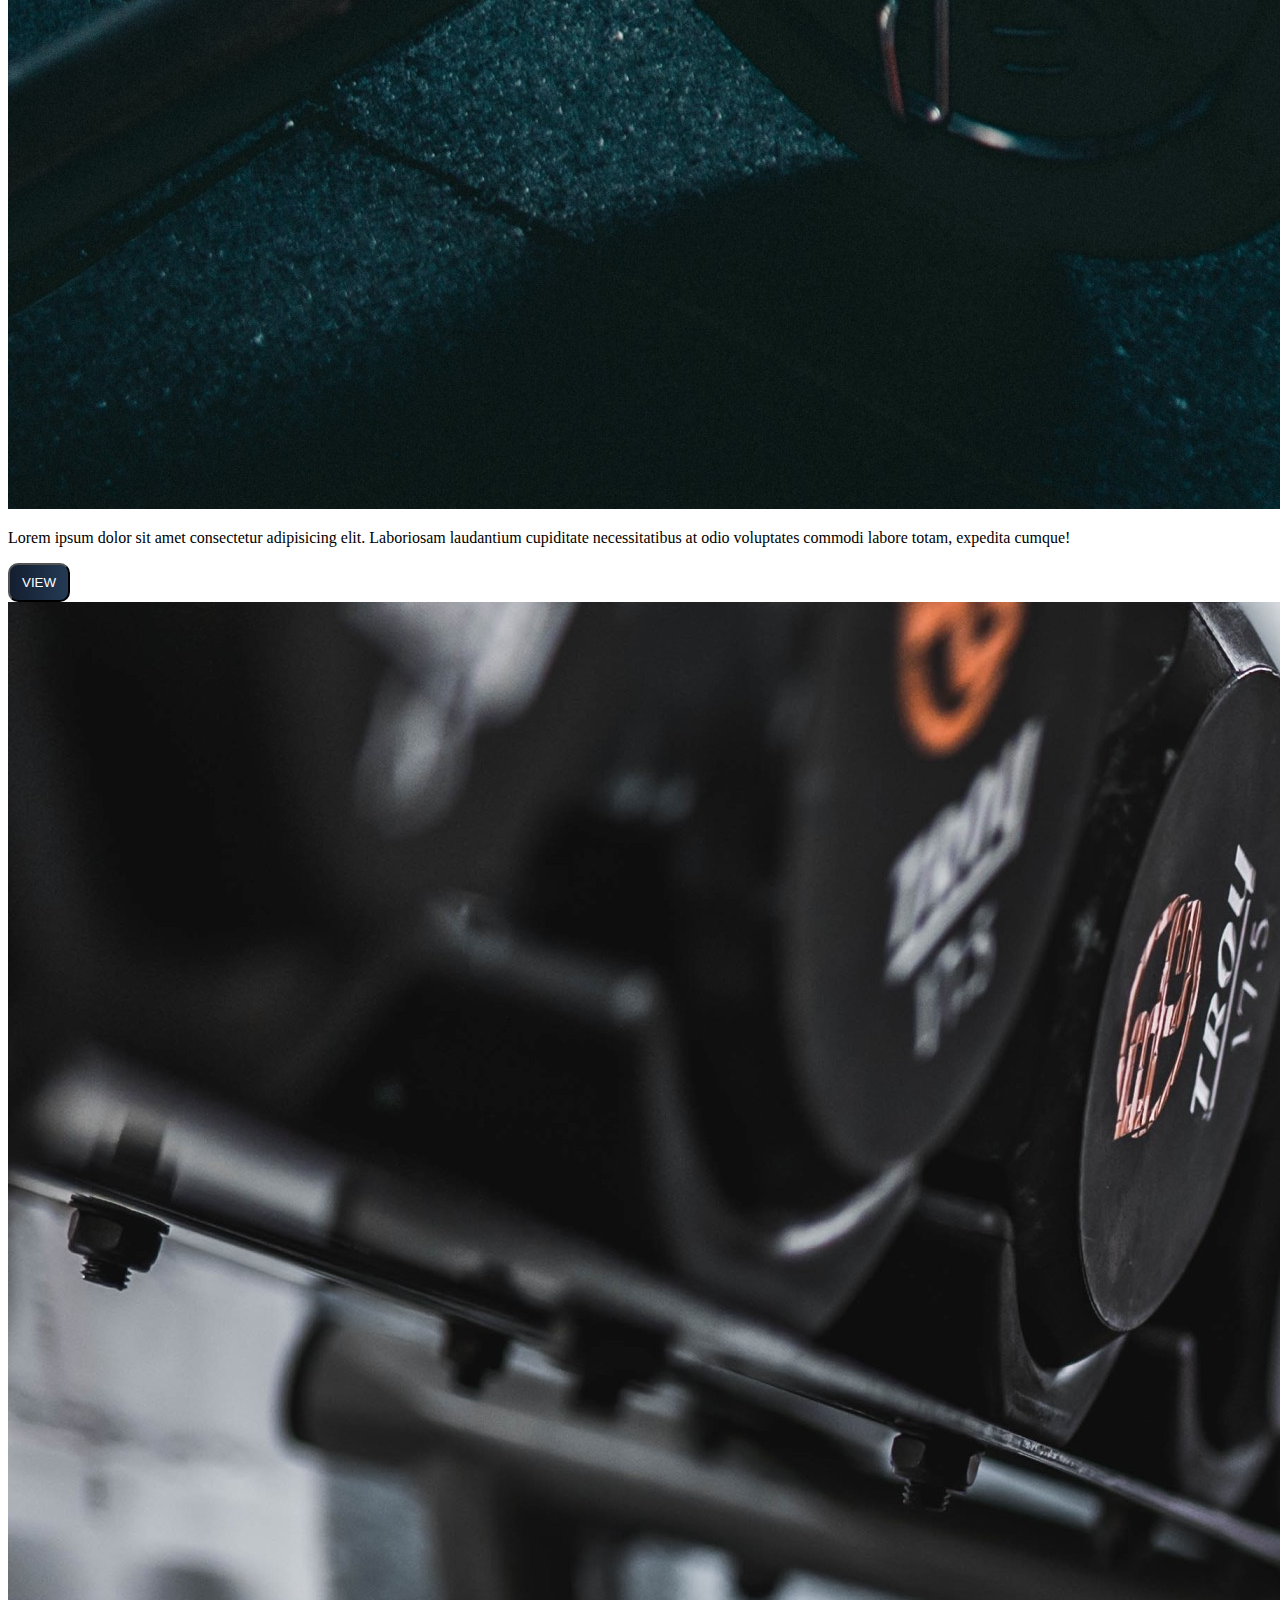
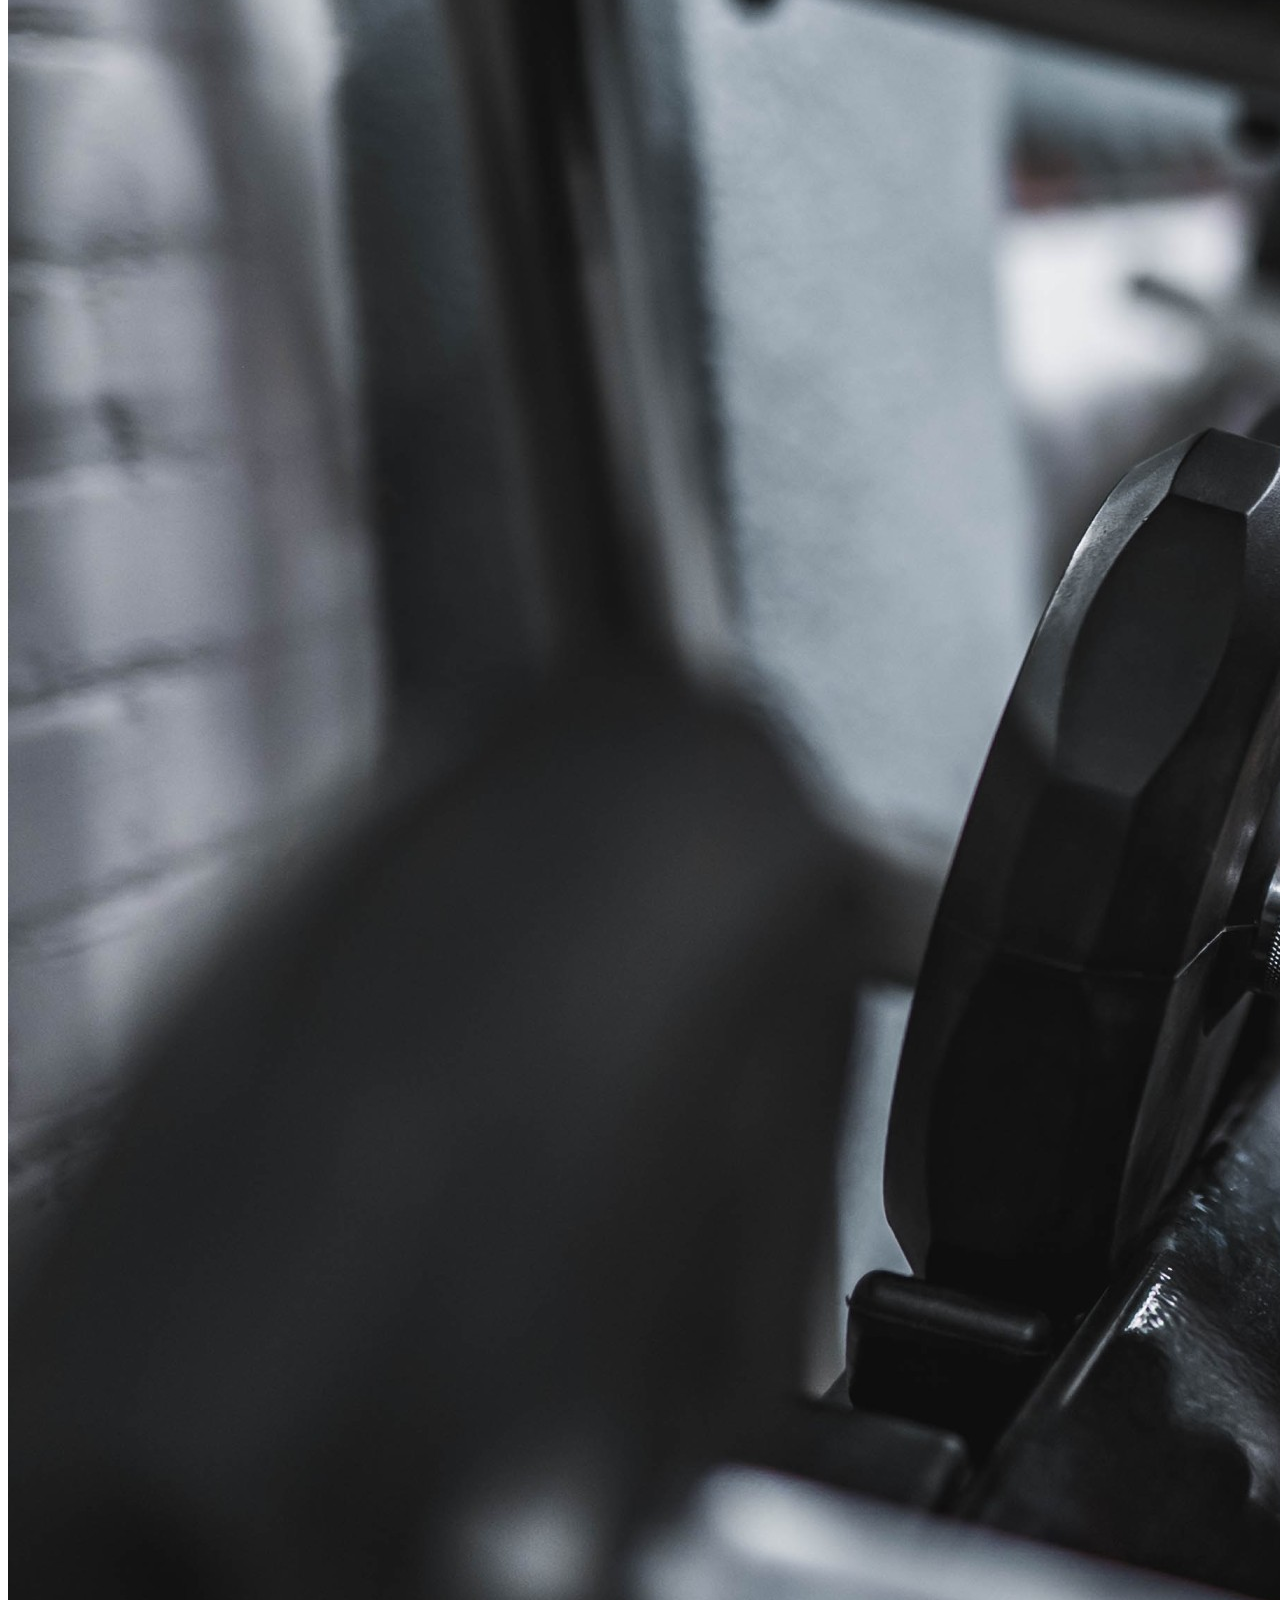
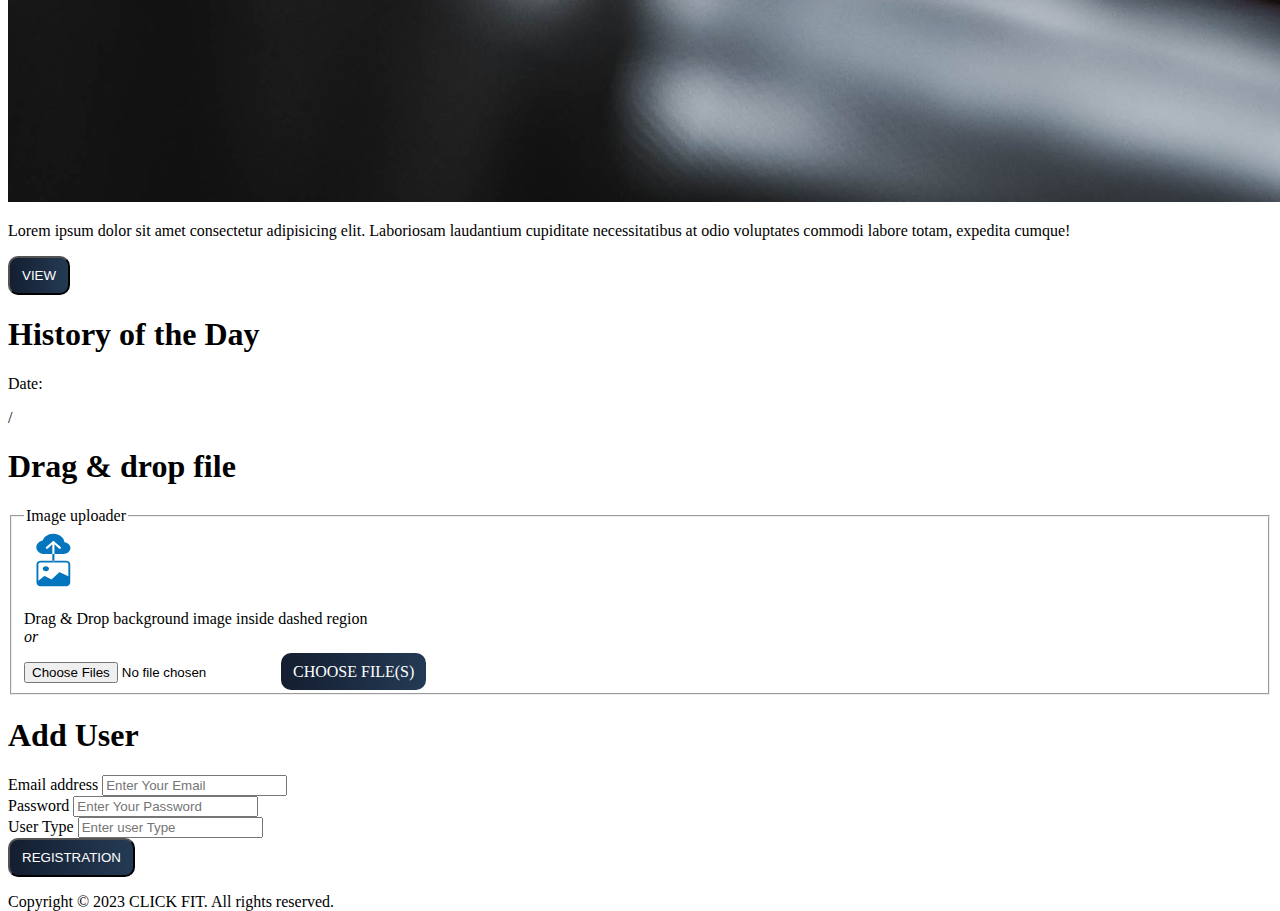
==== commit 4ca3fb79: "Error Page added" ====
--- a/index.html
+++ b/index.html
@@ -33,10 +33,10 @@
             <a class="nav-link active" aria-current="page" href="#">Home</a>
           </li>
           <li class="nav-item">
-            <a class="nav-link" href="#">Blog</a>
+            <a class="nav-link" href="./error.html">Blog</a>
           </li>
           <li class="nav-item">
-            <a class="nav-link" href="#">About</a>
+            <a class="nav-link" href="./error.html">About</a>
           </li>
         </ul>
         <div>
@@ -143,7 +143,7 @@
 
   <!-- Upload Photos -->
   <h1 class="display-4 text-center mb-5 text-white wow animate__animated animate__heartBeat">Drag &amp; drop file</h1>
-  <!-- <form class="container wow animate__animated animate__fadeInUp">
+  <form class="container wow animate__animated animate__fadeInUp">
 
     <fieldset id="field" class="rounded-2 bg-dark text-white  text-center mb-3 p-4">
 
@@ -165,9 +165,8 @@
 
     </fieldset>
 
-  </form> -->
-  <input type="file" id="imageUpload" accept="image/*">
-  <img src="" id="previewImage" alt="Preview Image" style="display: none;">
+  </form>
+
 
   <svg style="display:none">
     <defs>
